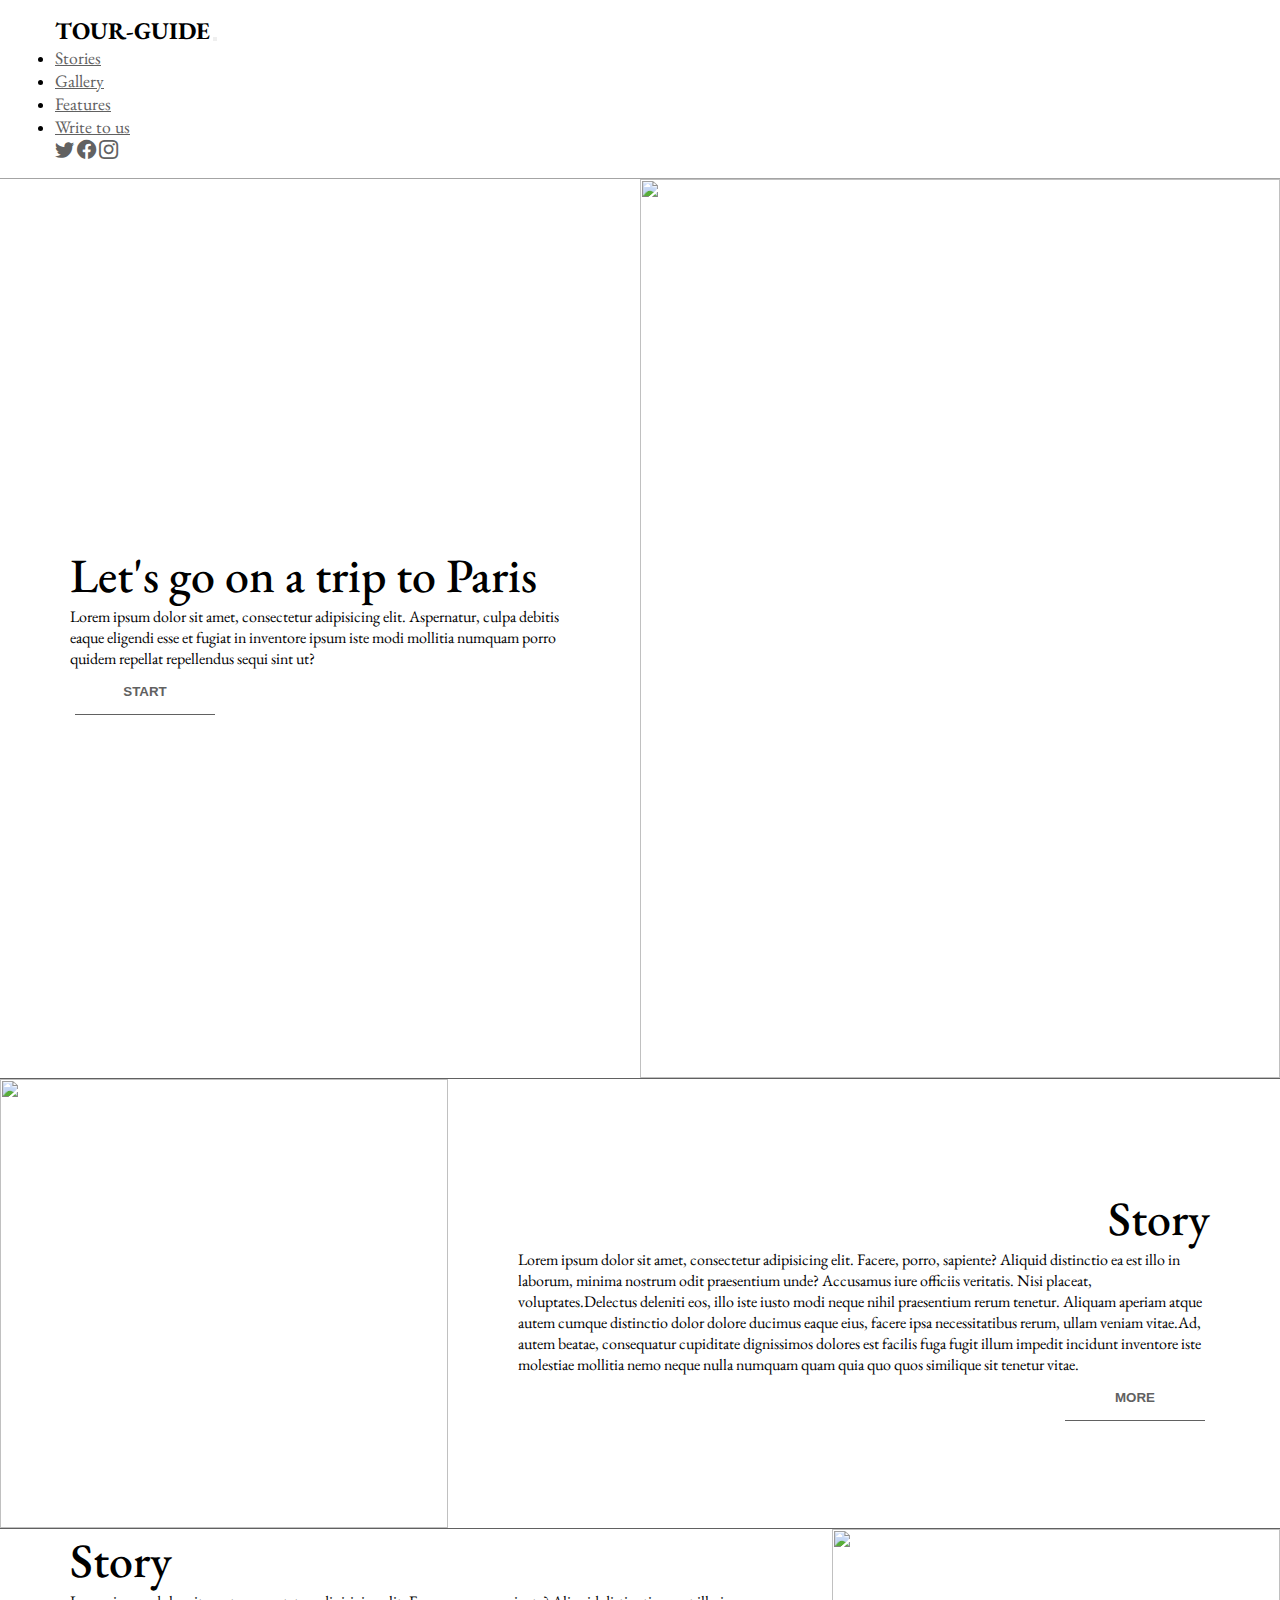
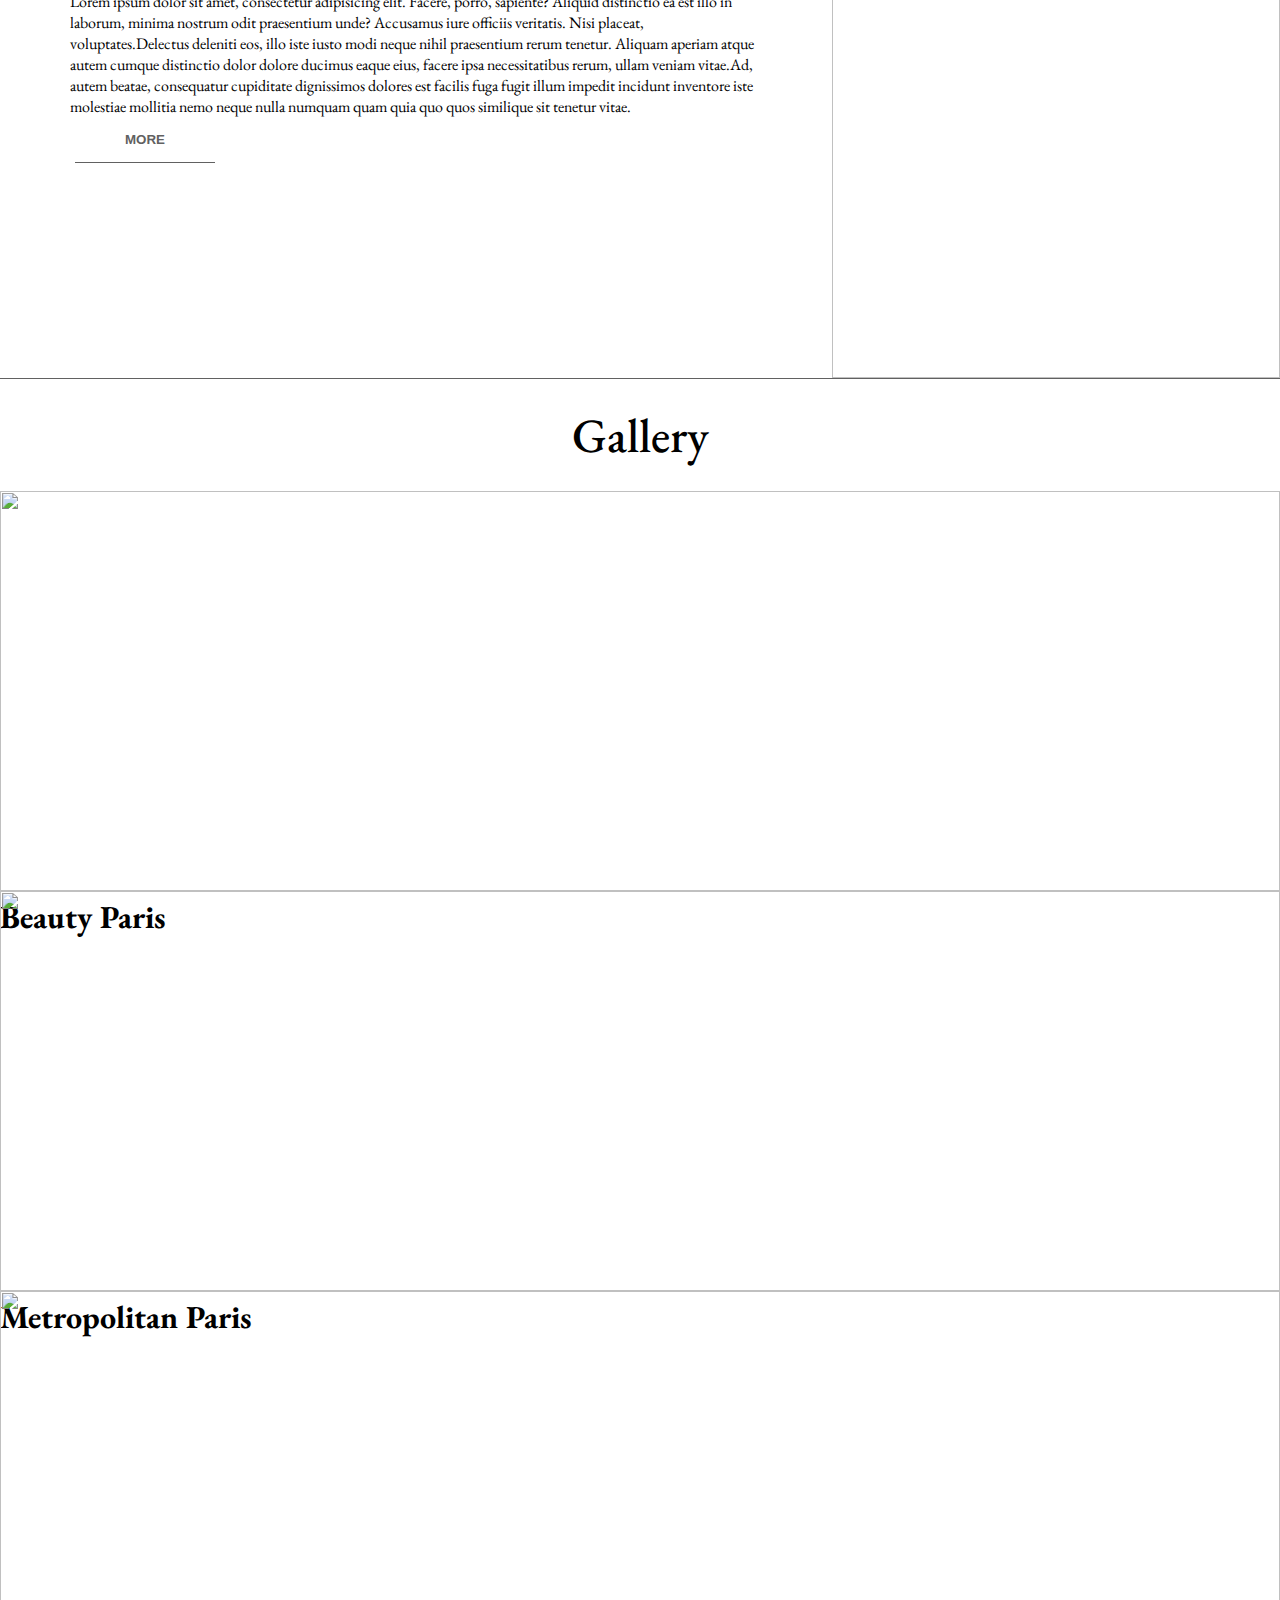
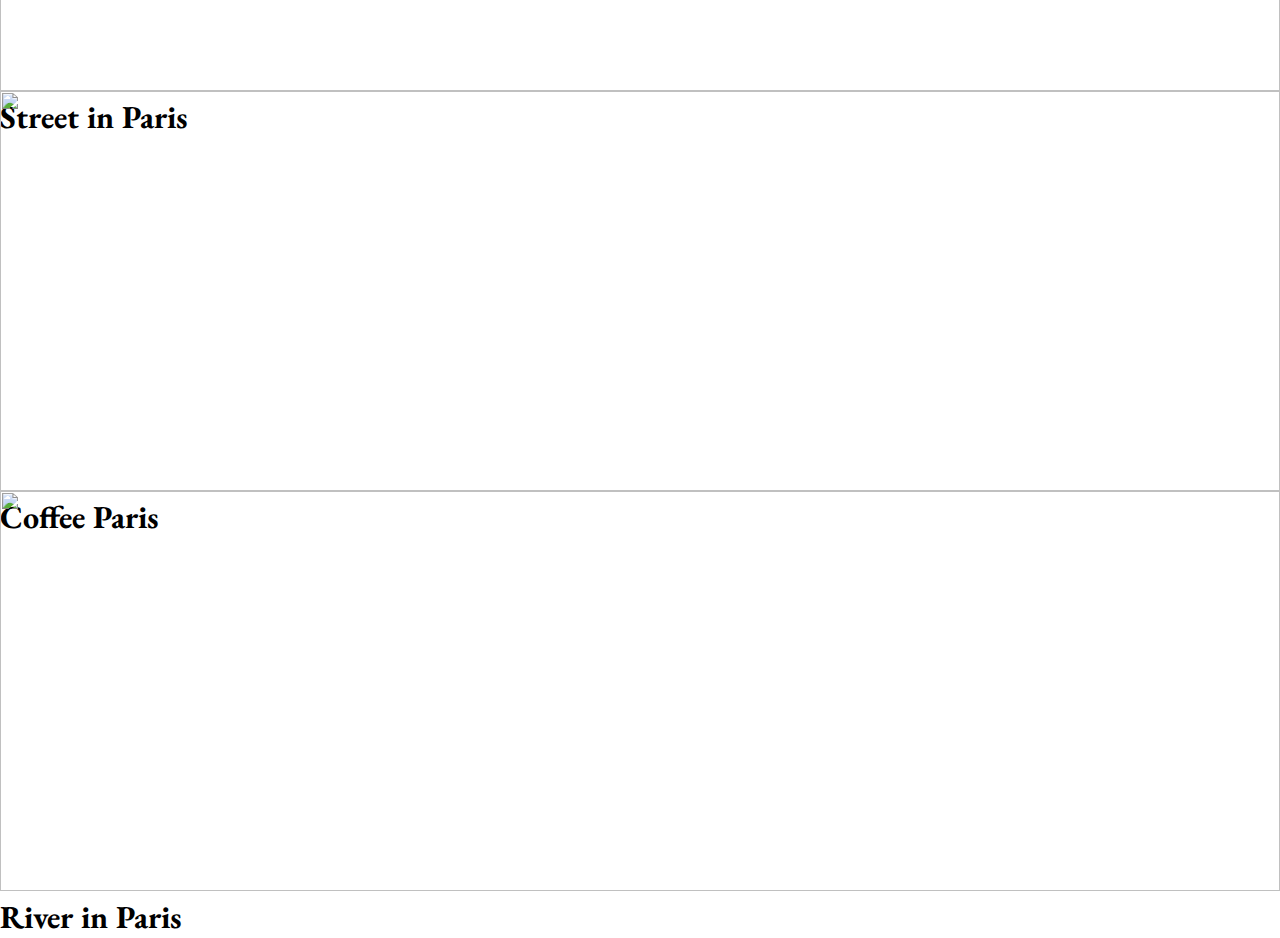
==== index.html @ cec1d27a "gallery1" ====
<!doctype html>
<html lang="en">
<head>
    <meta charset="UTF-8">
    <meta name="viewport" content="width=device-width, user-scalable=no, initial-scale=1.0, maximum-scale=1.0, minimum-scale=1.0">
    <meta http-equiv="X-UA-Compatible" content="ie=edge">

    <!--Normalize-->
    <link rel="stylesheet" href="https://cdnjs.cloudflare.com/ajax/libs/normalize/8.0.1/normalize.min.css" integrity="sha512-NhSC1YmyruXifcj/KFRWoC561YpHpc5Jtzgvbuzx5VozKpWvQ+4nXhPdFgmx8xqexRcpAglTj9sIBWINXa8x5w==" crossorigin="anonymous" referrerpolicy="no-referrer" />
    <!--Font-->
    <link rel="preconnect" href="https://fonts.googleapis.com">
    <link rel="preconnect" href="https://fonts.gstatic.com" crossorigin>
    <link href="https://fonts.googleapis.com/css2?family=EB+Garamond:wght@400;500&display=swap" rel="stylesheet">

    <!-UIkit->
    <link rel="stylesheet" href="https://cdn.jsdelivr.net/npm/uikit@3.16.3/dist/css/uikit.min.css" />

    <!-Bootstrap->
    <link href="https://cdn.jsdelivr.net/npm/bootstrap@5.3.0-alpha1/dist/css/bootstrap.min.css" rel="stylesheet" integrity="sha384-GLhlTQ8iRABdZLl6O3oVMWSktQOp6b7In1Zl3/Jr59b6EGGoI1aFkw7cmDA6j6gD" crossorigin="anonymous">

    <!-Bootstrap Icon->
    <link rel="stylesheet" href="https://cdn.jsdelivr.net/npm/bootstrap-icons@1.10.3/font/bootstrap-icons.css">

    <!--My styles-->
    <link rel="stylesheet" href="/css/index.css">
    <title>Tour Gidue</title>
</head>
<body>
    <!--nav-->
    <nav id="nav1" class="navbar fixed-top navbar-expand-lg bg-body-tertiary">
        <div class="container-fluid">
            <a class="navbar-brand" href="#startDiv">TOUR-GUIDE</a>
            <button class="navbar-toggler" type="button" data-bs-toggle="collapse" data-bs-target="#navbarSupportedContent" aria-controls="navbarSupportedContent" aria-expanded="false" aria-label="Toggle navigation">
                <span class="navbar-toggler-icon"></span>
            </button>
            <div class="collapse navbar-collapse" id="navbarSupportedContent">
                <ul class="navbar-nav me-auto mb-2 mb-lg-0">
                    <li class="nav-item">
                        <a class="nav-link active" href="#storyDiv">Stories</a>
                    </li>
                    <li class="nav-item">
                        <a class="nav-link" href="#gallery">Gallery</a>
                    </li>
                    <li class="nav-item">
                        <a class="nav-link" href="#">Features</a>
                    </li>
                    <li class="nav-item">
                        <a class="nav-link" href="#">Write to us</a>
                    </li>
                </ul>
                <div class="d-flex">
                    <i class="bi bi-twitter"></i>
                    <i class="bi bi-facebook"></i>
                    <i class="bi bi-instagram"></i>
                </div>
            </div>
        </div>
    </nav>

    <!--Main content-->
    <main id="startDiv" class="container-fluid">
        <div class="aside">
            <p id="h1">Let's go on a trip to Paris</p>
            <p>Lorem ipsum dolor sit amet, consectetur adipisicing elit. Aspernatur, culpa debitis eaque eligendi esse et fugiat in inventore ipsum iste modi mollitia numquam porro quidem repellat repellendus sequi sint ut?</p>
            <button>
                <span class="box">Start</span>
            </button>
        </div>
        <div class="image">
            <img src="https://wallpaperaccess.com/full/4445095.jpg" alt="">
            <p id="effectP">Tour Eiffel<br>-<br>
                <span>tower on the Champ de Mars in Paris, France. It is named after the engineer Gustave Eiffel, whose company designed and built the tower.</span>
            </p>
        </div>
    </main>

    <main id="storyDiv2" class="container-fluid">
        <div class="image">
            <img src="https://images.unsplash.com/photo-1509439581779-6298f75bf6e5?ixlib=rb-4.0.3&ixid=MnwxMjA3fDB8MHxwaG90by1wYWdlfHx8fGVufDB8fHx8&auto=format&fit=crop&w=774&q=80" alt="">
            <p id="effectP">Arc de Triomphe<br>-<br>
                <span>monuments in Paris, standing at the Champs-Élysées</span>
            </p>
        </div>
        <div class="aside">
            <p id="h1">Story</p>
            <p><span>Lorem ipsum dolor sit amet, consectetur adipisicing elit. Facere, porro, sapiente? Aliquid distinctio ea est illo in laborum, minima nostrum odit praesentium unde? Accusamus iure officiis veritatis. Nisi placeat, voluptates.</span><span>Delectus deleniti eos, illo iste iusto modi neque nihil praesentium rerum tenetur. Aliquam aperiam atque autem cumque distinctio dolor dolore ducimus eaque eius, facere ipsa necessitatibus rerum, ullam veniam vitae.</span><span>Ad, autem beatae, consequatur cupiditate dignissimos dolores est facilis fuga fugit illum impedit incidunt inventore iste molestiae mollitia nemo neque nulla numquam quam quia quo quos similique sit tenetur vitae.</span></p>
            <button>
                <span class="box">MORE</span>
            </button>
        </div>
    </main>

    <main id="storyDiv" class="container-fluid">
        <div class="aside">
            <p id="h1">Story</p>
            <p><span>Lorem ipsum dolor sit amet, consectetur adipisicing elit. Facere, porro, sapiente? Aliquid distinctio ea est illo in laborum, minima nostrum odit praesentium unde? Accusamus iure officiis veritatis. Nisi placeat, voluptates.</span><span>Delectus deleniti eos, illo iste iusto modi neque nihil praesentium rerum tenetur. Aliquam aperiam atque autem cumque distinctio dolor dolore ducimus eaque eius, facere ipsa necessitatibus rerum, ullam veniam vitae.</span><span>Ad, autem beatae, consequatur cupiditate dignissimos dolores est facilis fuga fugit illum impedit incidunt inventore iste molestiae mollitia nemo neque nulla numquam quam quia quo quos similique sit tenetur vitae.</span></p>
            <button>
                <span class="box">MORE</span>
            </button>
        </div>
        <div class="image">
            <img src="https://images.unsplash.com/photo-1541628951107-a9af5346a3e4?ixlib=rb-4.0.3&ixid=MnwxMjA3fDB8MHxwaG90by1wYWdlfHx8fGVufDB8fHx8&auto=format&fit=crop&w=689&q=80" alt="">
            <p id="effectP">Paris<br>-<br>
                <span>is just city of love</span>
            </p>
        </div>
    </main>

    <!--Gallery-->
    <main id="gallery" class="container-fluid">
        <div class="textGallery">
            <p id="h1">Gallery</p>
        </div>
        <div class="gallery">
            <div uk-slider>
                <ul class="uk-slider-items uk-child-width-1-2 uk-child-width-1-3@s uk-child-width-1-4@m uk-light">
                    <li class="uk-transition-toggle" tabindex="0">
                        <img src="https://images.unsplash.com/photo-1471623320832-752e8bbf8413?ixlib=rb-4.0.3&ixid=MnwxMjA3fDB8MHxwaG90by1wYWdlfHx8fGVufDB8fHx8&auto=format&fit=crop&w=705&q=80" width="600" height="400" alt="">
                        <div class="uk-position-center uk-panel">
                            <h1 class="uk-transition-slide-bottom-small">Beauty Paris</h1>
                        </div>
                    </li>
                    <li class="uk-transition-toggle" tabindex="0">
                        <img src="https://images.unsplash.com/photo-1471623432079-b009d30b6729?ixlib=rb-4.0.3&ixid=MnwxMjA3fDB8MHxwaG90by1wYWdlfHx8fGVufDB8fHx8&auto=format&fit=crop&w=1170&q=80" width="600" height="400" alt="">
                        <div class="uk-position-center uk-panel">
                            <h1 class="uk-transition-slide-bottom-small">Metropolitan Paris</h1>
                        </div>
                    </li>
                    <li class="uk-transition-toggle" tabindex="0">
                        <img src="https://images.unsplash.com/photo-1581262177533-1b1760b87952?ixlib=rb-4.0.3&ixid=MnwxMjA3fDB8MHxwaG90by1wYWdlfHx8fGVufDB8fHx8&auto=format&fit=crop&w=662&q=80" width="600" height="400" alt="">
                        <div class="uk-position-center uk-panel">
                            <h1 class="uk-transition-slide-bottom-small">Street in Paris</h1>
                        </div>
                    </li>
                    <li class="uk-transition-toggle" tabindex="0">
                        <img src="https://images.unsplash.com/photo-1616091216791-a5360b5fc78a?ixlib=rb-4.0.3&ixid=MnwxMjA3fDB8MHxwaG90by1wYWdlfHx8fGVufDB8fHx8&auto=format&fit=crop&w=695&q=80" width="600" height="400" alt="">
                        <div class="uk-position-center uk-panel">
                            <h1 class="uk-transition-slide-bottom-small">Coffee Paris</h1>
                        </div>
                    </li>
                    <li class="uk-transition-toggle" tabindex="0">
                        <img src="https://images.unsplash.com/photo-1503917988258-f87a78e3c995?ixlib=rb-4.0.3&ixid=MnwxMjA3fDB8MHxwaG90by1wYWdlfHx8fGVufDB8fHx8&auto=format&fit=crop&w=687&q=80" width="600" height="400" alt="">
                        <div class="uk-position-center uk-panel">
                            <h1 class="uk-transition-slide-bottom-small">River in Paris</h1>
                        </div>
                    </li>
                </ul>
                <ul class="uk-slider-nav uk-dotnav uk-flex-center uk-margin"></ul>

            </div>
        </div>
    </main>









    <!--SCRIPT-->
    <script src="https://cdn.jsdelivr.net/npm/uikit@3.16.3/dist/js/uikit.min.js"></script>
    <script src="https://cdn.jsdelivr.net/npm/uikit@3.16.3/dist/js/uikit-icons.min.js"></script>
    <script src="https://cdn.jsdelivr.net/npm/@popperjs/core@2.11.6/dist/umd/popper.min.js" integrity="sha384-oBqDVmMz9ATKxIep9tiCxS/Z9fNfEXiDAYTujMAeBAsjFuCZSmKbSSUnQlmh/jp3" crossorigin="anonymous"></script>
    <script src="https://cdn.jsdelivr.net/npm/bootstrap@5.3.0-alpha1/dist/js/bootstrap.min.js" integrity="sha384-mQ93GR66B00ZXjt0YO5KlohRA5SY2XofN4zfuZxLkoj1gXtW8ANNCe9d5Y3eG5eD" crossorigin="anonymous"></script></body>
</html>
---- css/index.css ----
body {
  font-family: "EB Garamond", serif;
  background-color: #fff;
}

* {
  margin: 0;
  padding: 0;
  -webkit-box-sizing: border-box;
          box-sizing: border-box;
}

#nav1 {
  padding: 0;
  border-bottom: 1px solid #a4a4a4;
}
#nav1 .container-fluid {
  padding: 15px 55px;
  background-color: #ffffff;
}
#nav1 .container-fluid a.navbar-brand {
  text-decoration: none;
  font-weight: bold;
  height: -webkit-fit-content;
  height: -moz-fit-content;
  height: fit-content;
  font-size: 1.5rem;
  color: black;
  -webkit-transition: 0.4s -webkit-box-shadow;
  transition: 0.4s -webkit-box-shadow;
  transition: 0.4s box-shadow;
  transition: 0.4s box-shadow, 0.4s -webkit-box-shadow;
}
#nav1 .container-fluid a.navbar-brand:hover {
  -webkit-box-shadow: 0 1px 0 0 black;
          box-shadow: 0 1px 0 0 black;
}
#nav1 .container-fluid .navbar-collapse a.nav-link {
  color: #616161;
  font-size: 1.1rem;
  -webkit-transition: 0.4s -webkit-box-shadow;
  transition: 0.4s -webkit-box-shadow;
  transition: 0.4s box-shadow;
  transition: 0.4s box-shadow, 0.4s -webkit-box-shadow;
}
#nav1 .container-fluid .navbar-collapse a.nav-link:hover {
  text-decoration: none;
  -webkit-box-shadow: 0 1px 0 0 #616161;
          box-shadow: 0 1px 0 0 #616161;
}
#nav1 .container-fluid .navbar-collapse div.d-flex {
  gap: 1.5rem;
}
#nav1 .container-fluid .navbar-collapse div.d-flex i {
  font-size: 1.2em;
  color: #616161;
  -webkit-transition: 0.4s all;
  transition: 0.4s all;
}
#nav1 .container-fluid .navbar-collapse div.d-flex i:hover {
  cursor: pointer;
  color: black;
}

#startDiv {
  position: relative;
  padding: 0;
  margin: 0;
  display: -webkit-box;
  display: -ms-flexbox;
  display: flex;
  -webkit-box-orient: horizontal;
  -webkit-box-direction: normal;
      -ms-flex-direction: row;
          flex-direction: row;
  width: 100vw;
  height: 100vh;
  border-bottom: 1px solid #616161;
}
#startDiv .aside {
  display: -webkit-box;
  display: -ms-flexbox;
  display: flex;
  -webkit-box-orient: vertical;
  -webkit-box-direction: normal;
      -ms-flex-direction: column;
          flex-direction: column;
  -webkit-box-pack: center;
      -ms-flex-pack: center;
          justify-content: center;
  width: 50vw;
  height: 100vh;
  padding: 0px 70px;
}
#startDiv .aside p#h1 {
  font-weight: 500;
  font-size: 3rem;
}
#startDiv .aside .box {
  width: 140px;
  border-bottom: 0.6px solid #616161;
  height: auto;
  float: left;
  -webkit-transition: 0.5s linear;
  transition: 0.5s linear;
  position: relative;
  display: block;
  overflow: hidden;
  padding: 15px;
  text-align: center;
  margin: 0 5px;
  background: transparent;
  text-transform: uppercase;
  font-weight: 900;
}
#startDiv .aside .box:before {
  position: absolute;
  content: "";
  left: 0;
  bottom: 0;
  height: 1px;
  width: 100%;
  border-bottom: 1px solid transparent;
  border-left: 1px solid transparent;
  -webkit-box-sizing: border-box;
          box-sizing: border-box;
  -webkit-transform: translateX(100%);
          transform: translateX(100%);
}
#startDiv .aside .box:after {
  position: absolute;
  content: "";
  top: 0;
  left: 0;
  width: 100%;
  height: 1px;
  border-top: 1px solid transparent;
  border-right: 1px solid transparent;
  -webkit-box-sizing: border-box;
          box-sizing: border-box;
  -webkit-transform: translateX(-100%);
          transform: translateX(-100%);
}
#startDiv .aside .box:hover {
  -webkit-box-shadow: 0 1px 15px #616161;
          box-shadow: 0 1px 15px #616161;
}
#startDiv .aside .box:hover:before {
  border-color: #616161;
  height: 100%;
  -webkit-transform: translateX(0);
          transform: translateX(0);
  -webkit-transition: 0.3s height linear 0.3s, 0.3s -webkit-transform linear;
  transition: 0.3s height linear 0.3s, 0.3s -webkit-transform linear;
  transition: 0.3s transform linear, 0.3s height linear 0.3s;
  transition: 0.3s transform linear, 0.3s height linear 0.3s, 0.3s -webkit-transform linear;
}
#startDiv .aside .box:hover:after {
  border-color: #616161;
  height: 100%;
  -webkit-transform: translateX(0);
          transform: translateX(0);
  -webkit-transition: 0.3s height linear 0.5s, 0.3s -webkit-transform linear;
  transition: 0.3s height linear 0.5s, 0.3s -webkit-transform linear;
  transition: 0.3s transform linear, 0.3s height linear 0.5s;
  transition: 0.3s transform linear, 0.3s height linear 0.5s, 0.3s -webkit-transform linear;
}
#startDiv .aside button {
  color: #616161;
  text-decoration: none;
  cursor: pointer;
  outline: none;
  border: none;
  background: transparent;
}
#startDiv .image {
  position: relative;
  width: 50vw;
  height: 100%;
}
#startDiv .image img {
  position: absolute;
  width: 100%;
  height: 100%;
  -o-object-fit: cover;
     object-fit: cover;
  -webkit-transition: 0.6s opacity;
  transition: 0.6s opacity;
}
#startDiv .image:hover img {
  opacity: 0.4;
}
#startDiv .image #effectP {
  position: absolute;
  opacity: 0;
  visibility: hidden;
  -webkit-transition: 0.6s opacity, visibility;
  transition: 0.6s opacity, visibility;
  text-align: center;
  margin: 7rem 3rem;
}
#startDiv .image #effectP span {
  font-width: 400;
  font-size: 1.2rem;
}
#startDiv .image:hover #effectP {
  visibility: visible;
  opacity: 1;
  font-weight: 500;
  font-size: 3rem;
}

#storyDiv {
  position: relative;
  padding: 0;
  margin: 0;
  display: -webkit-box;
  display: -ms-flexbox;
  display: flex;
  -webkit-box-orient: horizontal;
  -webkit-box-direction: normal;
      -ms-flex-direction: row;
          flex-direction: row;
  width: 100vw;
  height: 50vh;
  border-bottom: 1px solid #616161;
}
#storyDiv .aside {
  display: -webkit-box;
  display: -ms-flexbox;
  display: flex;
  -webkit-box-orient: vertical;
  -webkit-box-direction: normal;
      -ms-flex-direction: column;
          flex-direction: column;
  -webkit-box-pack: center;
      -ms-flex-pack: center;
          justify-content: center;
  width: 65%;
  height: -webkit-fit-content;
  height: -moz-fit-content;
  height: fit-content;
  padding: 0px 70px;
}
#storyDiv .aside p#h1 {
  font-weight: 500;
  font-size: 3rem;
}
#storyDiv .aside .box {
  width: 140px;
  border-bottom: 0.6px solid #616161;
  height: auto;
  float: left;
  -webkit-transition: 0.5s linear;
  transition: 0.5s linear;
  position: relative;
  display: block;
  overflow: hidden;
  padding: 15px;
  text-align: center;
  margin: 0 5px;
  background: transparent;
  text-transform: uppercase;
  font-weight: 900;
}
#storyDiv .aside .box:before {
  position: absolute;
  content: "";
  left: 0;
  bottom: 0;
  height: 1px;
  width: 100%;
  border-bottom: 1px solid transparent;
  border-left: 1px solid transparent;
  -webkit-box-sizing: border-box;
          box-sizing: border-box;
  -webkit-transform: translateX(100%);
          transform: translateX(100%);
}
#storyDiv .aside .box:after {
  position: absolute;
  content: "";
  top: 0;
  left: 0;
  width: 100%;
  height: 1px;
  border-top: 1px solid transparent;
  border-right: 1px solid transparent;
  -webkit-box-sizing: border-box;
          box-sizing: border-box;
  -webkit-transform: translateX(-100%);
          transform: translateX(-100%);
}
#storyDiv .aside .box:hover {
  -webkit-box-shadow: 0 1px 15px #616161;
          box-shadow: 0 1px 15px #616161;
}
#storyDiv .aside .box:hover:before {
  border-color: #616161;
  height: 100%;
  -webkit-transform: translateX(0);
          transform: translateX(0);
  -webkit-transition: 0.3s height linear 0.3s, 0.3s -webkit-transform linear;
  transition: 0.3s height linear 0.3s, 0.3s -webkit-transform linear;
  transition: 0.3s transform linear, 0.3s height linear 0.3s;
  transition: 0.3s transform linear, 0.3s height linear 0.3s, 0.3s -webkit-transform linear;
}
#storyDiv .aside .box:hover:after {
  border-color: #616161;
  height: 100%;
  -webkit-transform: translateX(0);
          transform: translateX(0);
  -webkit-transition: 0.3s height linear 0.5s, 0.3s -webkit-transform linear;
  transition: 0.3s height linear 0.5s, 0.3s -webkit-transform linear;
  transition: 0.3s transform linear, 0.3s height linear 0.5s;
  transition: 0.3s transform linear, 0.3s height linear 0.5s, 0.3s -webkit-transform linear;
}
#storyDiv .aside button {
  color: #616161;
  text-decoration: none;
  cursor: pointer;
  outline: none;
  border: none;
  background: transparent;
}
#storyDiv .image {
  position: relative;
  width: 35%;
  height: 100%;
}
#storyDiv .image img {
  position: absolute;
  width: 100%;
  height: 100%;
  -o-object-fit: cover;
     object-fit: cover;
  -webkit-transition: 0.6s opacity;
  transition: 0.6s opacity;
}
#storyDiv .image:hover img {
  opacity: 0.4;
}
#storyDiv .image #effectP {
  top: 50%;
  left: 50%;
  -webkit-transform: translate(-50%, -50%);
          transform: translate(-50%, -50%);
  position: absolute;
  opacity: 0;
  visibility: hidden;
  -webkit-transition: 0.6s opacity, visibility;
  transition: 0.6s opacity, visibility;
  text-align: center;
}
#storyDiv .image #effectP span {
  font-width: 400;
  font-size: 1.2rem;
}
#storyDiv .image:hover #effectP {
  visibility: visible;
  opacity: 1;
  font-weight: 500;
  font-size: 3rem;
}

#storyDiv2 {
  position: relative;
  padding: 0;
  margin: 0;
  display: -webkit-box;
  display: -ms-flexbox;
  display: flex;
  -webkit-box-orient: horizontal;
  -webkit-box-direction: normal;
      -ms-flex-direction: row;
          flex-direction: row;
  width: 100vw;
  height: 50vh;
  border-bottom: 1px solid #616161;
}
#storyDiv2 .aside {
  display: -webkit-box;
  display: -ms-flexbox;
  display: flex;
  -webkit-box-orient: vertical;
  -webkit-box-direction: normal;
      -ms-flex-direction: column;
          flex-direction: column;
  -webkit-box-pack: center;
      -ms-flex-pack: center;
          justify-content: center;
  -webkit-box-align: end;
      -ms-flex-align: end;
          align-items: end;
  width: 65%;
  height: 100%;
  padding: 0px 70px;
}
#storyDiv2 .aside p#h1 {
  font-weight: 500;
  font-size: 3rem;
}
#storyDiv2 .aside .box {
  width: 140px;
  border-bottom: 0.6px solid #616161;
  height: auto;
  float: left;
  -webkit-transition: 0.5s linear;
  transition: 0.5s linear;
  position: relative;
  display: block;
  overflow: hidden;
  padding: 15px;
  text-align: center;
  margin: 0 5px;
  background: transparent;
  text-transform: uppercase;
  font-weight: 900;
}
#storyDiv2 .aside .box:before {
  position: absolute;
  content: "";
  left: 0;
  bottom: 0;
  height: 1px;
  width: 100%;
  border-bottom: 1px solid transparent;
  border-left: 1px solid transparent;
  -webkit-box-sizing: border-box;
          box-sizing: border-box;
  -webkit-transform: translateX(100%);
          transform: translateX(100%);
}
#storyDiv2 .aside .box:after {
  position: absolute;
  content: "";
  top: 0;
  left: 0;
  width: 100%;
  height: 1px;
  border-top: 1px solid transparent;
  border-right: 1px solid transparent;
  -webkit-box-sizing: border-box;
          box-sizing: border-box;
  -webkit-transform: translateX(-100%);
          transform: translateX(-100%);
}
#storyDiv2 .aside .box:hover {
  -webkit-box-shadow: 0 1px 15px #616161;
          box-shadow: 0 1px 15px #616161;
}
#storyDiv2 .aside .box:hover:before {
  border-color: #616161;
  height: 100%;
  -webkit-transform: translateX(0);
          transform: translateX(0);
  -webkit-transition: 0.3s height linear 0.3s, 0.3s -webkit-transform linear;
  transition: 0.3s height linear 0.3s, 0.3s -webkit-transform linear;
  transition: 0.3s transform linear, 0.3s height linear 0.3s;
  transition: 0.3s transform linear, 0.3s height linear 0.3s, 0.3s -webkit-transform linear;
}
#storyDiv2 .aside .box:hover:after {
  border-color: #616161;
  height: 100%;
  -webkit-transform: translateX(0);
          transform: translateX(0);
  -webkit-transition: 0.3s height linear 0.5s, 0.3s -webkit-transform linear;
  transition: 0.3s height linear 0.5s, 0.3s -webkit-transform linear;
  transition: 0.3s transform linear, 0.3s height linear 0.5s;
  transition: 0.3s transform linear, 0.3s height linear 0.5s, 0.3s -webkit-transform linear;
}
#storyDiv2 .aside button {
  color: #616161;
  text-decoration: none;
  cursor: pointer;
  outline: none;
  border: none;
  background: transparent;
}
#storyDiv2 .image {
  position: relative;
  width: 35%;
  height: 100%;
}
#storyDiv2 .image img {
  position: absolute;
  width: 100%;
  height: 100%;
  -o-object-fit: cover;
     object-fit: cover;
  -webkit-transition: 0.6s opacity;
  transition: 0.6s opacity;
}
#storyDiv2 .image:hover img {
  opacity: 0.4;
}
#storyDiv2 .image #effectP {
  top: 50%;
  left: 50%;
  -webkit-transform: translate(-50%, -50%);
          transform: translate(-50%, -50%);
  position: absolute;
  opacity: 0;
  visibility: hidden;
  -webkit-transition: 0.6s opacity, visibility;
  transition: 0.6s opacity, visibility;
  text-align: center;
}
#storyDiv2 .image #effectP span {
  font-width: 400;
  font-size: 1.2rem;
}
#storyDiv2 .image:hover #effectP {
  visibility: visible;
  opacity: 1;
  font-weight: 500;
  font-size: 3rem;
}

#gallery {
  display: -webkit-box;
  display: -ms-flexbox;
  display: flex;
  -webkit-box-orient: vertical;
  -webkit-box-direction: normal;
      -ms-flex-direction: column;
          flex-direction: column;
}
#gallery .textGallery {
  padding: 25px 0px;
}
#gallery .textGallery p#h1 {
  text-align: center;
  height: -webkit-fit-content;
  height: -moz-fit-content;
  height: fit-content;
  font-weight: 500;
  font-size: 3rem;
}
#gallery .gallery li {
  height: 400px;
}
#gallery .gallery li:hover img {
  opacity: 0.3;
}
#gallery .gallery li:hover h1 {
  color: black;
}
#gallery .gallery img {
  width: 100%;
  height: 100%;
  -o-object-fit: cover;
     object-fit: cover;
}
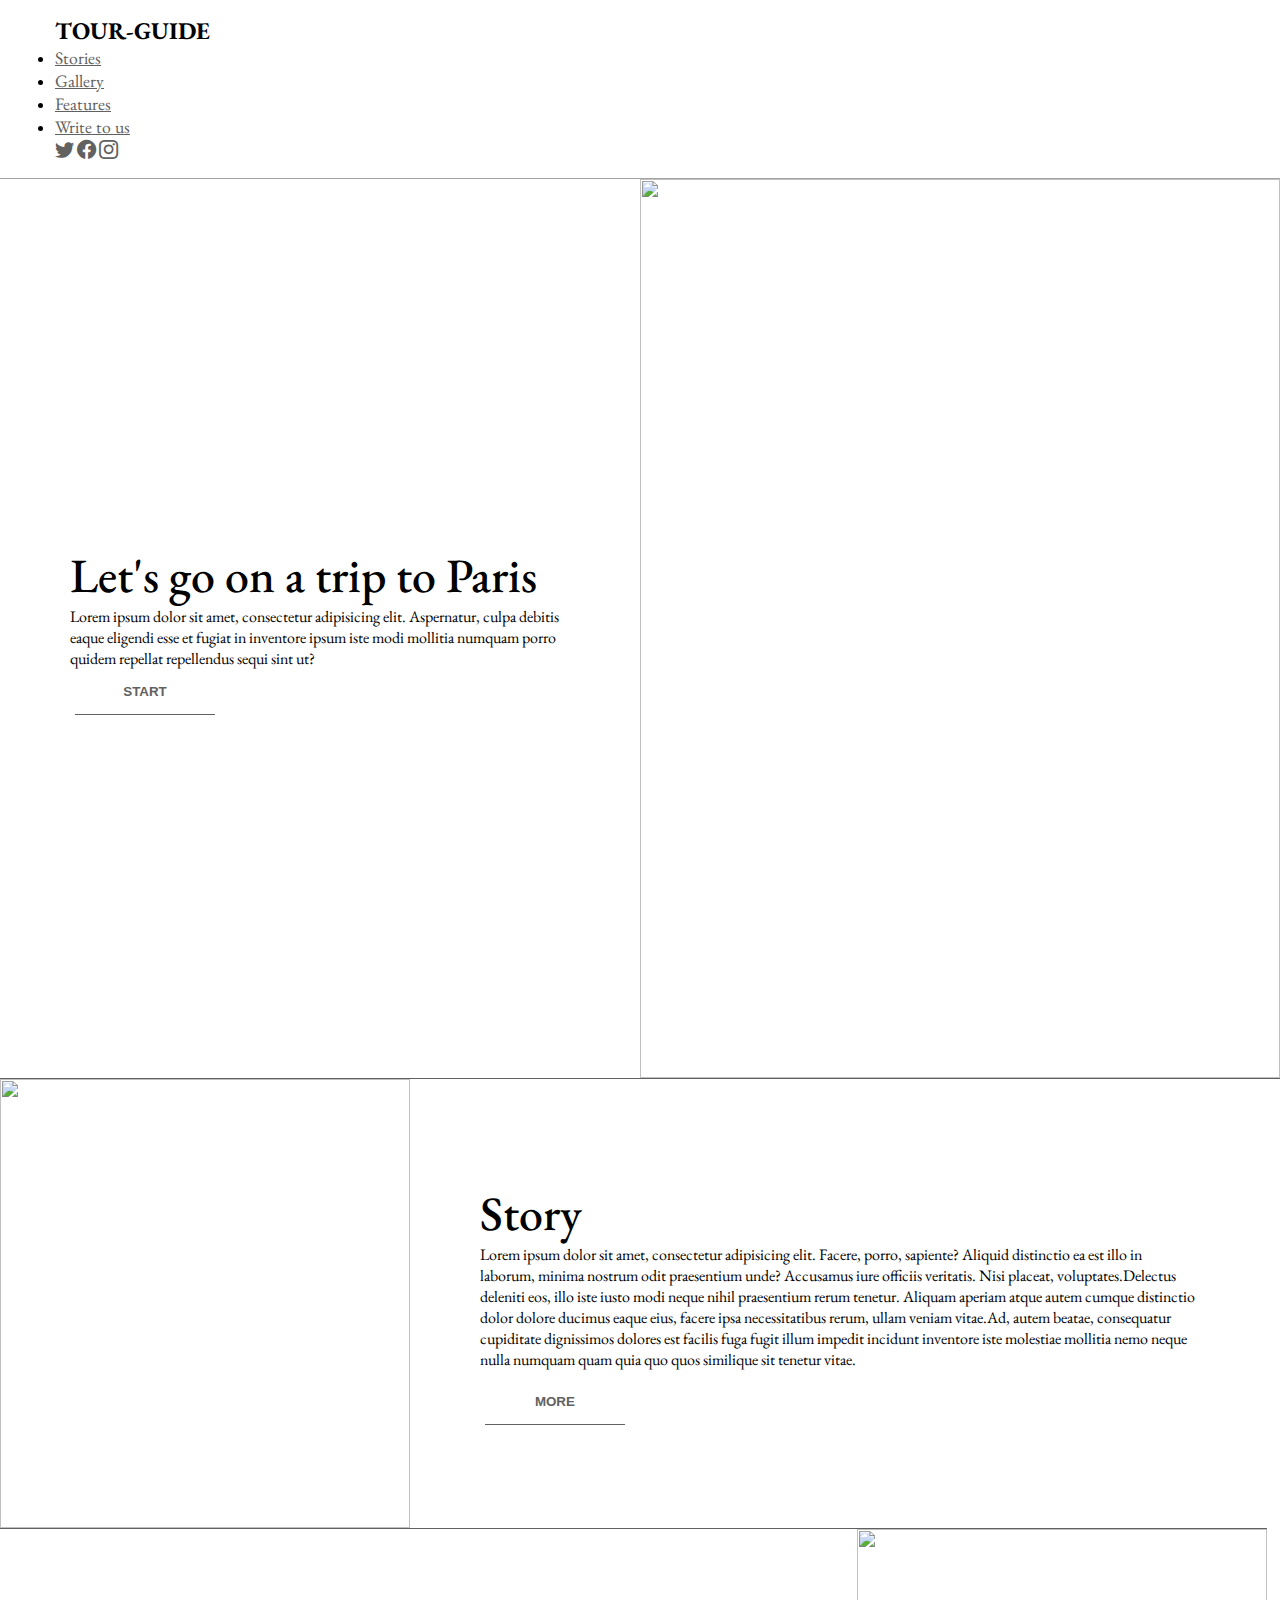
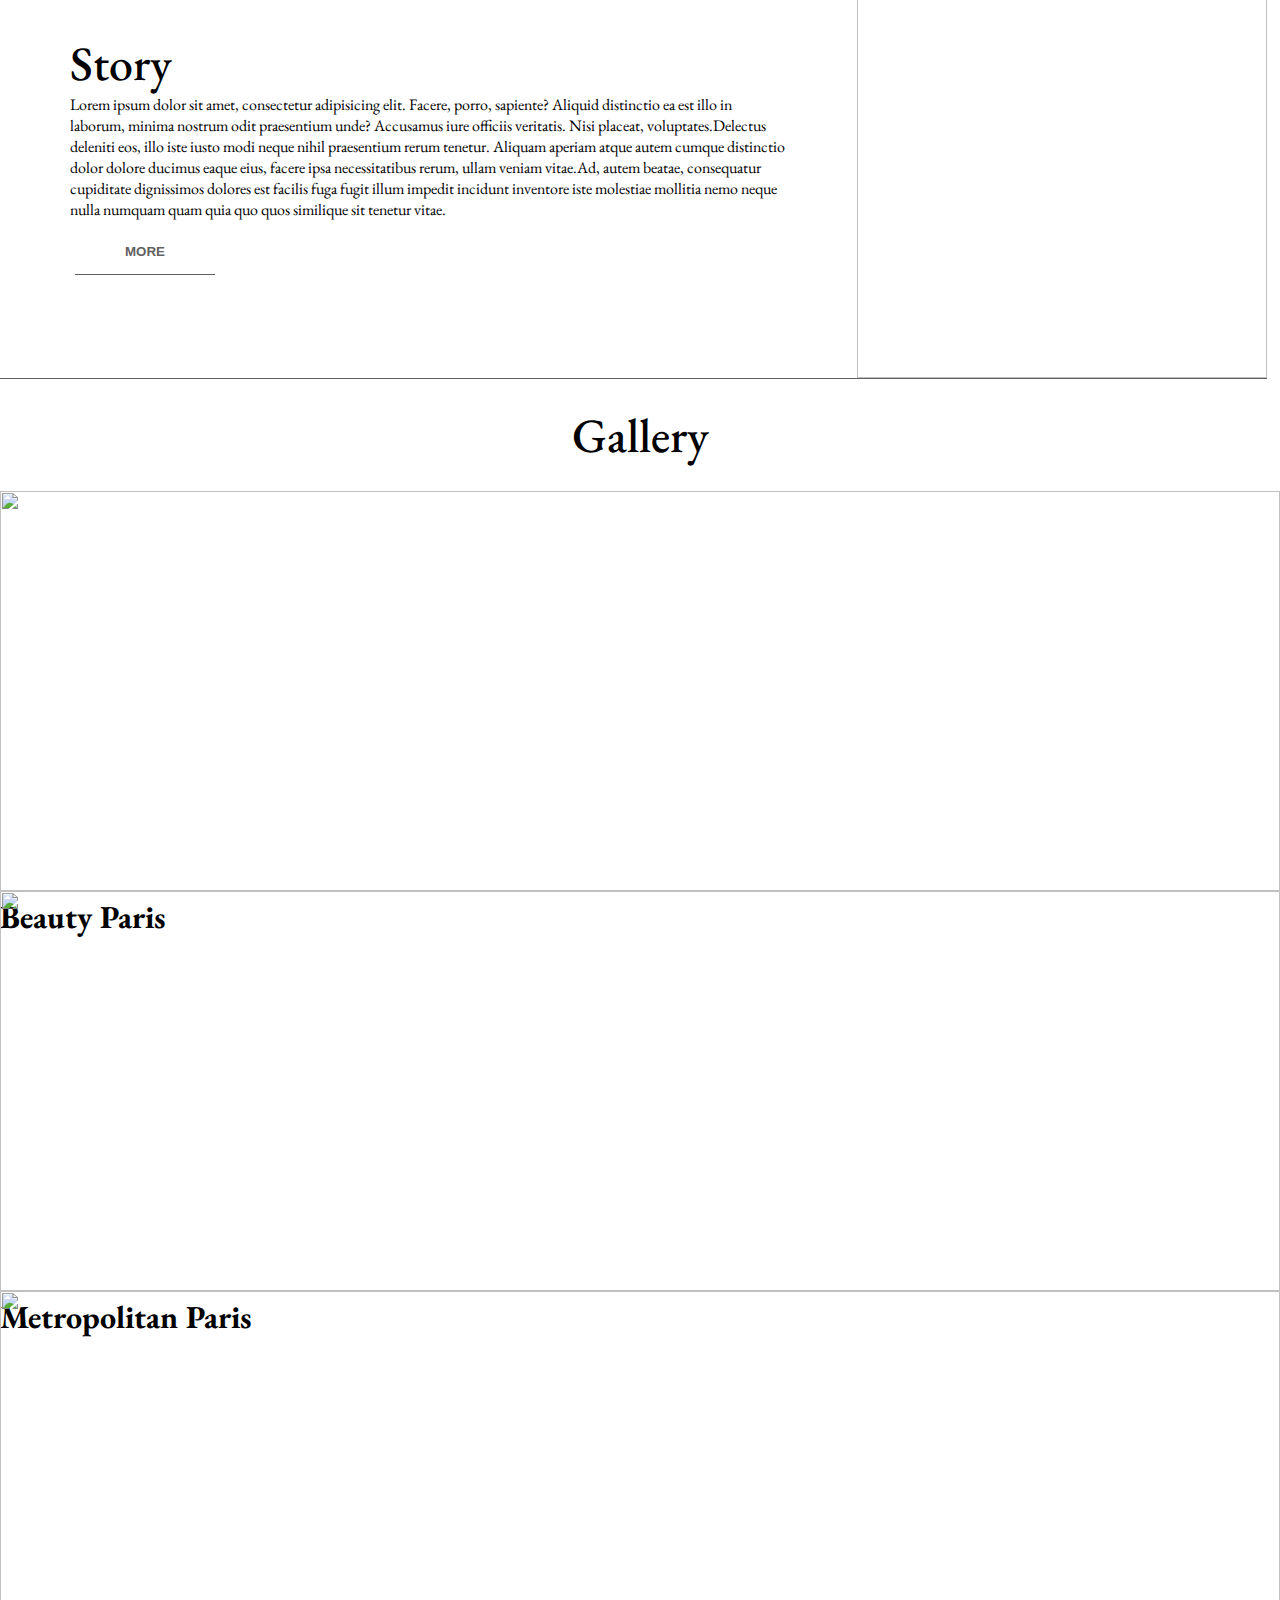
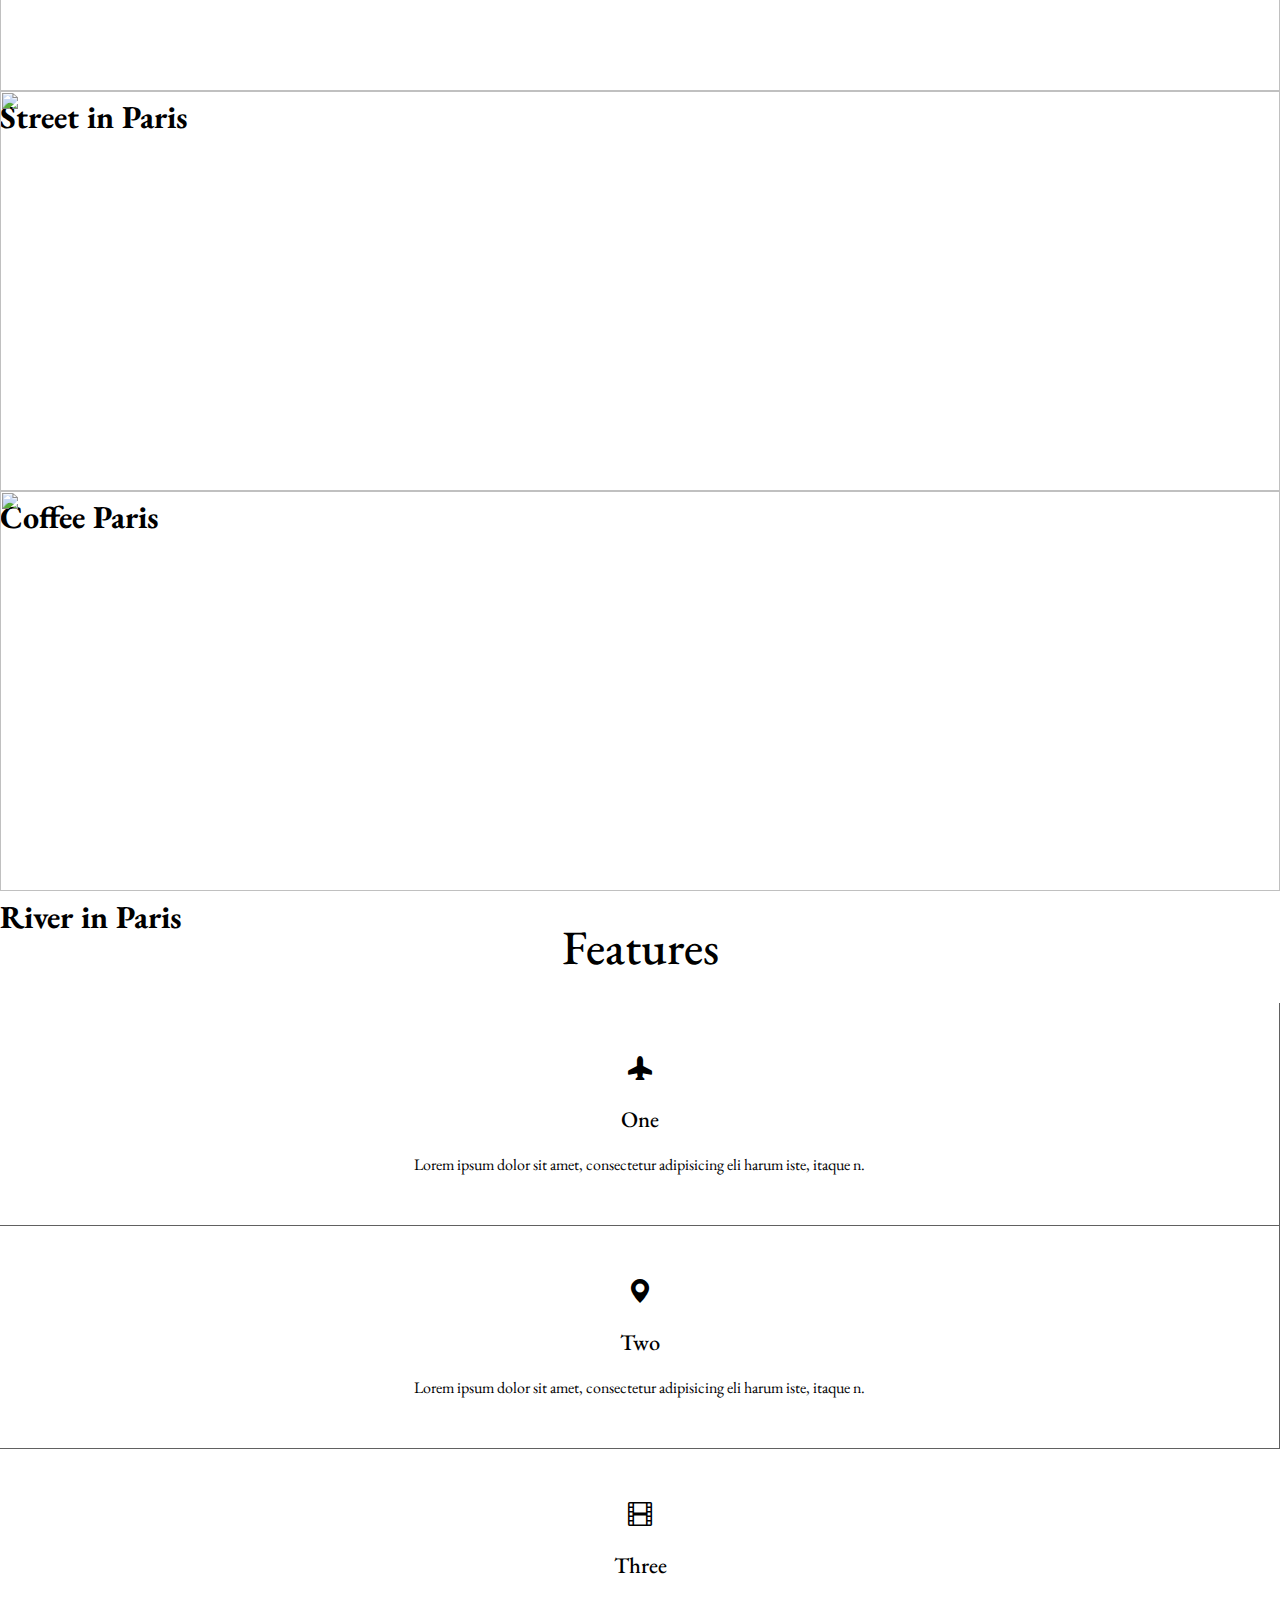
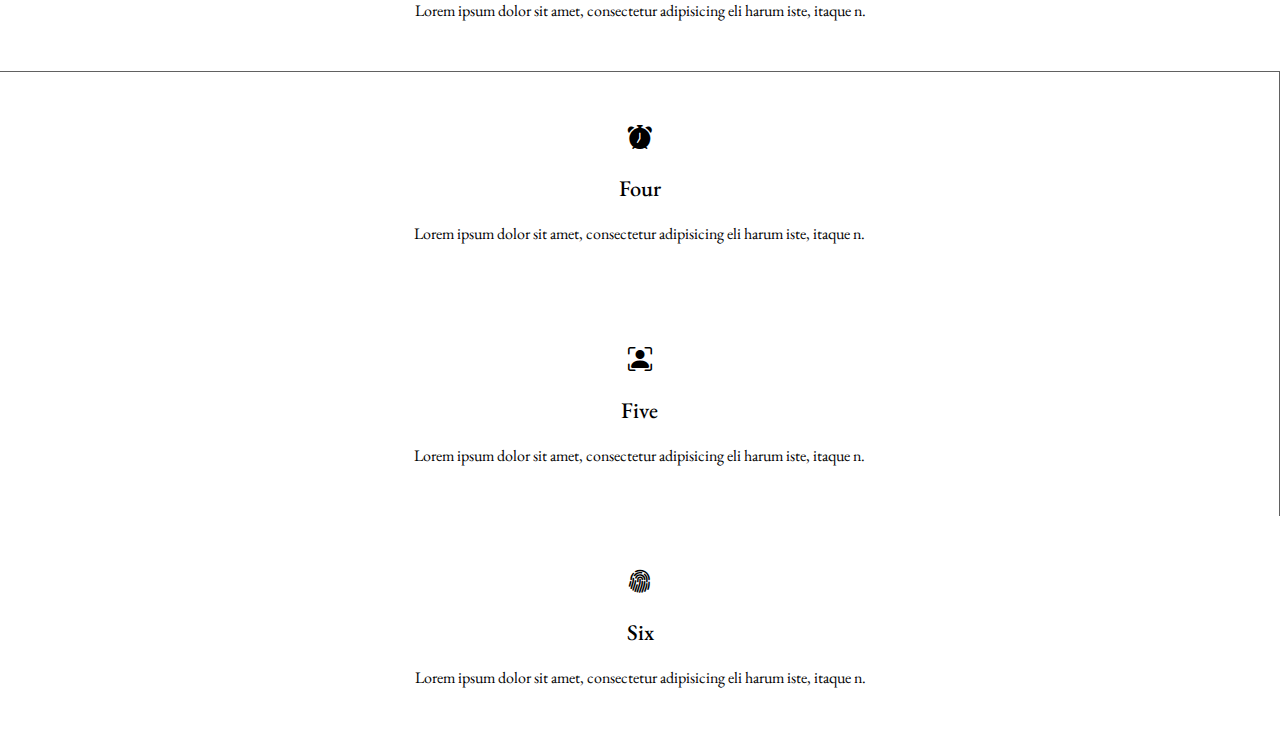
==== commit 2a82d2b7: "adaptive & grid block" ====
--- a/index.html
+++ b/index.html
@@ -12,21 +12,21 @@
     <link rel="preconnect" href="https://fonts.gstatic.com" crossorigin>
     <link href="https://fonts.googleapis.com/css2?family=EB+Garamond:wght@400;500&display=swap" rel="stylesheet">
 
-    <!-UIkit->
+    <!--UIkit-->
     <link rel="stylesheet" href="https://cdn.jsdelivr.net/npm/uikit@3.16.3/dist/css/uikit.min.css" />
 
-    <!-Bootstrap->
+    <!--Bootstrap-->
     <link href="https://cdn.jsdelivr.net/npm/bootstrap@5.3.0-alpha1/dist/css/bootstrap.min.css" rel="stylesheet" integrity="sha384-GLhlTQ8iRABdZLl6O3oVMWSktQOp6b7In1Zl3/Jr59b6EGGoI1aFkw7cmDA6j6gD" crossorigin="anonymous">
 
-    <!-Bootstrap Icon->
+    <!--Bootstrap Icon-->
     <link rel="stylesheet" href="https://cdn.jsdelivr.net/npm/bootstrap-icons@1.10.3/font/bootstrap-icons.css">
 
     <!--My styles-->
-    <link rel="stylesheet" href="/css/index.css">
+    <link rel="stylesheet" href="/css/main.css">
     <title>Tour Gidue</title>
 </head>
 <body>
-    <!--nav-->
+    <!--Nav block-->
     <nav id="nav1" class="navbar fixed-top navbar-expand-lg bg-body-tertiary">
         <div class="container-fluid">
             <a class="navbar-brand" href="#startDiv">TOUR-GUIDE</a>
@@ -42,10 +42,10 @@
                         <a class="nav-link" href="#gallery">Gallery</a>
                     </li>
                     <li class="nav-item">
-                        <a class="nav-link" href="#">Features</a>
-                    </li>
-                    <li class="nav-item">
-                        <a class="nav-link" href="#">Write to us</a>
+                        <a class="nav-link" href="#features">Features</a>
+                    </li>
+                    <li class="nav-item">
+                        <a class="nav-link" href="#writeus">Write to us</a>
                     </li>
                 </ul>
                 <div class="d-flex">
@@ -57,7 +57,7 @@
         </div>
     </nav>
 
-    <!--Main content-->
+    <!--Main block-->
     <main id="startDiv" class="container-fluid">
         <div class="aside">
             <p id="h1">Let's go on a trip to Paris</p>
@@ -74,7 +74,8 @@
         </div>
     </main>
 
-    <main id="storyDiv2" class="container-fluid">
+    <!--Story block-->
+    <main id="storyDiv" class="container-fluid">
         <div class="image">
             <img src="https://images.unsplash.com/photo-1509439581779-6298f75bf6e5?ixlib=rb-4.0.3&ixid=MnwxMjA3fDB8MHxwaG90by1wYWdlfHx8fGVufDB8fHx8&auto=format&fit=crop&w=774&q=80" alt="">
             <p id="effectP">Arc de Triomphe<br>-<br>
@@ -83,30 +84,29 @@
         </div>
         <div class="aside">
             <p id="h1">Story</p>
-            <p><span>Lorem ipsum dolor sit amet, consectetur adipisicing elit. Facere, porro, sapiente? Aliquid distinctio ea est illo in laborum, minima nostrum odit praesentium unde? Accusamus iure officiis veritatis. Nisi placeat, voluptates.</span><span>Delectus deleniti eos, illo iste iusto modi neque nihil praesentium rerum tenetur. Aliquam aperiam atque autem cumque distinctio dolor dolore ducimus eaque eius, facere ipsa necessitatibus rerum, ullam veniam vitae.</span><span>Ad, autem beatae, consequatur cupiditate dignissimos dolores est facilis fuga fugit illum impedit incidunt inventore iste molestiae mollitia nemo neque nulla numquam quam quia quo quos similique sit tenetur vitae.</span></p>
+            <p id="textStory"><span>Lorem ipsum dolor sit amet, consectetur adipisicing elit. Facere, porro, sapiente? Aliquid distinctio ea est illo in laborum, minima nostrum odit praesentium unde? Accusamus iure officiis veritatis. Nisi placeat, voluptates.</span><span>Delectus deleniti eos, illo iste iusto modi neque nihil praesentium rerum tenetur. Aliquam aperiam atque autem cumque distinctio dolor dolore ducimus eaque eius, facere ipsa necessitatibus rerum, ullam veniam vitae.</span><span>Ad, autem beatae, consequatur cupiditate dignissimos dolores est facilis fuga fugit illum impedit incidunt inventore iste molestiae mollitia nemo neque nulla numquam quam quia quo quos similique sit tenetur vitae.</span></p>
             <button>
                 <span class="box">MORE</span>
             </button>
         </div>
     </main>
-
-    <main id="storyDiv" class="container-fluid">
+    <main id="storyDiv" class="container-fluid story2">
         <div class="aside">
             <p id="h1">Story</p>
-            <p><span>Lorem ipsum dolor sit amet, consectetur adipisicing elit. Facere, porro, sapiente? Aliquid distinctio ea est illo in laborum, minima nostrum odit praesentium unde? Accusamus iure officiis veritatis. Nisi placeat, voluptates.</span><span>Delectus deleniti eos, illo iste iusto modi neque nihil praesentium rerum tenetur. Aliquam aperiam atque autem cumque distinctio dolor dolore ducimus eaque eius, facere ipsa necessitatibus rerum, ullam veniam vitae.</span><span>Ad, autem beatae, consequatur cupiditate dignissimos dolores est facilis fuga fugit illum impedit incidunt inventore iste molestiae mollitia nemo neque nulla numquam quam quia quo quos similique sit tenetur vitae.</span></p>
+            <p id="textStory"><span>Lorem ipsum dolor sit amet, consectetur adipisicing elit. Facere, porro, sapiente? Aliquid distinctio ea est illo in laborum, minima nostrum odit praesentium unde? Accusamus iure officiis veritatis. Nisi placeat, voluptates.</span><span>Delectus deleniti eos, illo iste iusto modi neque nihil praesentium rerum tenetur. Aliquam aperiam atque autem cumque distinctio dolor dolore ducimus eaque eius, facere ipsa necessitatibus rerum, ullam veniam vitae.</span><span>Ad, autem beatae, consequatur cupiditate dignissimos dolores est facilis fuga fugit illum impedit incidunt inventore iste molestiae mollitia nemo neque nulla numquam quam quia quo quos similique sit tenetur vitae.</span></p>
             <button>
                 <span class="box">MORE</span>
             </button>
         </div>
         <div class="image">
-            <img src="https://images.unsplash.com/photo-1541628951107-a9af5346a3e4?ixlib=rb-4.0.3&ixid=MnwxMjA3fDB8MHxwaG90by1wYWdlfHx8fGVufDB8fHx8&auto=format&fit=crop&w=689&q=80" alt="">
-            <p id="effectP">Paris<br>-<br>
-                <span>is just city of love</span>
+            <img src="https://images.unsplash.com/photo-1581683705068-ca8f49fc7f45?ixlib=rb-4.0.3&ixid=MnwxMjA3fDB8MHxwaG90by1wYWdlfHx8fGVufDB8fHx8&auto=format&fit=crop&w=687&q=80" alt="">
+            <p id="effectP">Paris Cafe<br>-<br>
+                <span>just cafe in Paris</span>
             </p>
         </div>
     </main>
 
-    <!--Gallery-->
+    <!--Gallery block-->
     <main id="gallery" class="container-fluid">
         <div class="textGallery">
             <p id="h1">Gallery</p>
@@ -150,6 +150,50 @@
             </div>
         </div>
     </main>
+
+    <!--(features) Icon grid block-->
+    <section class="container-fluid" id="features">
+        <div class="textFeatures">
+            <p id="h1">Features</p>
+        </div>
+        <div class="container gridFeatures">
+            <div class="row">
+                <div class="col-4">
+                    <i class="bi bi-airplane-fill"></i>
+                    <h6>One</h6>
+                    <p>Lorem ipsum dolor sit amet, consectetur adipisicing eli harum iste, itaque n.</p>
+                </div>
+                <div class="col-4">
+                    <i class="bi bi-geo-alt-fill"></i>
+                    <h6>Two</h6>
+                    <p>Lorem ipsum dolor sit amet, consectetur adipisicing eli harum iste, itaque n.</p>
+                </div>
+                <div class="col-4">
+                    <i class="bi bi-film"></i>
+                    <h6>Three</h6>
+                    <p>Lorem ipsum dolor sit amet, consectetur adipisicing eli harum iste, itaque n.</p>
+                </div>
+                <div class="col-4">
+                    <i class="bi bi-alarm-fill"></i>
+                    <h6>Four</h6>
+                    <p>Lorem ipsum dolor sit amet, consectetur adipisicing eli harum iste, itaque n.</p>
+                </div>
+                <div class="col-4">
+                    <i class="bi bi-person-bounding-box"></i>
+                    <h6>Five</h6>
+                    <p>Lorem ipsum dolor sit amet, consectetur adipisicing eli harum iste, itaque n.</p>
+                </div>
+                <div class="col-4 ">
+                    <i class="bi bi-fingerprint"></i>
+                    <h6>Six</h6>
+                    <p>Lorem ipsum dolor sit amet, consectetur adipisicing eli harum iste, itaque n.</p>
+                </div>
+            </div>
+        </div>
+    </section>
+
+
+
 
 
 
--- a/css/main.css
+++ b/css/main.css
@@ -0,0 +1,1023 @@
+body {
+  overflow-x: clip;
+  font-family: "EB Garamond", serif;
+  background-color: #fff;
+}
+
+* {
+  margin: 0;
+  padding: 0;
+  -webkit-box-sizing: border-box;
+          box-sizing: border-box;
+}
+
+#nav1 {
+  padding: 0;
+  border-bottom: 1px solid #a4a4a4;
+}
+#nav1 .container-fluid {
+  padding: 15px 55px;
+  background-color: #ffffff;
+}
+#nav1 .container-fluid button.navbar-toggler {
+  border: 0;
+}
+#nav1 .container-fluid a.navbar-brand {
+  text-decoration: none;
+  font-weight: bold;
+  height: -webkit-fit-content;
+  height: -moz-fit-content;
+  height: fit-content;
+  font-size: 1.5rem;
+  color: black;
+  -webkit-transition: 0.4s -webkit-box-shadow;
+  transition: 0.4s -webkit-box-shadow;
+  transition: 0.4s box-shadow;
+  transition: 0.4s box-shadow, 0.4s -webkit-box-shadow;
+}
+#nav1 .container-fluid a.navbar-brand:hover {
+  -webkit-box-shadow: 0 1px 0 0 black;
+          box-shadow: 0 1px 0 0 black;
+}
+#nav1 .container-fluid .navbar-collapse a.nav-link {
+  color: #616161;
+  font-size: 1.1rem;
+  -webkit-transition: 0.4s -webkit-box-shadow;
+  transition: 0.4s -webkit-box-shadow;
+  transition: 0.4s box-shadow;
+  transition: 0.4s box-shadow, 0.4s -webkit-box-shadow;
+}
+#nav1 .container-fluid .navbar-collapse a.nav-link:hover {
+  text-decoration: none;
+  -webkit-box-shadow: 0 1px 0 0 #616161;
+          box-shadow: 0 1px 0 0 #616161;
+}
+#nav1 .container-fluid .navbar-collapse div.d-flex {
+  gap: 1.5rem;
+}
+#nav1 .container-fluid .navbar-collapse div.d-flex i {
+  font-size: 1.2em;
+  color: #616161;
+  -webkit-transition: 0.4s all;
+  transition: 0.4s all;
+}
+#nav1 .container-fluid .navbar-collapse div.d-flex i:hover {
+  cursor: pointer;
+  color: black;
+}
+
+#startDiv {
+  position: relative;
+  padding: 0;
+  margin: 0;
+  display: -webkit-box;
+  display: -ms-flexbox;
+  display: flex;
+  -webkit-box-orient: horizontal;
+  -webkit-box-direction: normal;
+      -ms-flex-direction: row;
+          flex-direction: row;
+  width: 100vw;
+  height: 100vh;
+  border-bottom: 1px solid #616161;
+}
+#startDiv .aside {
+  display: -webkit-box;
+  display: -ms-flexbox;
+  display: flex;
+  -webkit-box-orient: vertical;
+  -webkit-box-direction: normal;
+      -ms-flex-direction: column;
+          flex-direction: column;
+  -webkit-box-pack: center;
+      -ms-flex-pack: center;
+          justify-content: center;
+  width: 50vw;
+  height: 100vh;
+  padding: 0px 70px;
+}
+#startDiv .aside p#h1 {
+  font-weight: 500;
+  font-size: 3rem;
+}
+#startDiv .aside .box {
+  width: 140px;
+  border-bottom: 0.6px solid #616161;
+  height: auto;
+  float: left;
+  -webkit-transition: 0.5s linear;
+  transition: 0.5s linear;
+  position: relative;
+  display: block;
+  overflow: hidden;
+  padding: 15px;
+  text-align: center;
+  margin: 0 5px;
+  background: transparent;
+  text-transform: uppercase;
+  font-weight: 900;
+}
+#startDiv .aside .box:before {
+  position: absolute;
+  content: "";
+  left: 0;
+  bottom: 0;
+  height: 1px;
+  width: 100%;
+  border-bottom: 1px solid transparent;
+  border-left: 1px solid transparent;
+  -webkit-box-sizing: border-box;
+          box-sizing: border-box;
+  -webkit-transform: translateX(100%);
+          transform: translateX(100%);
+}
+#startDiv .aside .box:after {
+  position: absolute;
+  content: "";
+  top: 0;
+  left: 0;
+  width: 100%;
+  height: 1px;
+  border-top: 1px solid transparent;
+  border-right: 1px solid transparent;
+  -webkit-box-sizing: border-box;
+          box-sizing: border-box;
+  -webkit-transform: translateX(-100%);
+          transform: translateX(-100%);
+}
+#startDiv .aside .box:hover {
+  -webkit-box-shadow: 0 1px 15px #616161;
+          box-shadow: 0 1px 15px #616161;
+}
+#startDiv .aside .box:hover:before {
+  border-color: #616161;
+  height: 100%;
+  -webkit-transform: translateX(0);
+          transform: translateX(0);
+  -webkit-transition: 0.3s height linear 0.3s, 0.3s -webkit-transform linear;
+  transition: 0.3s height linear 0.3s, 0.3s -webkit-transform linear;
+  transition: 0.3s transform linear, 0.3s height linear 0.3s;
+  transition: 0.3s transform linear, 0.3s height linear 0.3s, 0.3s -webkit-transform linear;
+}
+#startDiv .aside .box:hover:after {
+  border-color: #616161;
+  height: 100%;
+  -webkit-transform: translateX(0);
+          transform: translateX(0);
+  -webkit-transition: 0.3s height linear 0.5s, 0.3s -webkit-transform linear;
+  transition: 0.3s height linear 0.5s, 0.3s -webkit-transform linear;
+  transition: 0.3s transform linear, 0.3s height linear 0.5s;
+  transition: 0.3s transform linear, 0.3s height linear 0.5s, 0.3s -webkit-transform linear;
+}
+#startDiv .aside button {
+  color: #616161;
+  text-decoration: none;
+  cursor: pointer;
+  outline: none;
+  border: none;
+  background: transparent;
+}
+#startDiv .image {
+  position: relative;
+  width: 50vw;
+  height: 100%;
+}
+#startDiv .image img {
+  position: absolute;
+  width: 100%;
+  height: 100%;
+  -o-object-fit: cover;
+     object-fit: cover;
+  -webkit-transition: 0.6s opacity;
+  transition: 0.6s opacity;
+}
+#startDiv .image:hover img {
+  opacity: 0.4;
+}
+#startDiv .image #effectP {
+  position: absolute;
+  opacity: 0;
+  visibility: hidden;
+  -webkit-transition: 0.6s opacity, visibility;
+  transition: 0.6s opacity, visibility;
+  text-align: center;
+  margin: 7rem 3rem;
+}
+#startDiv .image #effectP span {
+  font-width: 400;
+  font-size: 1.2rem;
+}
+#startDiv .image:hover #effectP {
+  visibility: visible;
+  opacity: 1;
+  font-weight: 500;
+  font-size: 3rem;
+}
+
+#storyDiv {
+  position: relative;
+  padding: 0;
+  margin: 0;
+  display: -webkit-box;
+  display: -ms-flexbox;
+  display: flex;
+  -webkit-box-orient: horizontal;
+  -webkit-box-direction: normal;
+      -ms-flex-direction: row;
+          flex-direction: row;
+  width: 99vw;
+  height: 50vh;
+  border-bottom: 1px solid #616161;
+}
+#storyDiv .aside {
+  display: -webkit-box;
+  display: -ms-flexbox;
+  display: flex;
+  -webkit-box-pack: center;
+      -ms-flex-pack: center;
+          justify-content: center;
+  -webkit-box-flex: 7;
+      -ms-flex: 7;
+          flex: 7;
+  -webkit-box-orient: vertical;
+  -webkit-box-direction: normal;
+      -ms-flex-direction: column;
+          flex-direction: column;
+  width: 50%;
+  padding: 0px 70px;
+}
+#storyDiv .aside p#h1 {
+  font-weight: 500;
+  font-size: 3rem;
+}
+#storyDiv .aside #textStory {
+  height: 30%;
+  overflow: clip;
+}
+#storyDiv .aside .box {
+  width: 140px;
+  border-bottom: 0.6px solid #616161;
+  height: auto;
+  float: left;
+  -webkit-transition: 0.5s linear;
+  transition: 0.5s linear;
+  position: relative;
+  display: block;
+  overflow: hidden;
+  padding: 15px;
+  text-align: center;
+  margin: 0 5px;
+  background: transparent;
+  text-transform: uppercase;
+  font-weight: 900;
+}
+#storyDiv .aside .box:before {
+  position: absolute;
+  content: "";
+  left: 0;
+  bottom: 0;
+  height: 1px;
+  width: 100%;
+  border-bottom: 1px solid transparent;
+  border-left: 1px solid transparent;
+  -webkit-box-sizing: border-box;
+          box-sizing: border-box;
+  -webkit-transform: translateX(100%);
+          transform: translateX(100%);
+}
+#storyDiv .aside .box:after {
+  position: absolute;
+  content: "";
+  top: 0;
+  left: 0;
+  width: 100%;
+  height: 1px;
+  border-top: 1px solid transparent;
+  border-right: 1px solid transparent;
+  -webkit-box-sizing: border-box;
+          box-sizing: border-box;
+  -webkit-transform: translateX(-100%);
+          transform: translateX(-100%);
+}
+#storyDiv .aside .box:hover {
+  -webkit-box-shadow: 0 1px 15px #616161;
+          box-shadow: 0 1px 15px #616161;
+}
+#storyDiv .aside .box:hover:before {
+  border-color: #616161;
+  height: 100%;
+  -webkit-transform: translateX(0);
+          transform: translateX(0);
+  -webkit-transition: 0.3s height linear 0.3s, 0.3s -webkit-transform linear;
+  transition: 0.3s height linear 0.3s, 0.3s -webkit-transform linear;
+  transition: 0.3s transform linear, 0.3s height linear 0.3s;
+  transition: 0.3s transform linear, 0.3s height linear 0.3s, 0.3s -webkit-transform linear;
+}
+#storyDiv .aside .box:hover:after {
+  border-color: #616161;
+  height: 100%;
+  -webkit-transform: translateX(0);
+          transform: translateX(0);
+  -webkit-transition: 0.3s height linear 0.5s, 0.3s -webkit-transform linear;
+  transition: 0.3s height linear 0.5s, 0.3s -webkit-transform linear;
+  transition: 0.3s transform linear, 0.3s height linear 0.5s;
+  transition: 0.3s transform linear, 0.3s height linear 0.5s, 0.3s -webkit-transform linear;
+}
+#storyDiv .aside button {
+  color: #616161;
+  text-decoration: none;
+  cursor: pointer;
+  outline: none;
+  border: none;
+  background: transparent;
+}
+#storyDiv .image {
+  position: relative;
+  -webkit-box-flex: 4;
+      -ms-flex: 4;
+          flex: 4;
+  height: 100%;
+}
+#storyDiv .image img {
+  position: absolute;
+  width: 100%;
+  height: 100%;
+  -o-object-fit: cover;
+     object-fit: cover;
+  -webkit-transition: 0.6s opacity;
+  transition: 0.6s opacity;
+}
+#storyDiv .image:hover img {
+  opacity: 0.4;
+}
+#storyDiv .image #effectP {
+  position: absolute;
+  opacity: 0;
+  visibility: hidden;
+  -webkit-transition: 0.6s opacity, visibility;
+  transition: 0.6s opacity, visibility;
+  text-align: center;
+  margin: 7rem 3rem;
+}
+#storyDiv .image #effectP span {
+  font-width: 400;
+  font-size: 1.2rem;
+}
+#storyDiv .image:hover #effectP {
+  visibility: visible;
+  opacity: 1;
+  font-weight: 500;
+  font-size: 3rem;
+}
+
+@media (min-width: 600px) and (max-width: 850px) {
+  #storyDiv {
+    position: relative;
+    padding: 0;
+    margin: 0;
+    display: -webkit-box;
+    display: -ms-flexbox;
+    display: flex;
+    -webkit-box-orient: horizontal;
+    -webkit-box-direction: normal;
+        -ms-flex-direction: row;
+            flex-direction: row;
+    height: 70vh;
+    border-bottom: 0.6px solid #a4a4a4;
+  }
+  #storyDiv .aside {
+    display: -webkit-box;
+    display: -ms-flexbox;
+    display: flex;
+    -webkit-box-pack: center;
+        -ms-flex-pack: center;
+            justify-content: center;
+    -webkit-box-flex: 50%;
+        -ms-flex: 50%;
+            flex: 50%;
+    -webkit-box-orient: vertical;
+    -webkit-box-direction: normal;
+        -ms-flex-direction: column;
+            flex-direction: column;
+    padding: 0px 30px;
+  }
+  #storyDiv .aside p#h1 {
+    font-weight: 500;
+    font-size: 3rem;
+  }
+  #storyDiv .aside #textStory {
+    height: 30%;
+    overflow: clip;
+  }
+  #storyDiv .aside .box {
+    width: 140px;
+    border-bottom: 0.6px solid #616161;
+    height: auto;
+    float: left;
+    -webkit-transition: 0.5s linear;
+    transition: 0.5s linear;
+    position: relative;
+    display: block;
+    overflow: hidden;
+    padding: 15px;
+    text-align: center;
+    margin: 0 5px;
+    background: transparent;
+    text-transform: uppercase;
+    font-weight: 900;
+  }
+  #storyDiv .aside .box:before {
+    position: absolute;
+    content: "";
+    left: 0;
+    bottom: 0;
+    height: 1px;
+    width: 100%;
+    border-bottom: 1px solid transparent;
+    border-left: 1px solid transparent;
+    -webkit-box-sizing: border-box;
+            box-sizing: border-box;
+    -webkit-transform: translateX(100%);
+            transform: translateX(100%);
+  }
+  #storyDiv .aside .box:after {
+    position: absolute;
+    content: "";
+    top: 0;
+    left: 0;
+    width: 100%;
+    height: 1px;
+    border-top: 1px solid transparent;
+    border-right: 1px solid transparent;
+    -webkit-box-sizing: border-box;
+            box-sizing: border-box;
+    -webkit-transform: translateX(-100%);
+            transform: translateX(-100%);
+  }
+  #storyDiv .aside .box:hover {
+    -webkit-box-shadow: 0 1px 15px #616161;
+            box-shadow: 0 1px 15px #616161;
+  }
+  #storyDiv .aside .box:hover:before {
+    border-color: #616161;
+    height: 100%;
+    -webkit-transform: translateX(0);
+            transform: translateX(0);
+    -webkit-transition: 0.3s height linear 0.3s, 0.3s -webkit-transform linear;
+    transition: 0.3s height linear 0.3s, 0.3s -webkit-transform linear;
+    transition: 0.3s transform linear, 0.3s height linear 0.3s;
+    transition: 0.3s transform linear, 0.3s height linear 0.3s, 0.3s -webkit-transform linear;
+  }
+  #storyDiv .aside .box:hover:after {
+    border-color: #616161;
+    height: 100%;
+    -webkit-transform: translateX(0);
+            transform: translateX(0);
+    -webkit-transition: 0.3s height linear 0.5s, 0.3s -webkit-transform linear;
+    transition: 0.3s height linear 0.5s, 0.3s -webkit-transform linear;
+    transition: 0.3s transform linear, 0.3s height linear 0.5s;
+    transition: 0.3s transform linear, 0.3s height linear 0.5s, 0.3s -webkit-transform linear;
+  }
+  #storyDiv .aside button {
+    color: #616161;
+    text-decoration: none;
+    cursor: pointer;
+    outline: none;
+    border: none;
+    background: transparent;
+  }
+  #storyDiv .image {
+    display: -webkit-box;
+    display: -ms-flexbox;
+    display: flex;
+    position: relative;
+    -webkit-box-flex: 50%;
+        -ms-flex: 50%;
+            flex: 50%;
+    height: 100%;
+  }
+  #storyDiv .image img {
+    position: absolute;
+    width: 100%;
+    height: 100%;
+    -o-object-fit: cover;
+       object-fit: cover;
+    -webkit-transition: 0.6s opacity;
+    transition: 0.6s opacity;
+  }
+  #storyDiv .image:hover img {
+    opacity: 0.4;
+  }
+  #storyDiv .image #effectP {
+    position: absolute;
+    opacity: 0;
+    visibility: hidden;
+    -webkit-transition: 0.6s opacity, visibility;
+    transition: 0.6s opacity, visibility;
+    text-align: center;
+    margin: 7rem 3rem;
+  }
+  #storyDiv .image #effectP span {
+    font-width: 400;
+    font-size: 1.2rem;
+  }
+  #storyDiv .image:hover #effectP {
+    visibility: visible;
+    opacity: 1;
+    font-weight: 500;
+    font-size: 3rem;
+  }
+  section#features .textFeatures {
+    padding: 25px 0px;
+  }
+  section#features .textFeatures p#h1 {
+    text-align: center;
+    height: -webkit-fit-content;
+    height: -moz-fit-content;
+    height: fit-content;
+    font-weight: 500;
+    font-size: 3rem;
+  }
+  section#features .gridFeatures .row .col-4 {
+    display: -webkit-box;
+    display: -ms-flexbox;
+    display: flex;
+    -webkit-box-orient: vertical;
+    -webkit-box-direction: normal;
+        -ms-flex-direction: column;
+            flex-direction: column;
+    -webkit-box-align: center;
+        -ms-flex-align: center;
+            align-items: center;
+    -ms-flex-preferred-size: 50%;
+        flex-basis: 50%;
+    gap: 20px;
+    padding: 50px 15px;
+    border: none;
+    border-bottom: 0.6px solid #a4a4a4;
+    border-right: 0.6px solid #a4a4a4;
+  }
+  section#features .gridFeatures .row .col-4 i {
+    font-size: 1.5rem;
+  }
+  section#features .gridFeatures .row .col-4 h6 {
+    font-family: "EB Garamond", serif;
+    font-weight: 500;
+    font-size: 1.4rem;
+  }
+  section#features .gridFeatures .row .col-4 p {
+    text-align: center;
+  }
+  section#features .gridFeatures .row .col-4:nth-last-child(odd) {
+    border-right: none;
+  }
+  section#features .gridFeatures .row .col-4:nth-last-child(1) {
+    border-bottom: none;
+  }
+  section#features .gridFeatures .row .col-4:nth-last-child(2) {
+    border-bottom: none;
+  }
+}
+@media (min-width: 0px) and (max-width: 650px) {
+  #startDiv {
+    position: relative;
+    padding: 0;
+    margin: 0;
+    display: -webkit-box;
+    display: -ms-flexbox;
+    display: flex;
+    -webkit-box-orient: vertical;
+    -webkit-box-direction: reverse;
+        -ms-flex-direction: column-reverse;
+            flex-direction: column-reverse;
+    width: 100vw;
+    height: 100vh;
+    border-bottom: 1px solid #616161;
+  }
+  #startDiv .aside {
+    display: -webkit-box;
+    display: -ms-flexbox;
+    display: flex;
+    -webkit-box-orient: vertical;
+    -webkit-box-direction: normal;
+        -ms-flex-direction: column;
+            flex-direction: column;
+    -webkit-box-pack: center;
+        -ms-flex-pack: center;
+            justify-content: center;
+    width: 100%;
+    height: 100vh;
+    padding: 0px 70px;
+  }
+  #startDiv .aside p#h1 {
+    font-weight: 500;
+    font-size: 3rem;
+  }
+  #startDiv .aside .box {
+    width: 140px;
+    border-bottom: 0.6px solid #616161;
+    height: auto;
+    float: left;
+    -webkit-transition: 0.5s linear;
+    transition: 0.5s linear;
+    position: relative;
+    display: block;
+    overflow: hidden;
+    padding: 15px;
+    text-align: center;
+    margin: 0 5px;
+    background: transparent;
+    text-transform: uppercase;
+    font-weight: 900;
+  }
+  #startDiv .aside .box:before {
+    position: absolute;
+    content: "";
+    left: 0;
+    bottom: 0;
+    height: 1px;
+    width: 100%;
+    border-bottom: 1px solid transparent;
+    border-left: 1px solid transparent;
+    -webkit-box-sizing: border-box;
+            box-sizing: border-box;
+    -webkit-transform: translateX(100%);
+            transform: translateX(100%);
+  }
+  #startDiv .aside .box:after {
+    position: absolute;
+    content: "";
+    top: 0;
+    left: 0;
+    width: 100%;
+    height: 1px;
+    border-top: 1px solid transparent;
+    border-right: 1px solid transparent;
+    -webkit-box-sizing: border-box;
+            box-sizing: border-box;
+    -webkit-transform: translateX(-100%);
+            transform: translateX(-100%);
+  }
+  #startDiv .aside .box:hover {
+    -webkit-box-shadow: 0 1px 15px #616161;
+            box-shadow: 0 1px 15px #616161;
+  }
+  #startDiv .aside .box:hover:before {
+    border-color: #616161;
+    height: 100%;
+    -webkit-transform: translateX(0);
+            transform: translateX(0);
+    -webkit-transition: 0.3s height linear 0.3s, 0.3s -webkit-transform linear;
+    transition: 0.3s height linear 0.3s, 0.3s -webkit-transform linear;
+    transition: 0.3s transform linear, 0.3s height linear 0.3s;
+    transition: 0.3s transform linear, 0.3s height linear 0.3s, 0.3s -webkit-transform linear;
+  }
+  #startDiv .aside .box:hover:after {
+    border-color: #616161;
+    height: 100%;
+    -webkit-transform: translateX(0);
+            transform: translateX(0);
+    -webkit-transition: 0.3s height linear 0.5s, 0.3s -webkit-transform linear;
+    transition: 0.3s height linear 0.5s, 0.3s -webkit-transform linear;
+    transition: 0.3s transform linear, 0.3s height linear 0.5s;
+    transition: 0.3s transform linear, 0.3s height linear 0.5s, 0.3s -webkit-transform linear;
+  }
+  #startDiv .aside button {
+    color: #616161;
+    text-decoration: none;
+    cursor: pointer;
+    outline: none;
+    border: none;
+    background: transparent;
+  }
+  #startDiv .image {
+    position: relative;
+    width: 100%;
+    height: 100vh;
+  }
+  #startDiv .image img {
+    position: absolute;
+    width: 100%;
+    height: 100%;
+    -o-object-fit: cover;
+       object-fit: cover;
+    -webkit-transition: 0.6s opacity;
+    transition: 0.6s opacity;
+  }
+  #startDiv .image:hover img {
+    opacity: 0.4;
+  }
+  #startDiv .image #effectP {
+    position: absolute;
+    opacity: 0;
+    visibility: hidden;
+    -webkit-transition: 0.6s opacity, visibility;
+    transition: 0.6s opacity, visibility;
+    text-align: center;
+    margin: 5rem 3rem;
+  }
+  #startDiv .image #effectP span {
+    font-width: 400;
+    font-size: 1rem;
+  }
+  #startDiv .image:hover #effectP {
+    visibility: visible;
+    opacity: 1;
+    font-weight: 500;
+    font-size: 2rem;
+  }
+  #storyDiv {
+    position: relative;
+    padding: 0;
+    margin: 0;
+    display: -webkit-box;
+    display: -ms-flexbox;
+    display: flex;
+    -webkit-box-orient: vertical;
+    -webkit-box-direction: normal;
+        -ms-flex-direction: column;
+            flex-direction: column;
+    width: 100vw;
+    height: 100vh;
+    border-bottom: 1px solid #616161;
+  }
+  #storyDiv .aside {
+    display: -webkit-box;
+    display: -ms-flexbox;
+    display: flex;
+    -webkit-box-pack: center;
+        -ms-flex-pack: center;
+            justify-content: center;
+    width: 100%;
+    height: 100vh;
+    -webkit-box-orient: vertical;
+    -webkit-box-direction: normal;
+        -ms-flex-direction: column;
+            flex-direction: column;
+    padding: 0px 30px;
+  }
+  #storyDiv .aside p#h1 {
+    font-weight: 500;
+    font-size: 3rem;
+  }
+  #storyDiv .aside #textStory {
+    height: 30%;
+    overflow: clip;
+  }
+  #storyDiv .aside .box {
+    width: 140px;
+    border-bottom: 0.6px solid #616161;
+    height: auto;
+    float: left;
+    -webkit-transition: 0.5s linear;
+    transition: 0.5s linear;
+    position: relative;
+    display: block;
+    overflow: hidden;
+    padding: 15px;
+    text-align: center;
+    margin: 0 5px;
+    background: transparent;
+    text-transform: uppercase;
+    font-weight: 900;
+  }
+  #storyDiv .aside .box:before {
+    position: absolute;
+    content: "";
+    left: 0;
+    bottom: 0;
+    height: 1px;
+    width: 100%;
+    border-bottom: 1px solid transparent;
+    border-left: 1px solid transparent;
+    -webkit-box-sizing: border-box;
+            box-sizing: border-box;
+    -webkit-transform: translateX(100%);
+            transform: translateX(100%);
+  }
+  #storyDiv .aside .box:after {
+    position: absolute;
+    content: "";
+    top: 0;
+    left: 0;
+    width: 100%;
+    height: 1px;
+    border-top: 1px solid transparent;
+    border-right: 1px solid transparent;
+    -webkit-box-sizing: border-box;
+            box-sizing: border-box;
+    -webkit-transform: translateX(-100%);
+            transform: translateX(-100%);
+  }
+  #storyDiv .aside .box:hover {
+    -webkit-box-shadow: 0 1px 15px #616161;
+            box-shadow: 0 1px 15px #616161;
+  }
+  #storyDiv .aside .box:hover:before {
+    border-color: #616161;
+    height: 100%;
+    -webkit-transform: translateX(0);
+            transform: translateX(0);
+    -webkit-transition: 0.3s height linear 0.3s, 0.3s -webkit-transform linear;
+    transition: 0.3s height linear 0.3s, 0.3s -webkit-transform linear;
+    transition: 0.3s transform linear, 0.3s height linear 0.3s;
+    transition: 0.3s transform linear, 0.3s height linear 0.3s, 0.3s -webkit-transform linear;
+  }
+  #storyDiv .aside .box:hover:after {
+    border-color: #616161;
+    height: 100%;
+    -webkit-transform: translateX(0);
+            transform: translateX(0);
+    -webkit-transition: 0.3s height linear 0.5s, 0.3s -webkit-transform linear;
+    transition: 0.3s height linear 0.5s, 0.3s -webkit-transform linear;
+    transition: 0.3s transform linear, 0.3s height linear 0.5s;
+    transition: 0.3s transform linear, 0.3s height linear 0.5s, 0.3s -webkit-transform linear;
+  }
+  #storyDiv .aside button {
+    color: #616161;
+    text-decoration: none;
+    cursor: pointer;
+    outline: none;
+    border: none;
+    background: transparent;
+  }
+  #storyDiv .image {
+    display: -webkit-box;
+    display: -ms-flexbox;
+    display: flex;
+    position: relative;
+    -webkit-box-flex: 100%;
+        -ms-flex: 100%;
+            flex: 100%;
+    height: 100%;
+  }
+  #storyDiv .image img {
+    position: absolute;
+    width: 100%;
+    height: 100%;
+    -o-object-fit: cover;
+       object-fit: cover;
+    -webkit-transition: 0.6s opacity;
+    transition: 0.6s opacity;
+  }
+  #storyDiv .image:hover img {
+    opacity: 0.4;
+  }
+  #storyDiv .image #effectP {
+    position: absolute;
+    opacity: 0;
+    visibility: hidden;
+    -webkit-transition: 0.6s opacity, visibility;
+    transition: 0.6s opacity, visibility;
+    text-align: center;
+    margin: 7rem 3rem;
+  }
+  #storyDiv .image #effectP span {
+    font-width: 400;
+    font-size: 1.2rem;
+  }
+  #storyDiv .image:hover #effectP {
+    visibility: visible;
+    opacity: 1;
+    font-weight: 500;
+    font-size: 3rem;
+  }
+  section#features .textFeatures {
+    padding: 25px 0px;
+  }
+  section#features .textFeatures p#h1 {
+    text-align: center;
+    height: -webkit-fit-content;
+    height: -moz-fit-content;
+    height: fit-content;
+    font-weight: 500;
+    font-size: 3rem;
+  }
+  section#features .gridFeatures .row .col-4 {
+    display: -webkit-box;
+    display: -ms-flexbox;
+    display: flex;
+    -webkit-box-orient: vertical;
+    -webkit-box-direction: normal;
+        -ms-flex-direction: column;
+            flex-direction: column;
+    -webkit-box-align: center;
+        -ms-flex-align: center;
+            align-items: center;
+    -ms-flex-preferred-size: 100%;
+        flex-basis: 100%;
+    gap: 20px;
+    padding: 50px 15px;
+    border: none;
+    border-bottom: 0.6px solid #a4a4a4;
+  }
+  section#features .gridFeatures .row .col-4 i {
+    font-size: 1.5rem;
+  }
+  section#features .gridFeatures .row .col-4 h6 {
+    font-family: "EB Garamond", serif;
+    font-weight: 500;
+    font-size: 1.4rem;
+  }
+  section#features .gridFeatures .row .col-4 p {
+    text-align: center;
+  }
+  section#features .gridFeatures .row .col-4:nth-last-child(1) {
+    border: none;
+  }
+  .story2 {
+    -webkit-box-orient: vertical !important;
+    -webkit-box-direction: reverse !important;
+        -ms-flex-direction: column-reverse !important;
+            flex-direction: column-reverse !important;
+  }
+}
+#gallery {
+  display: -webkit-box;
+  display: -ms-flexbox;
+  display: flex;
+  -webkit-box-orient: vertical;
+  -webkit-box-direction: normal;
+      -ms-flex-direction: column;
+          flex-direction: column;
+}
+#gallery .textGallery {
+  padding: 25px 0px;
+}
+#gallery .textGallery p#h1 {
+  text-align: center;
+  height: -webkit-fit-content;
+  height: -moz-fit-content;
+  height: fit-content;
+  font-weight: 500;
+  font-size: 3rem;
+}
+#gallery .gallery li.uk-transition-toggle {
+  height: 400px;
+}
+#gallery .gallery li.uk-transition-toggle:hover img {
+  opacity: 0.3;
+}
+#gallery .gallery li.uk-transition-toggle:hover h1 {
+  color: black;
+}
+#gallery .gallery img {
+  width: 100%;
+  height: 100%;
+  -o-object-fit: cover;
+     object-fit: cover;
+}
+
+section#features .textFeatures {
+  padding: 25px 0px;
+}
+section#features .textFeatures p#h1 {
+  text-align: center;
+  height: -webkit-fit-content;
+  height: -moz-fit-content;
+  height: fit-content;
+  font-weight: 500;
+  font-size: 3rem;
+}
+section#features .gridFeatures .row .col-4 {
+  display: -webkit-box;
+  display: -ms-flexbox;
+  display: flex;
+  -webkit-box-orient: vertical;
+  -webkit-box-direction: normal;
+      -ms-flex-direction: column;
+          flex-direction: column;
+  -webkit-box-align: center;
+      -ms-flex-align: center;
+          align-items: center;
+  gap: 20px;
+  padding: 50px 15px;
+}
+section#features .gridFeatures .row .col-4 i {
+  font-size: 1.5rem;
+}
+section#features .gridFeatures .row .col-4 h6 {
+  font-family: "EB Garamond", serif;
+  font-weight: 500;
+  font-size: 1.4rem;
+}
+section#features .gridFeatures .row .col-4 p {
+  text-align: center;
+}
+section#features .gridFeatures .row .col-4:nth-child(1) {
+  border-right: 0.6px solid #616161;
+  border-bottom: 0.6px solid #616161;
+}
+section#features .gridFeatures .row .col-4:nth-child(2) {
+  border-right: 0.6px solid #616161;
+  border-bottom: 0.6px solid #616161;
+}
+section#features .gridFeatures .row .col-4:nth-child(3) {
+  border-bottom: 0.6px solid #616161;
+}
+section#features .gridFeatures .row .col-4:nth-child(4) {
+  border-right: 0.6px solid #616161;
+}
+section#features .gridFeatures .row .col-4:nth-child(5) {
+  border-right: 0.6px solid #616161;
+}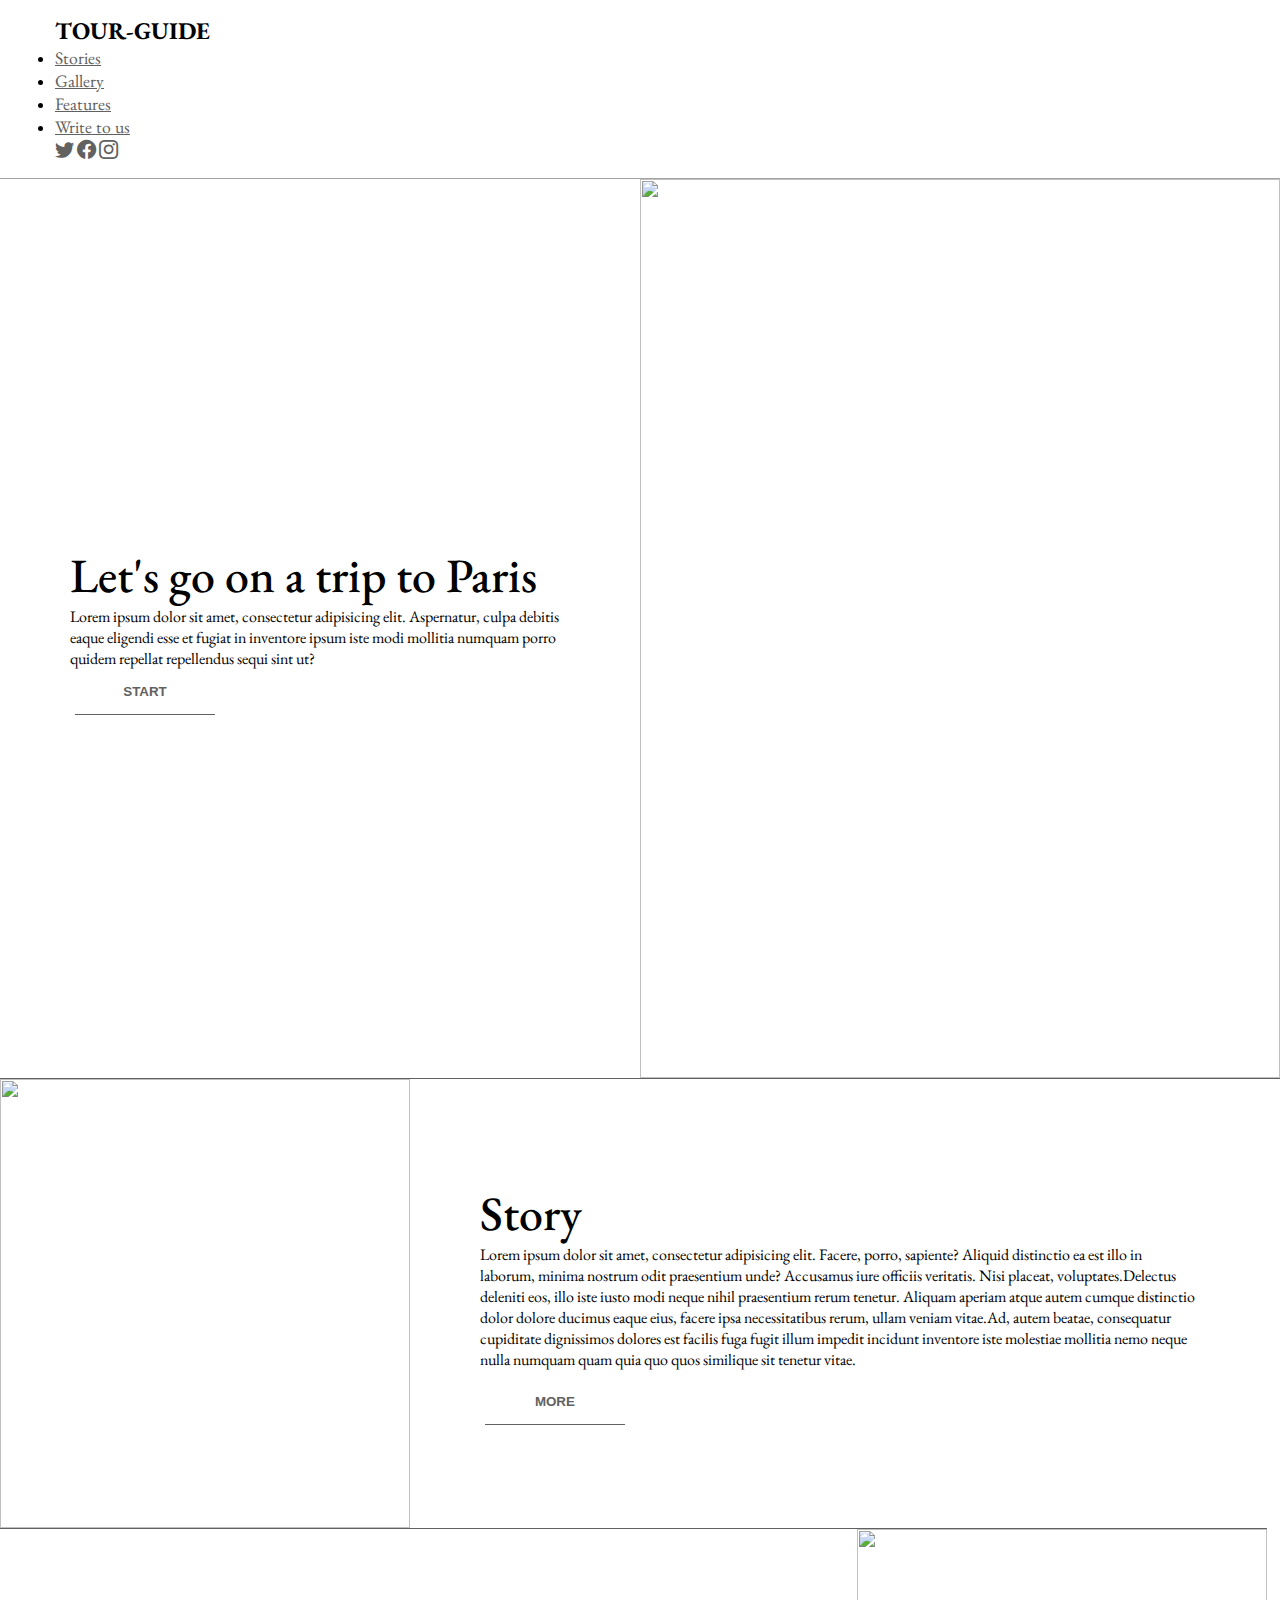
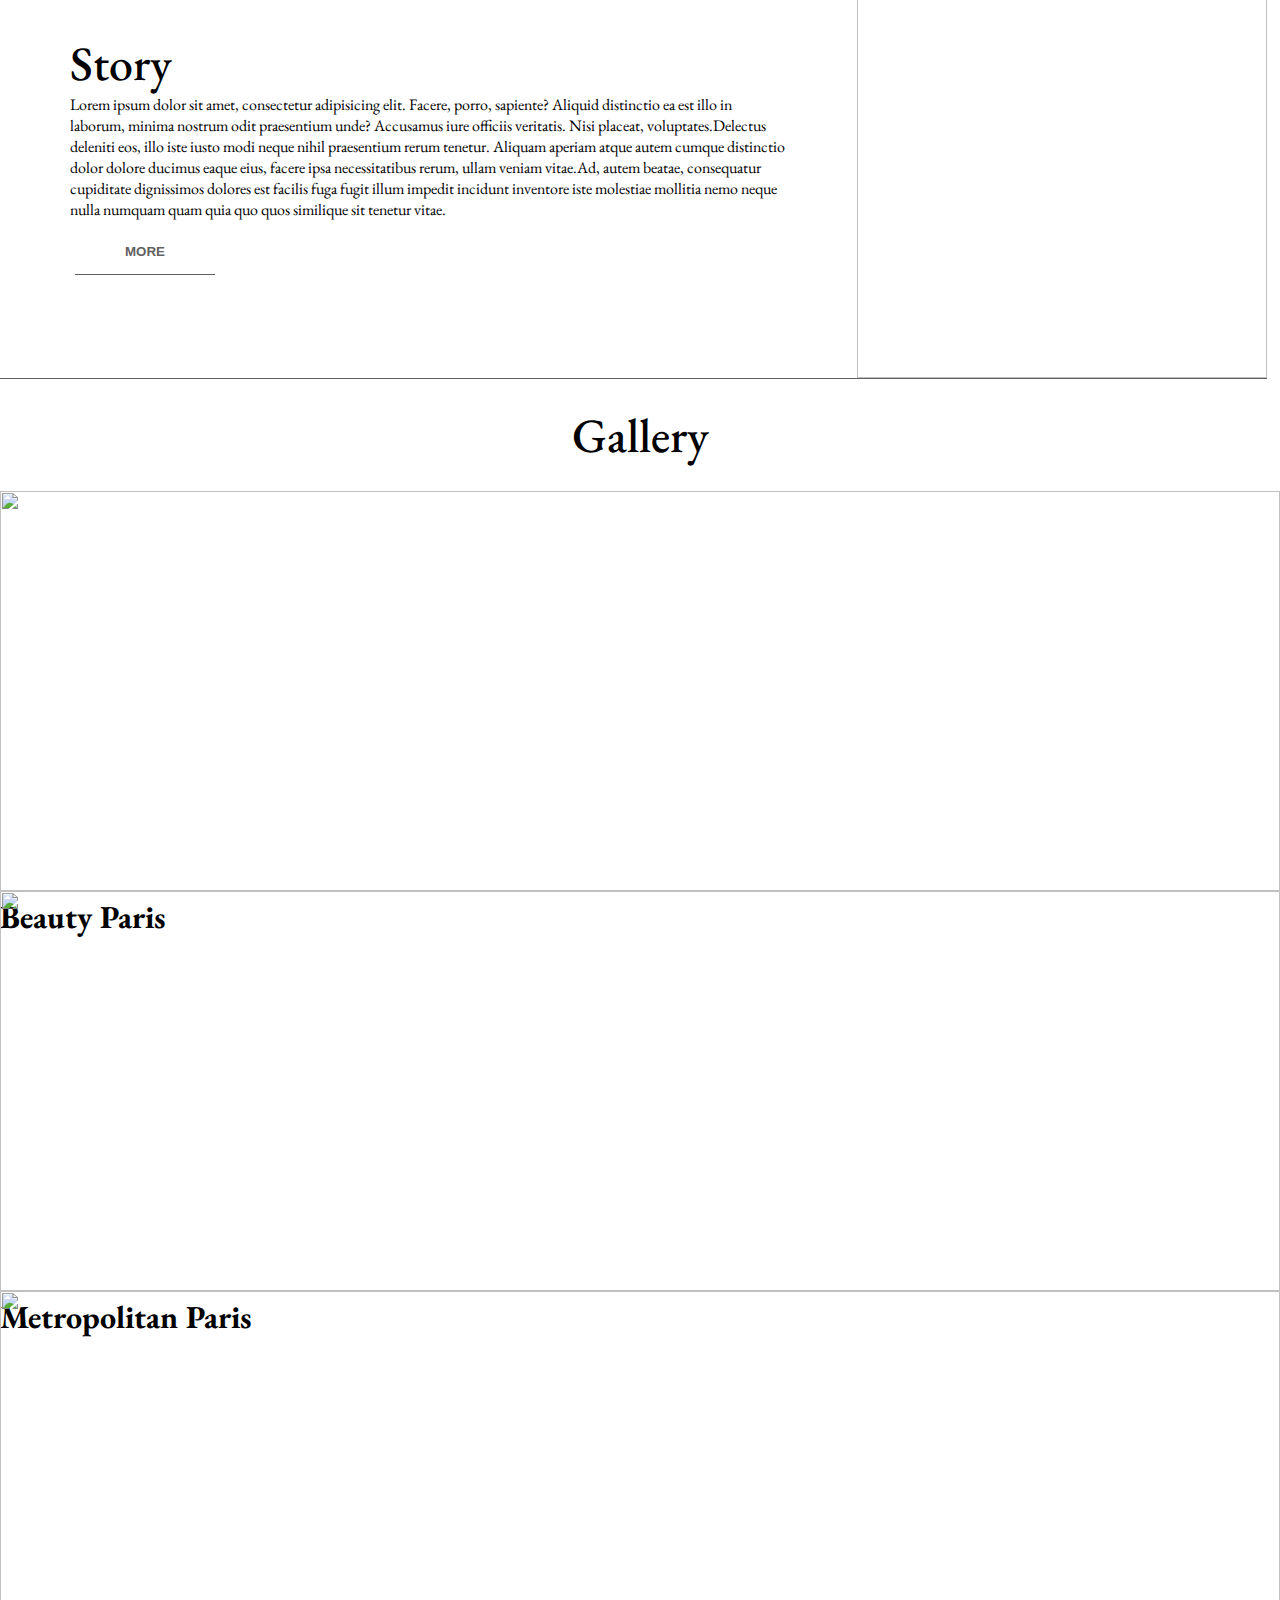
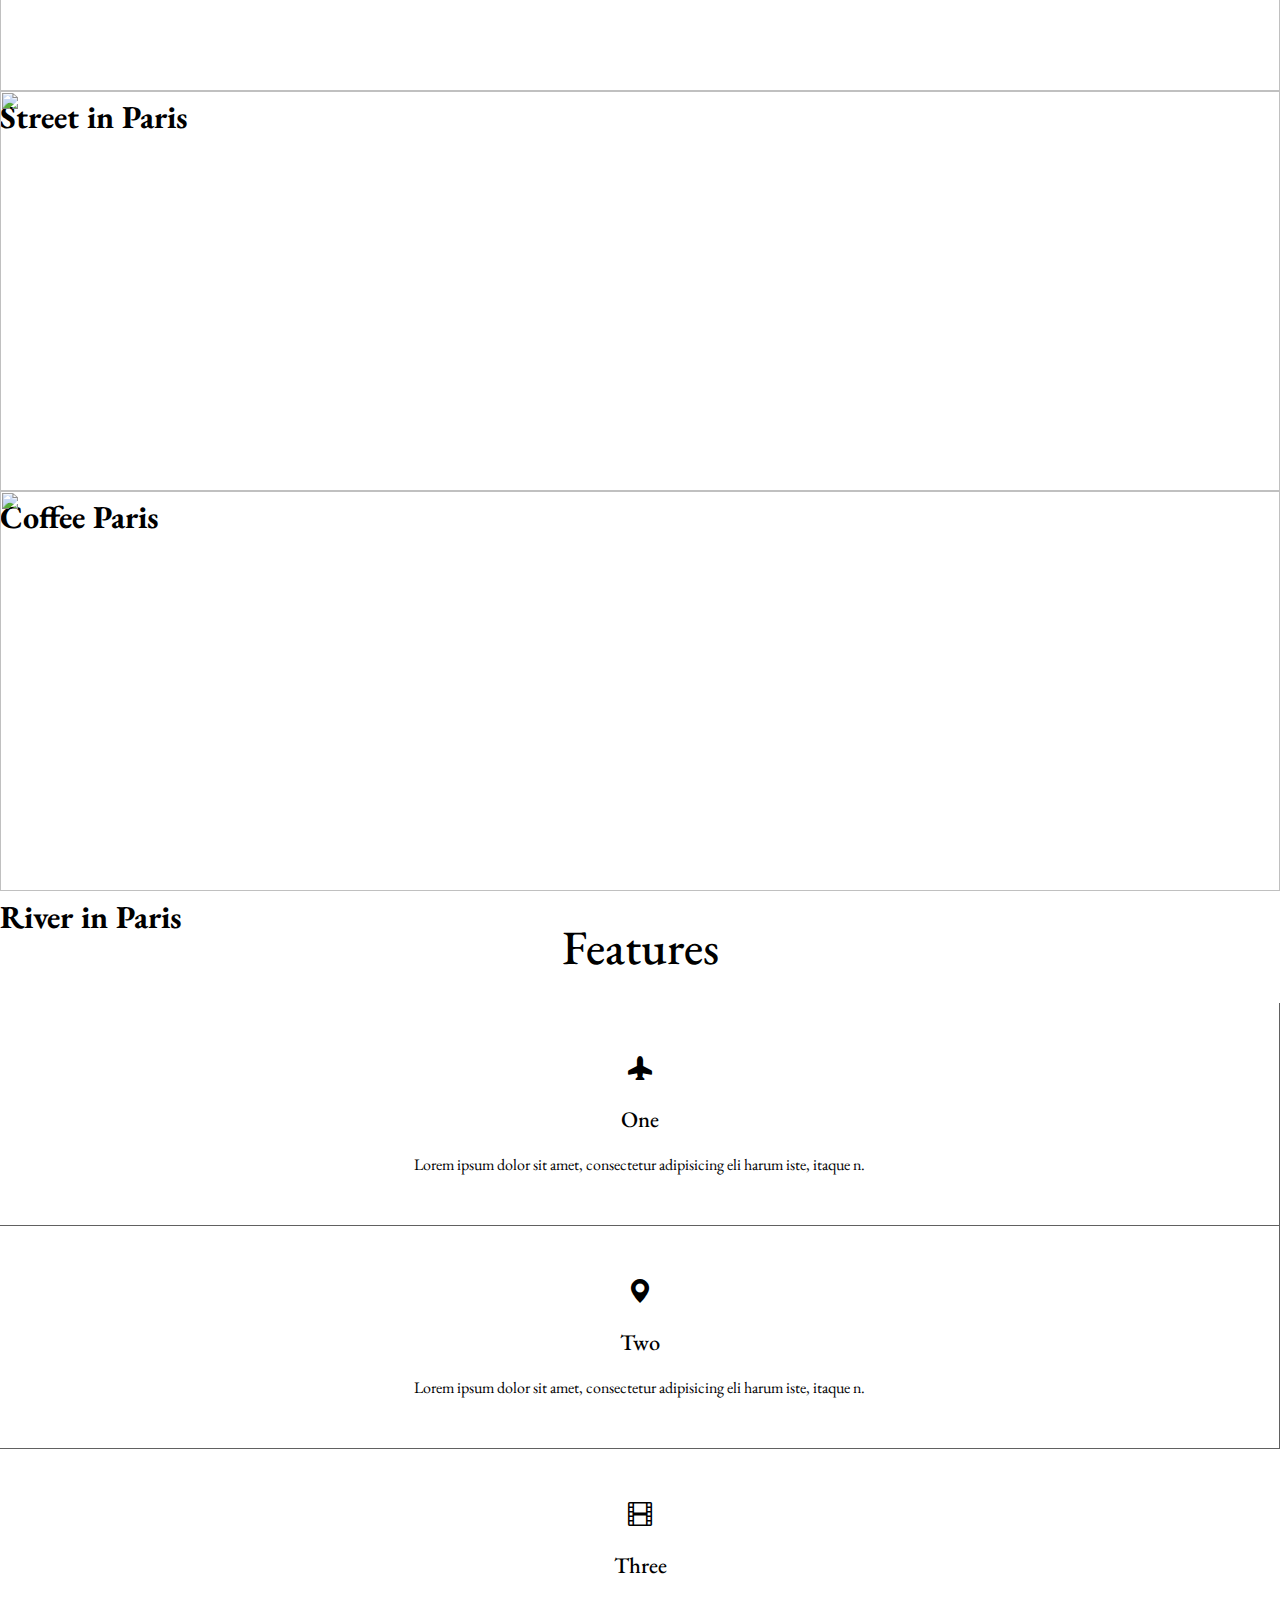
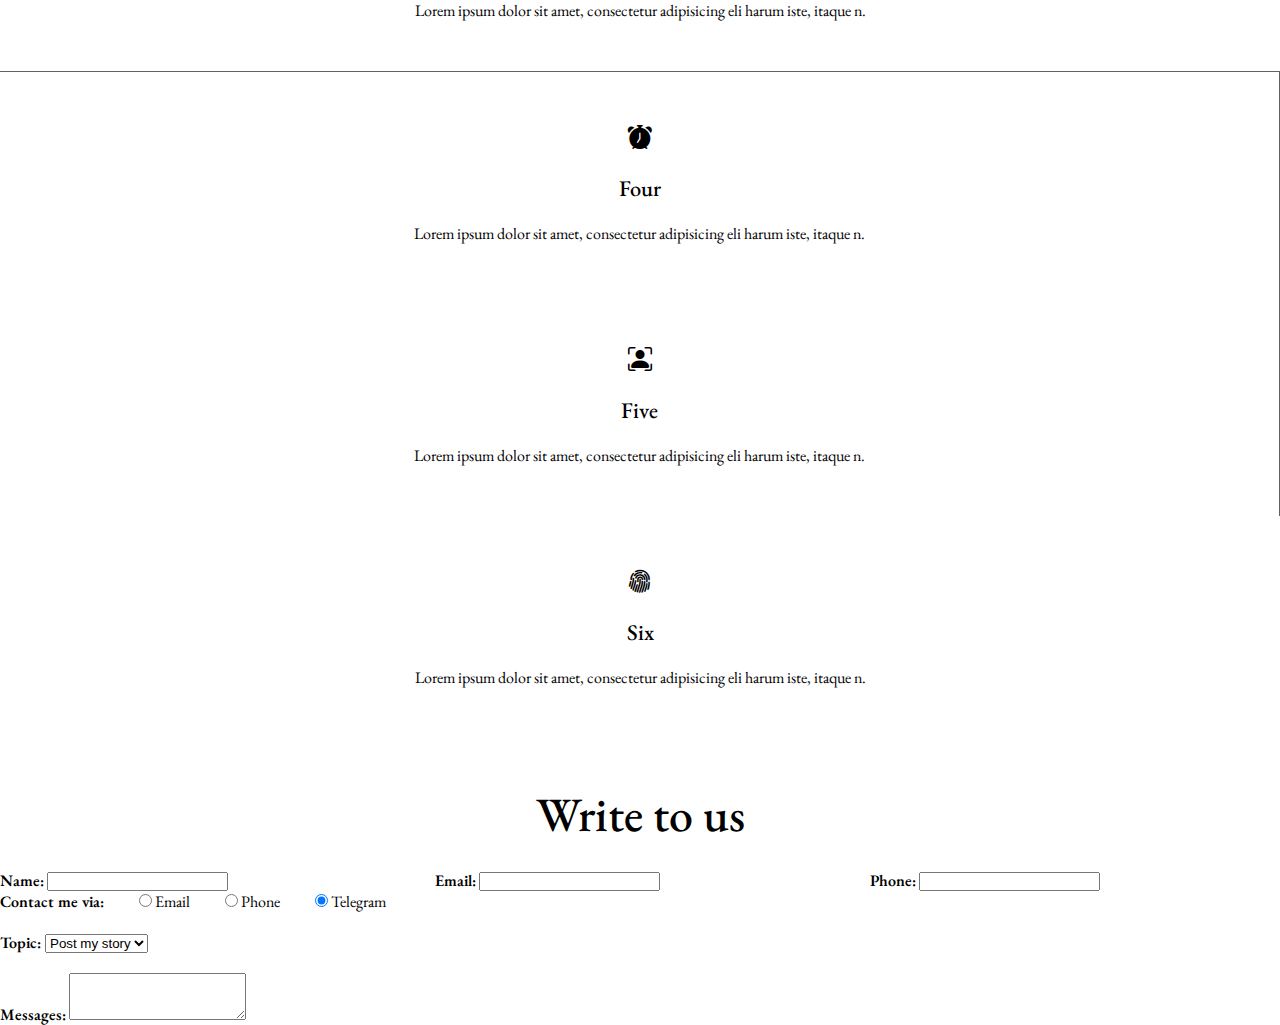
==== commit 85cabe3b: "adaptive & write us block" ====
--- a/index.html
+++ b/index.html
@@ -193,6 +193,62 @@
     </section>
 
 
+    <!--form-->
+    <form id="writeus" action="#" class="container">
+        <div class="textForm">
+            <p id="h1">Write to us</p>
+        </div>
+        <div class="basicInform">
+            <div class="mb-3">
+                <label for="exampleFormControlInput1" class="form-label" id="labelWtire">Name:</label>
+                <input type="text" class="form-control" id="exampleFormControlInput1">
+            </div>
+            <div class="mb-3">
+                <label for="exampleFormControlInput2" class="form-label" id="labelWtire">Email:</label>
+                <input type="email" class="form-control" id="exampleFormControlInput2">
+            </div>
+            <div class="mb-3">
+                <label for="exampleFormControlInput3" class="form-label" id="labelWtire">Phone:</label>
+                <input type="tel" class="form-control" id="exampleFormControlInput3">
+            </div>
+        </div>
+        <div class="contactWrite">
+            <div class="form-check">
+                <label id="labelWtire">Contact me via: </label>
+            </div>
+            <div class="form-check">
+                <input class="form-check-input" type="radio" name="flexRadioDefault" id="flexRadioDefault1">
+                <label class="form-check-label" for="flexRadioDefault1">
+                    Email
+                </label>
+            </div>
+            <div class="form-check">
+                <input class="form-check-input" type="radio" name="flexRadioDefault" id="flexRadioDefault2" checked>
+                <label class="form-check-label" for="flexRadioDefault2">
+                    Phone
+                </label>
+            </div>
+            <div class="form-check">
+                <input class="form-check-input" type="radio" name="flexRadioDefault" id="flexRadioDefault2" checked>
+                <label class="form-check-label" for="flexRadioDefault2">
+                    Telegram
+                </label>
+            </div>
+        </div>
+        <div class="selectionWrite">
+            <label id="labelWtire">Topic: </label>
+            <select class="form-select" aria-label="Post my story">
+                <option selected>Post my story</option>
+                <option value="1">Post my story</option>
+                <option value="2">Post my story</option>
+                <option value="3">Post my story</option>
+            </select>
+        </div>
+        <div class="mb-3">
+            <label for="exampleFormControlTextarea1" class="form-label" id="labelWtire">Messages:</label>
+            <textarea class="form-control" id="exampleFormControlTextarea1" rows="3"></textarea>
+        </div>
+    </form>
 
 
 
--- a/css/main.css
+++ b/css/main.css
@@ -370,6 +370,25 @@
   font-size: 3rem;
 }
 
+@media (min-width: 850px) {
+  .col-4:nth-child(1) {
+    border-right: 0.6px solid #616161;
+    border-bottom: 0.6px solid #616161;
+  }
+  .col-4:nth-child(2) {
+    border-right: 0.6px solid #616161;
+    border-bottom: 0.6px solid #616161;
+  }
+  .col-4:nth-child(3) {
+    border-bottom: 0.6px solid #616161;
+  }
+  .col-4:nth-child(4) {
+    border-right: 0.6px solid #616161;
+  }
+  .col-4:nth-child(5) {
+    border-right: 0.6px solid #616161;
+  }
+}
 @media (min-width: 600px) and (max-width: 850px) {
   #storyDiv {
     position: relative;
@@ -931,6 +950,54 @@
         -ms-flex-direction: column-reverse !important;
             flex-direction: column-reverse !important;
   }
+  form {
+    margin-top: 20px;
+  }
+  form .textForm {
+    padding: 25px 0px;
+  }
+  form .textForm p#h1 {
+    text-align: center;
+    height: -webkit-fit-content;
+    height: -moz-fit-content;
+    height: fit-content;
+    font-weight: 500;
+    font-size: 3rem;
+  }
+  form .basicInform {
+    display: -webkit-box;
+    display: -ms-flexbox;
+    display: flex;
+    -webkit-box-orient: vertical;
+    -webkit-box-direction: normal;
+        -ms-flex-direction: column;
+            flex-direction: column;
+    gap: 25px;
+  }
+  form .basicInform div {
+    width: 100%;
+  }
+  form .contactWrite {
+    margin-bottom: 20px;
+    display: -webkit-box;
+    display: -ms-flexbox;
+    display: flex;
+    -webkit-box-orient: vertical;
+    -webkit-box-direction: normal;
+        -ms-flex-direction: column;
+            flex-direction: column;
+    gap: 35px;
+  }
+  form .contactWrite .form-check {
+    margin: 0;
+    padding: 0;
+  }
+  form .selectionWrite {
+    margin-bottom: 20px;
+  }
+  form #labelWtire {
+    font-weight: 600;
+  }
 }
 #gallery {
   display: -webkit-box;
@@ -1004,20 +1071,52 @@
 section#features .gridFeatures .row .col-4 p {
   text-align: center;
 }
-section#features .gridFeatures .row .col-4:nth-child(1) {
-  border-right: 0.6px solid #616161;
-  border-bottom: 0.6px solid #616161;
-}
-section#features .gridFeatures .row .col-4:nth-child(2) {
-  border-right: 0.6px solid #616161;
-  border-bottom: 0.6px solid #616161;
-}
-section#features .gridFeatures .row .col-4:nth-child(3) {
-  border-bottom: 0.6px solid #616161;
-}
-section#features .gridFeatures .row .col-4:nth-child(4) {
-  border-right: 0.6px solid #616161;
-}
-section#features .gridFeatures .row .col-4:nth-child(5) {
-  border-right: 0.6px solid #616161;
+
+form {
+  margin-top: 20px;
+}
+form .textForm {
+  padding: 25px 0px;
+}
+form .textForm p#h1 {
+  text-align: center;
+  height: -webkit-fit-content;
+  height: -moz-fit-content;
+  height: fit-content;
+  font-weight: 500;
+  font-size: 3rem;
+}
+form .basicInform {
+  display: -webkit-box;
+  display: -ms-flexbox;
+  display: flex;
+  -webkit-box-orient: horizontal;
+  -webkit-box-direction: normal;
+      -ms-flex-direction: row;
+          flex-direction: row;
+  gap: 25px;
+}
+form .basicInform div {
+  width: 33%;
+}
+form .contactWrite {
+  margin-bottom: 20px;
+  display: -webkit-box;
+  display: -ms-flexbox;
+  display: flex;
+  -webkit-box-orient: horizontal;
+  -webkit-box-direction: normal;
+      -ms-flex-direction: row;
+          flex-direction: row;
+  gap: 35px;
+}
+form .contactWrite .form-check {
+  margin: 0;
+  padding: 0;
+}
+form .selectionWrite {
+  margin-bottom: 20px;
+}
+form #labelWtire {
+  font-weight: 600;
 }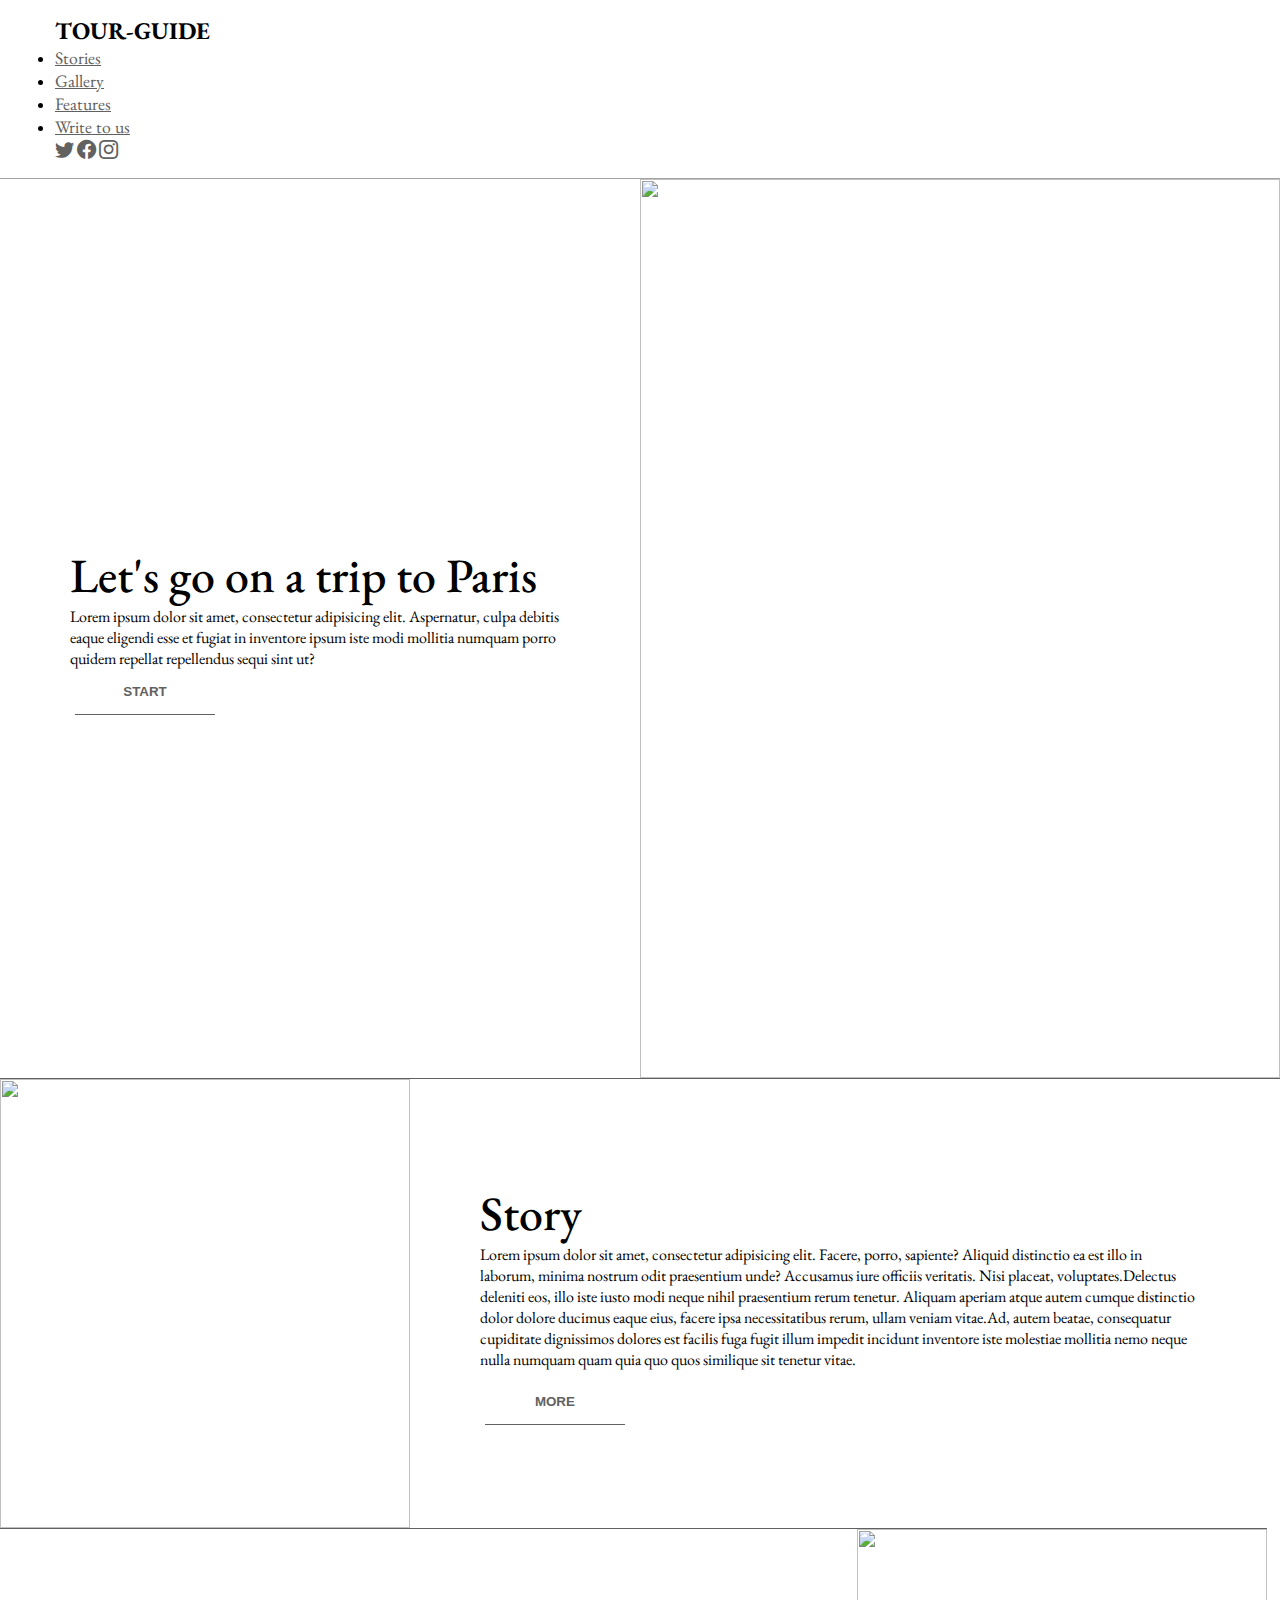
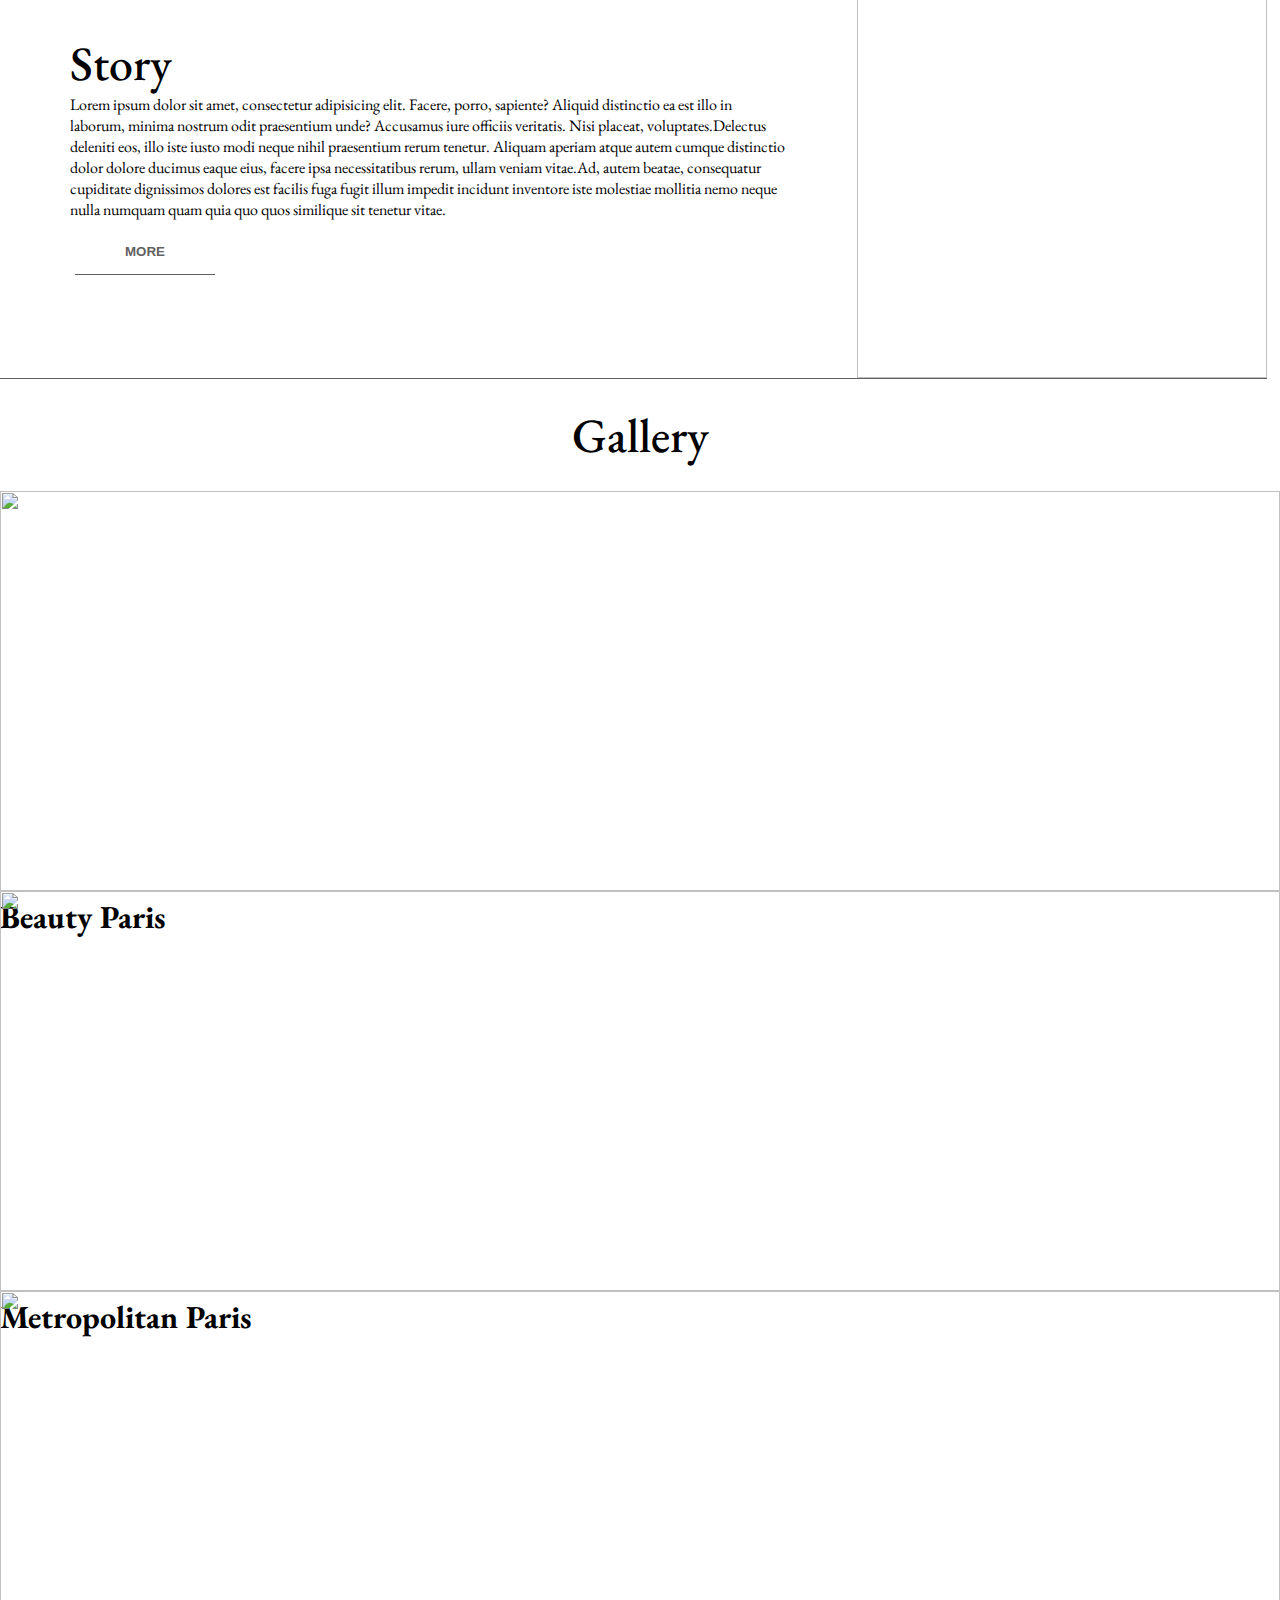
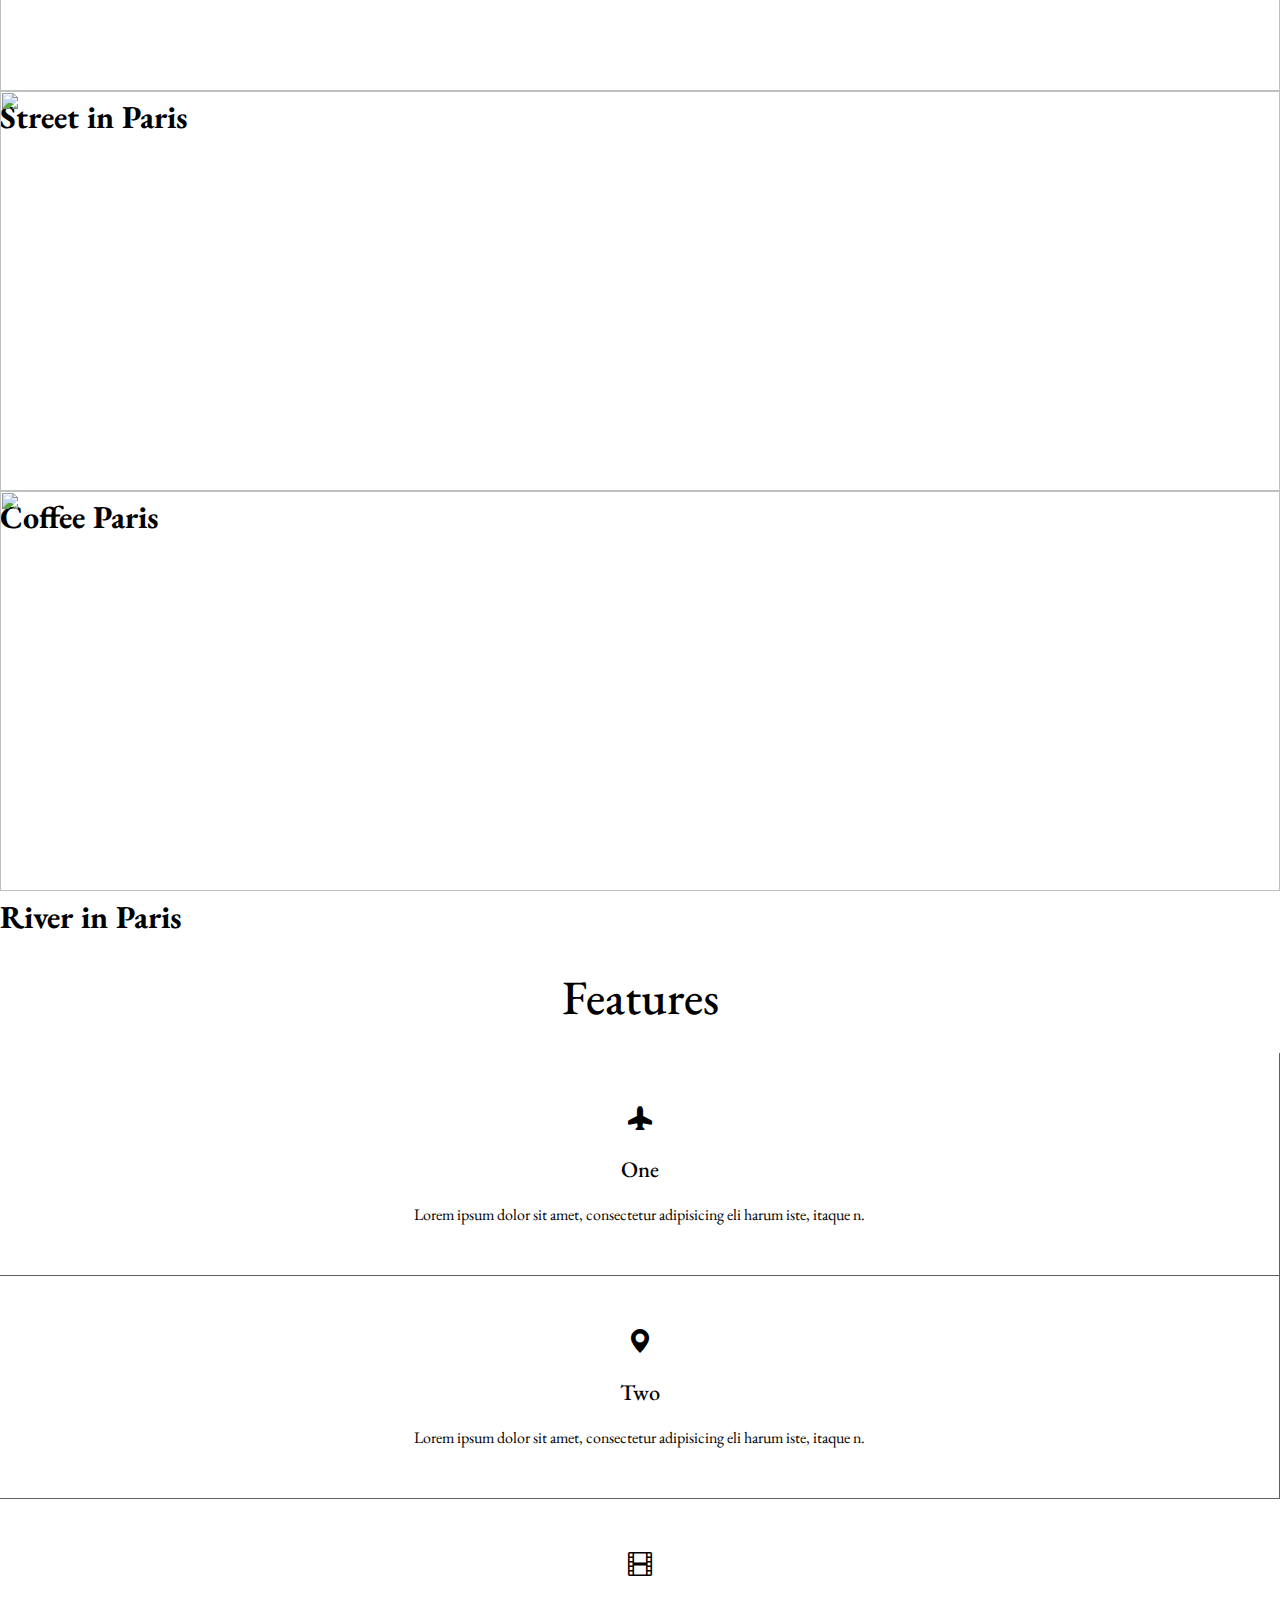
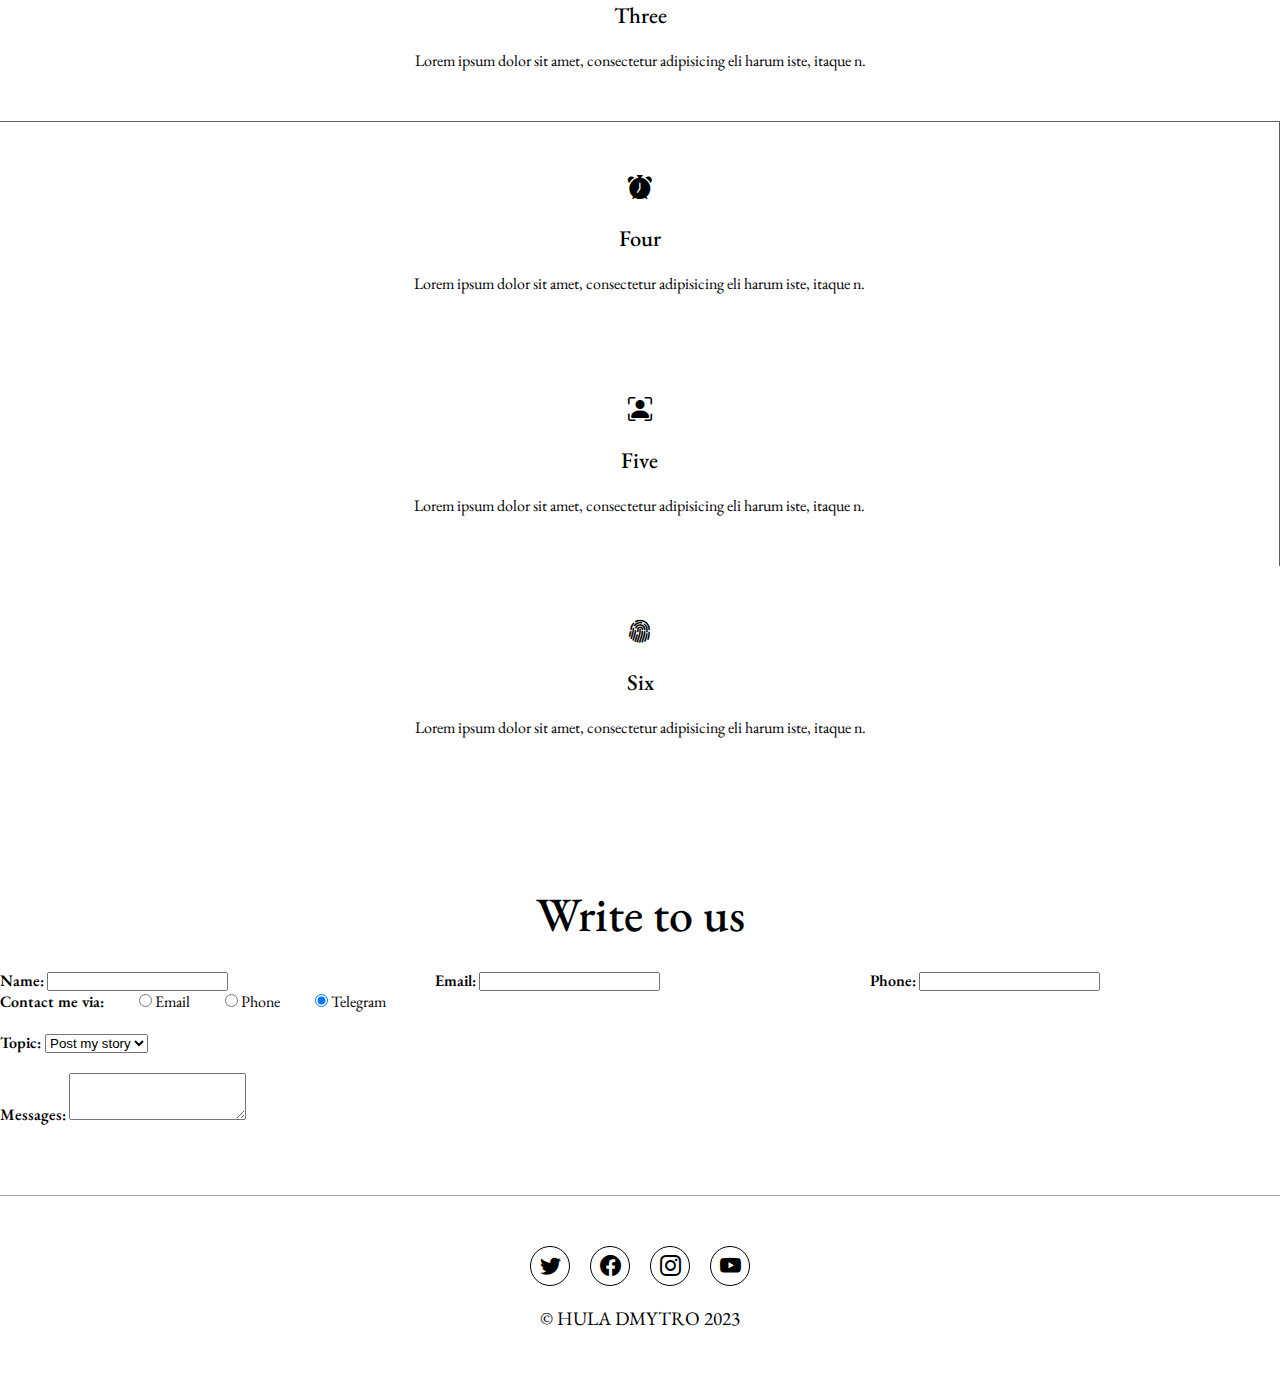
==== commit b5cc6fbf: "mb ready all projet" ====
--- a/index.html
+++ b/index.html
@@ -198,16 +198,16 @@
         <div class="textForm">
             <p id="h1">Write to us</p>
         </div>
-        <div class="basicInform">
-            <div class="mb-3">
+        <div class="basicInform" id="basInfoBlock">
+            <div class="mb-3"id="basInfoAdapt">
                 <label for="exampleFormControlInput1" class="form-label" id="labelWtire">Name:</label>
                 <input type="text" class="form-control" id="exampleFormControlInput1">
             </div>
-            <div class="mb-3">
+            <div class="mb-3"id="basInfoAdapt">
                 <label for="exampleFormControlInput2" class="form-label" id="labelWtire">Email:</label>
                 <input type="email" class="form-control" id="exampleFormControlInput2">
             </div>
-            <div class="mb-3">
+            <div class="mb-3" id="basInfoAdapt">
                 <label for="exampleFormControlInput3" class="form-label" id="labelWtire">Phone:</label>
                 <input type="tel" class="form-control" id="exampleFormControlInput3">
             </div>
@@ -229,8 +229,8 @@
                 </label>
             </div>
             <div class="form-check">
-                <input class="form-check-input" type="radio" name="flexRadioDefault" id="flexRadioDefault2" checked>
-                <label class="form-check-label" for="flexRadioDefault2">
+                <input class="form-check-input" type="radio" name="flexRadioDefault" id="flexRadioDefault3" checked>
+                <label class="form-check-label" for="flexRadioDefault3">
                     Telegram
                 </label>
             </div>
@@ -250,7 +250,27 @@
         </div>
     </form>
 
-
+<!--    fotter-->
+    <footer id="footerBlock">
+        <div class="footerSocial">
+            <div class="ico">
+                <i class="bi bi-twitter"></i>
+            </div>
+            <div class="ico">
+                <i class="bi bi-facebook"></i>
+            </div>
+            <div class="ico">
+                <i class="bi bi-instagram"></i>
+            </div>
+
+            <div class="ico">
+                <i class="bi bi-youtube"></i>
+            </div>
+        </div>
+        <div class="footerText">
+            <p>© HULA DMYTRO 2023</p>
+        </div>
+    </footer>
 
 
 
--- a/css/main.css
+++ b/css/main.css
@@ -964,7 +964,7 @@
     font-weight: 500;
     font-size: 3rem;
   }
-  form .basicInform {
+  form #basInfoBlock {
     display: -webkit-box;
     display: -ms-flexbox;
     display: flex;
@@ -974,8 +974,8 @@
             flex-direction: column;
     gap: 25px;
   }
-  form .basicInform div {
-    width: 100%;
+  form #basInfoBlock #basInfoAdapt {
+    width: 100% !important;
   }
   form .contactWrite {
     margin-bottom: 20px;
@@ -1035,6 +1035,9 @@
      object-fit: cover;
 }
 
+section#features {
+  margin-top: 50px;
+}
 section#features .textFeatures {
   padding: 25px 0px;
 }
@@ -1073,7 +1076,8 @@
 }
 
 form {
-  margin-top: 20px;
+  margin-top: 70px;
+  margin-bottom: 70px;
 }
 form .textForm {
   padding: 25px 0px;
@@ -1114,9 +1118,70 @@
   margin: 0;
   padding: 0;
 }
+form .contactWrite .form-check .form-check-input:checked {
+  background-color: #616161;
+  border-color: #616161;
+}
 form .selectionWrite {
   margin-bottom: 20px;
 }
 form #labelWtire {
   font-weight: 600;
+}
+
+footer#footerBlock {
+  border-top: 0.6px solid #a4a4a4;
+  display: -webkit-box;
+  display: -ms-flexbox;
+  display: flex;
+  -webkit-box-orient: vertical;
+  -webkit-box-direction: normal;
+      -ms-flex-direction: column;
+          flex-direction: column;
+  -webkit-box-align: center;
+      -ms-flex-align: center;
+          align-items: center;
+  padding: 50px 0;
+  gap: 20px;
+}
+footer#footerBlock .footerSocial {
+  display: -webkit-box;
+  display: -ms-flexbox;
+  display: flex;
+  -webkit-box-orient: horizontal;
+  -webkit-box-direction: normal;
+      -ms-flex-direction: row;
+          flex-direction: row;
+  gap: 20px;
+}
+footer#footerBlock .footerSocial .ico {
+  display: -webkit-box;
+  display: -ms-flexbox;
+  display: flex;
+  -webkit-box-pack: center;
+      -ms-flex-pack: center;
+          justify-content: center;
+  -webkit-box-align: center;
+      -ms-flex-align: center;
+          align-items: center;
+  width: 40px;
+  height: 40px;
+  border-radius: 50px;
+  border: 0.6px solid black;
+}
+footer#footerBlock .footerSocial .ico i {
+  height: -webkit-fit-content;
+  height: -moz-fit-content;
+  height: fit-content;
+  width: -webkit-fit-content;
+  width: -moz-fit-content;
+  width: fit-content;
+  padding: 0;
+  margin: 0;
+  font-size: 21px;
+}
+footer#footerBlock .footerText p {
+  margin: 0;
+  padding: 0;
+  font-size: 1.2rem;
 }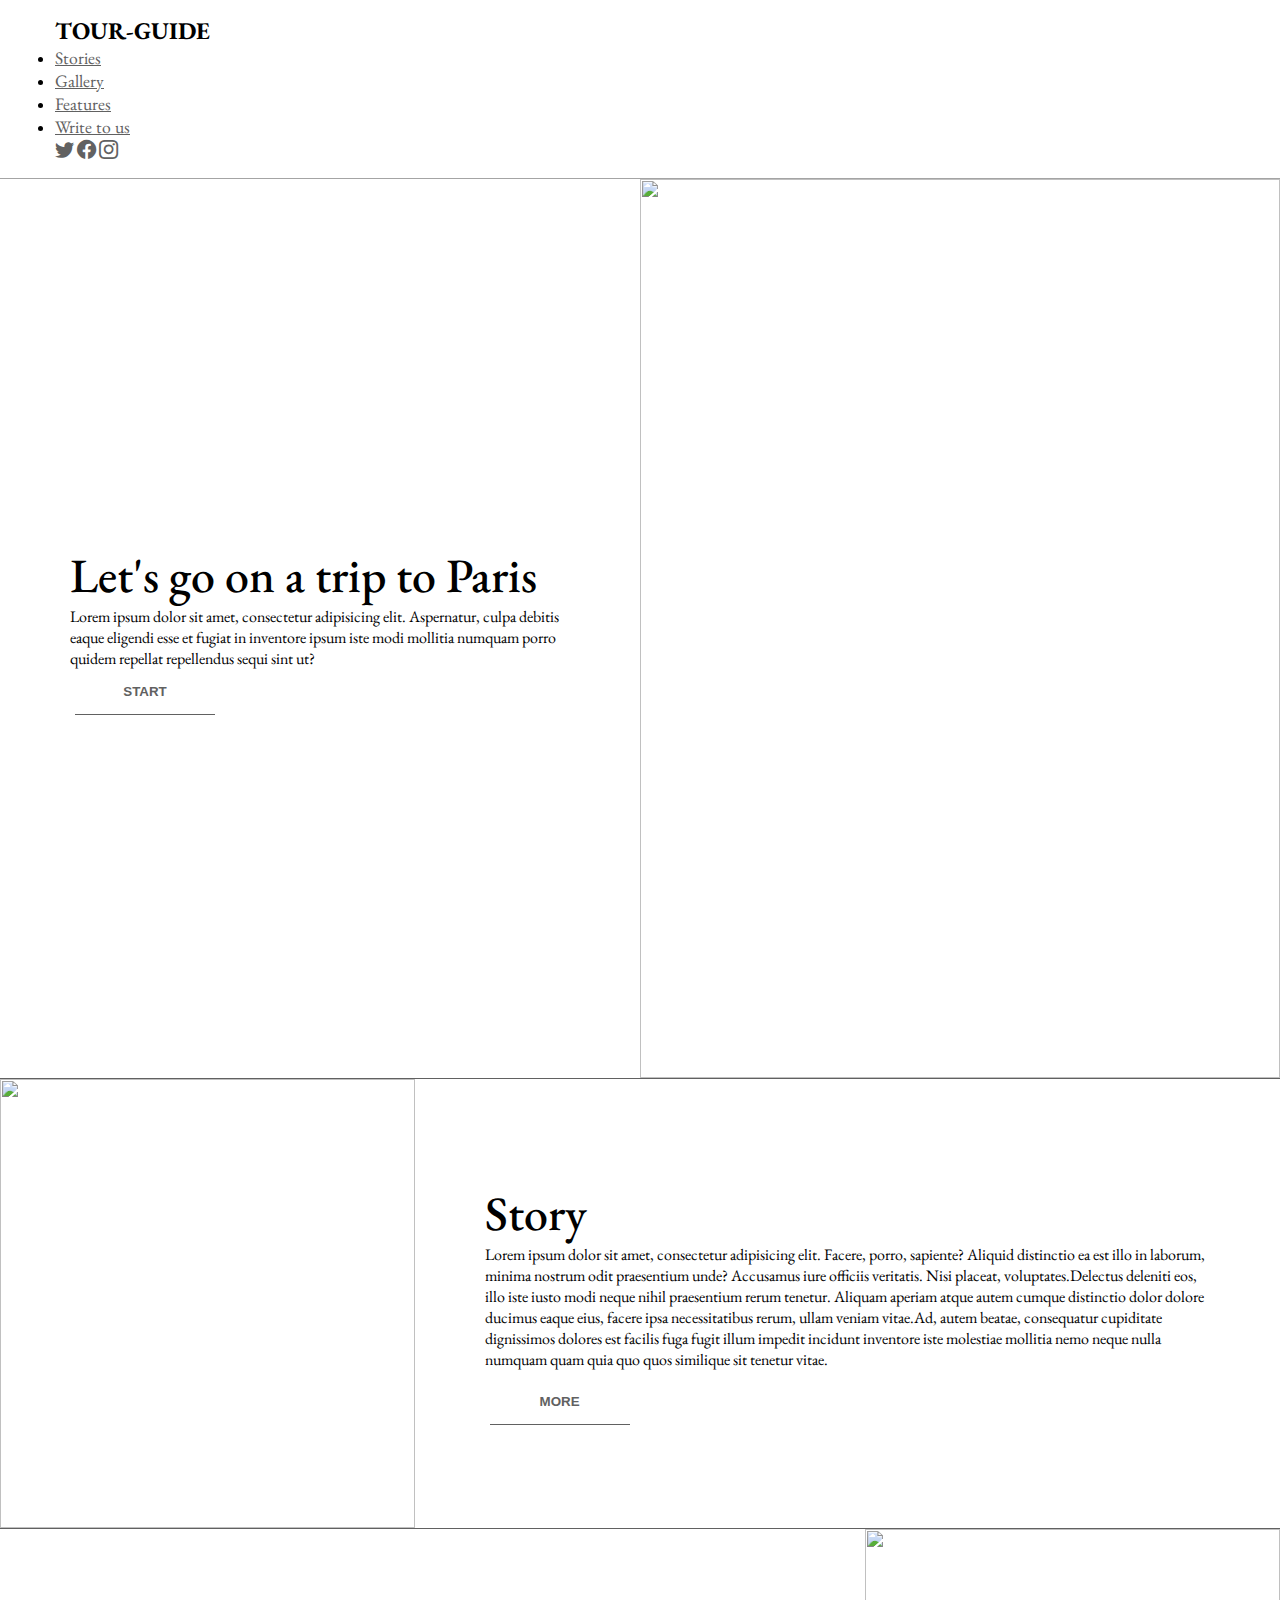
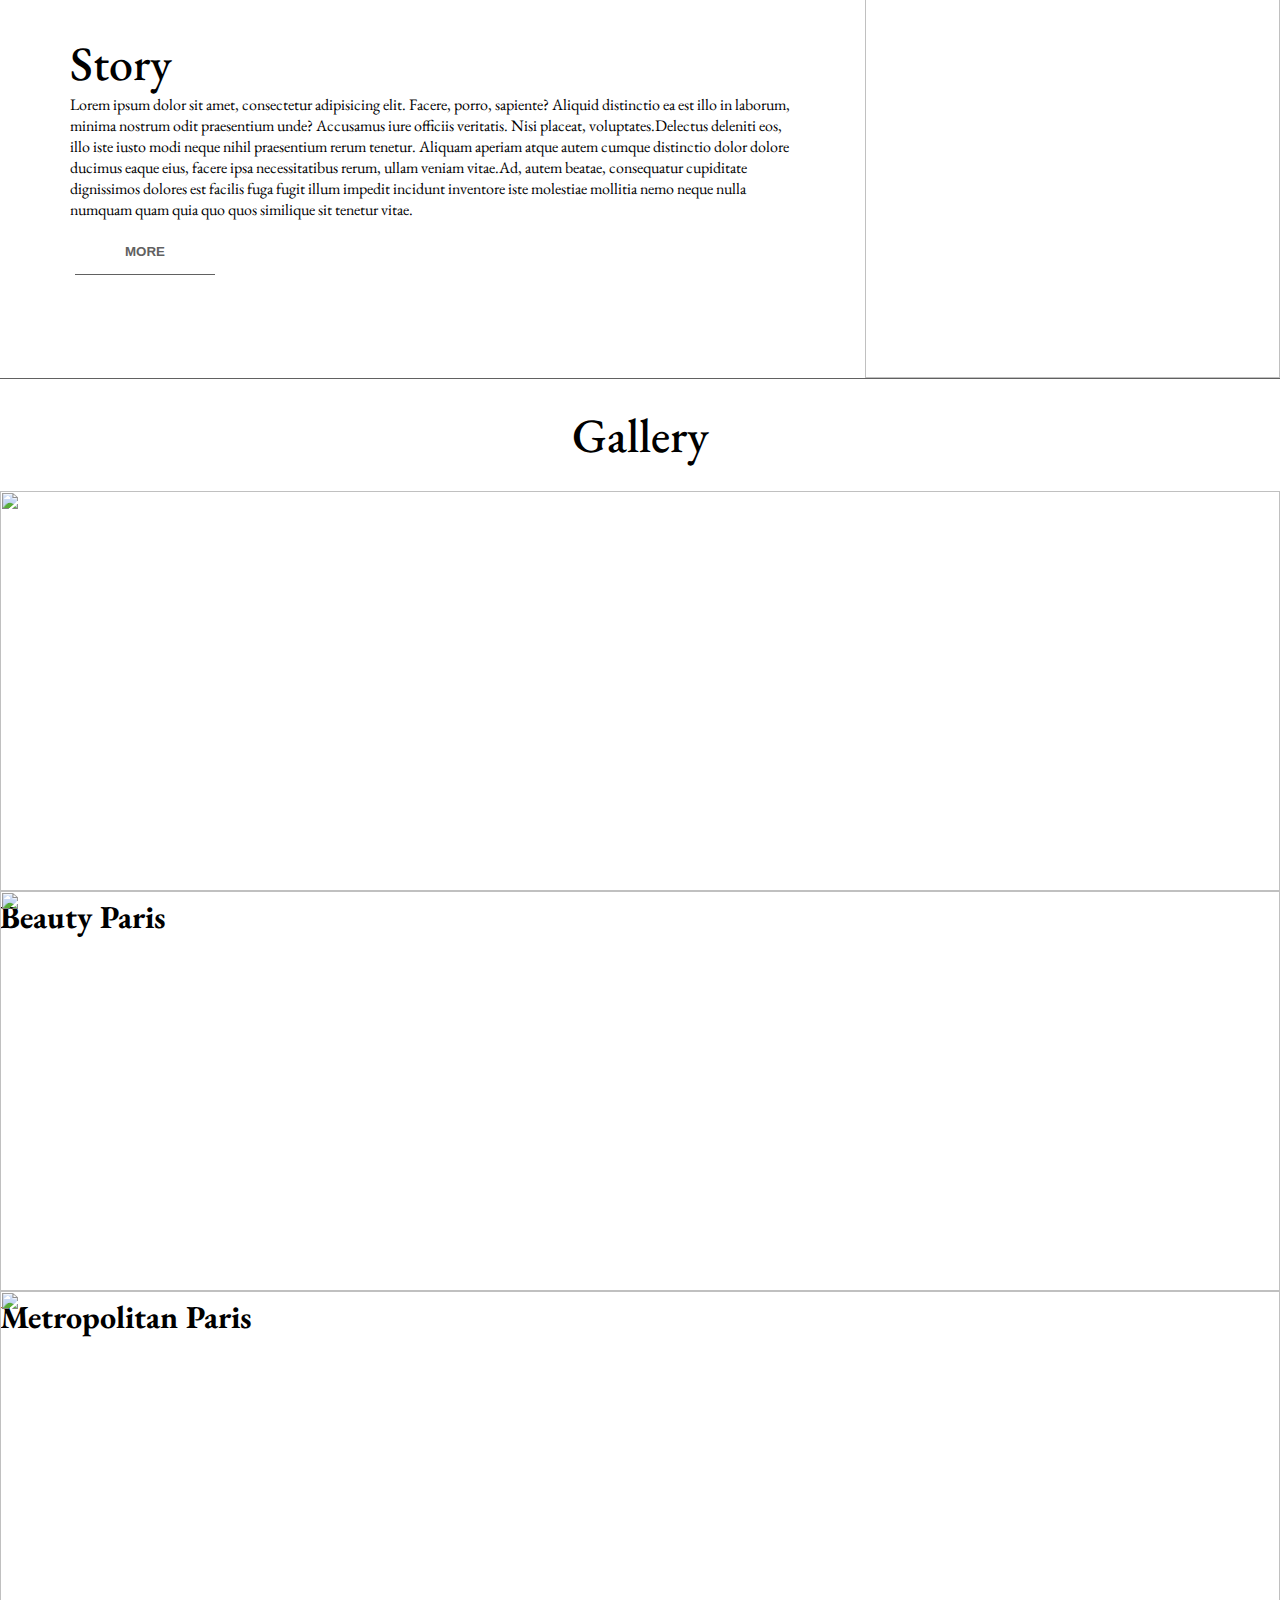
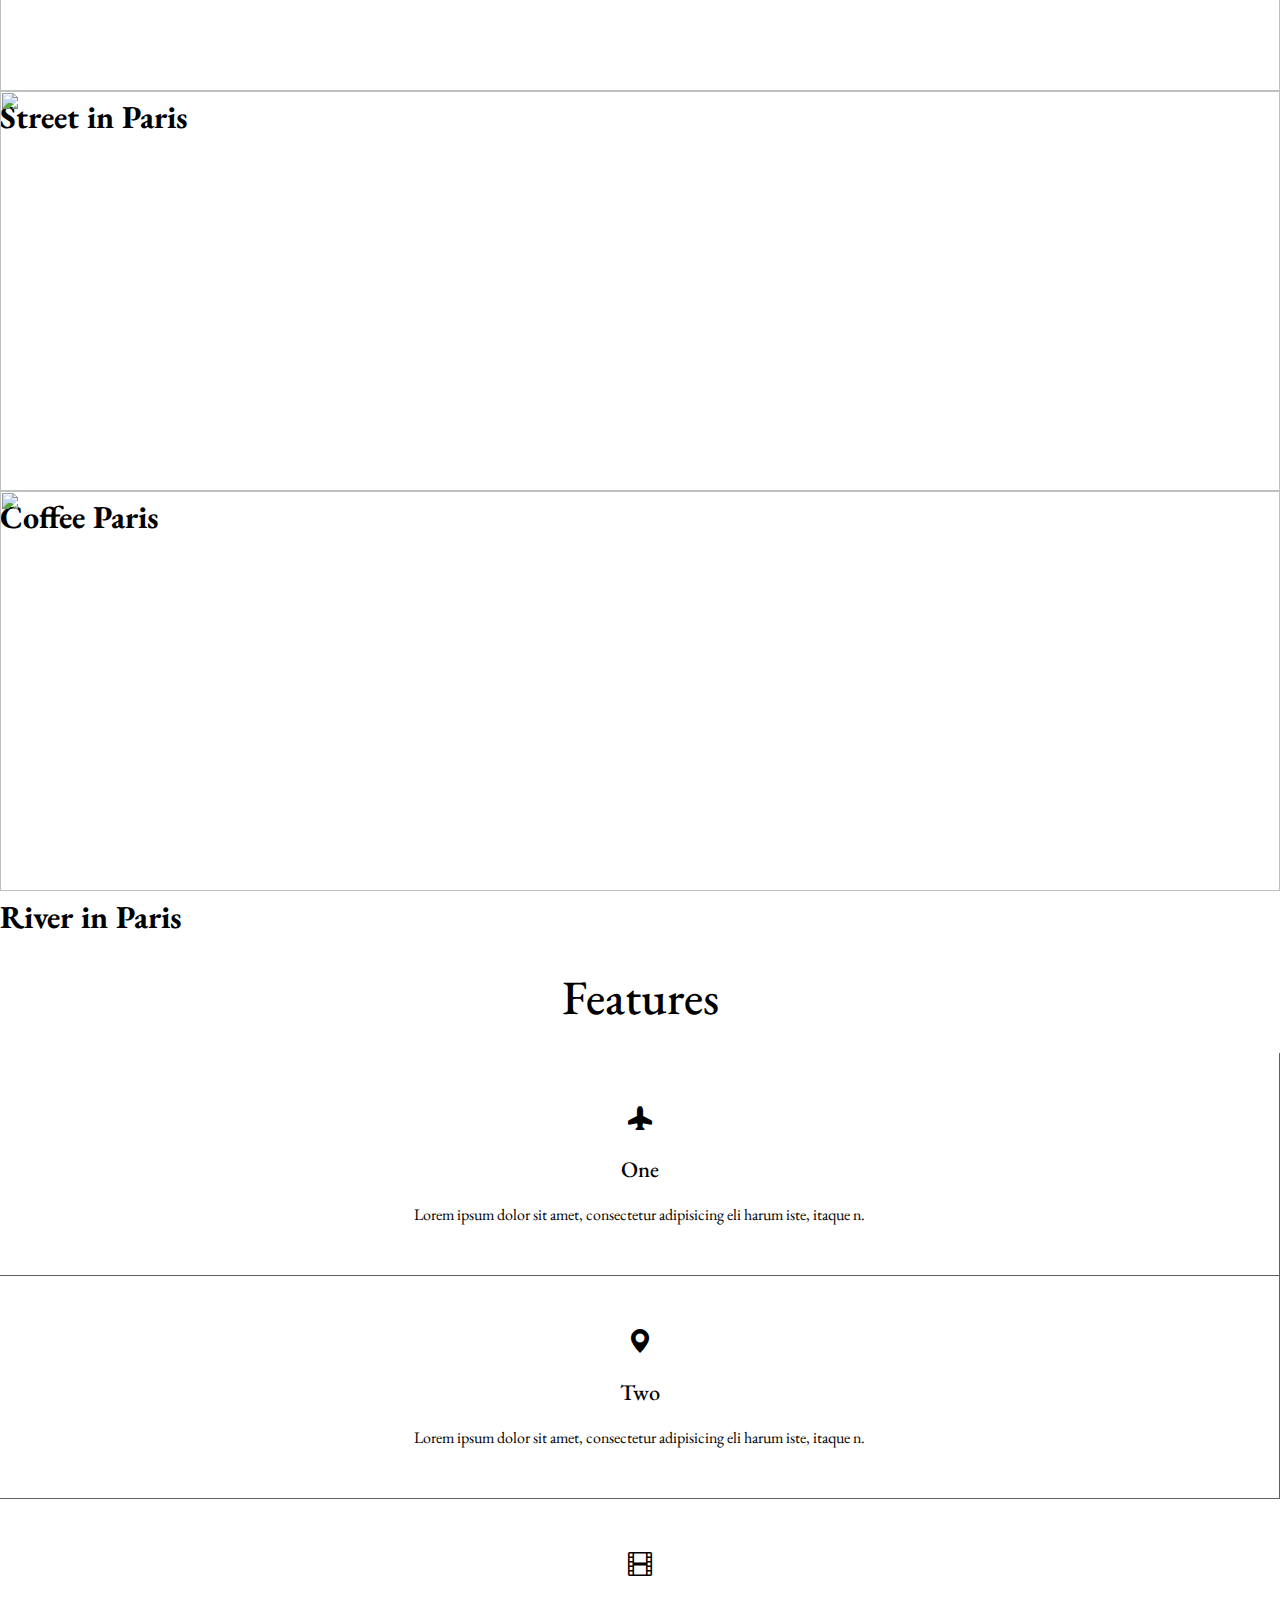
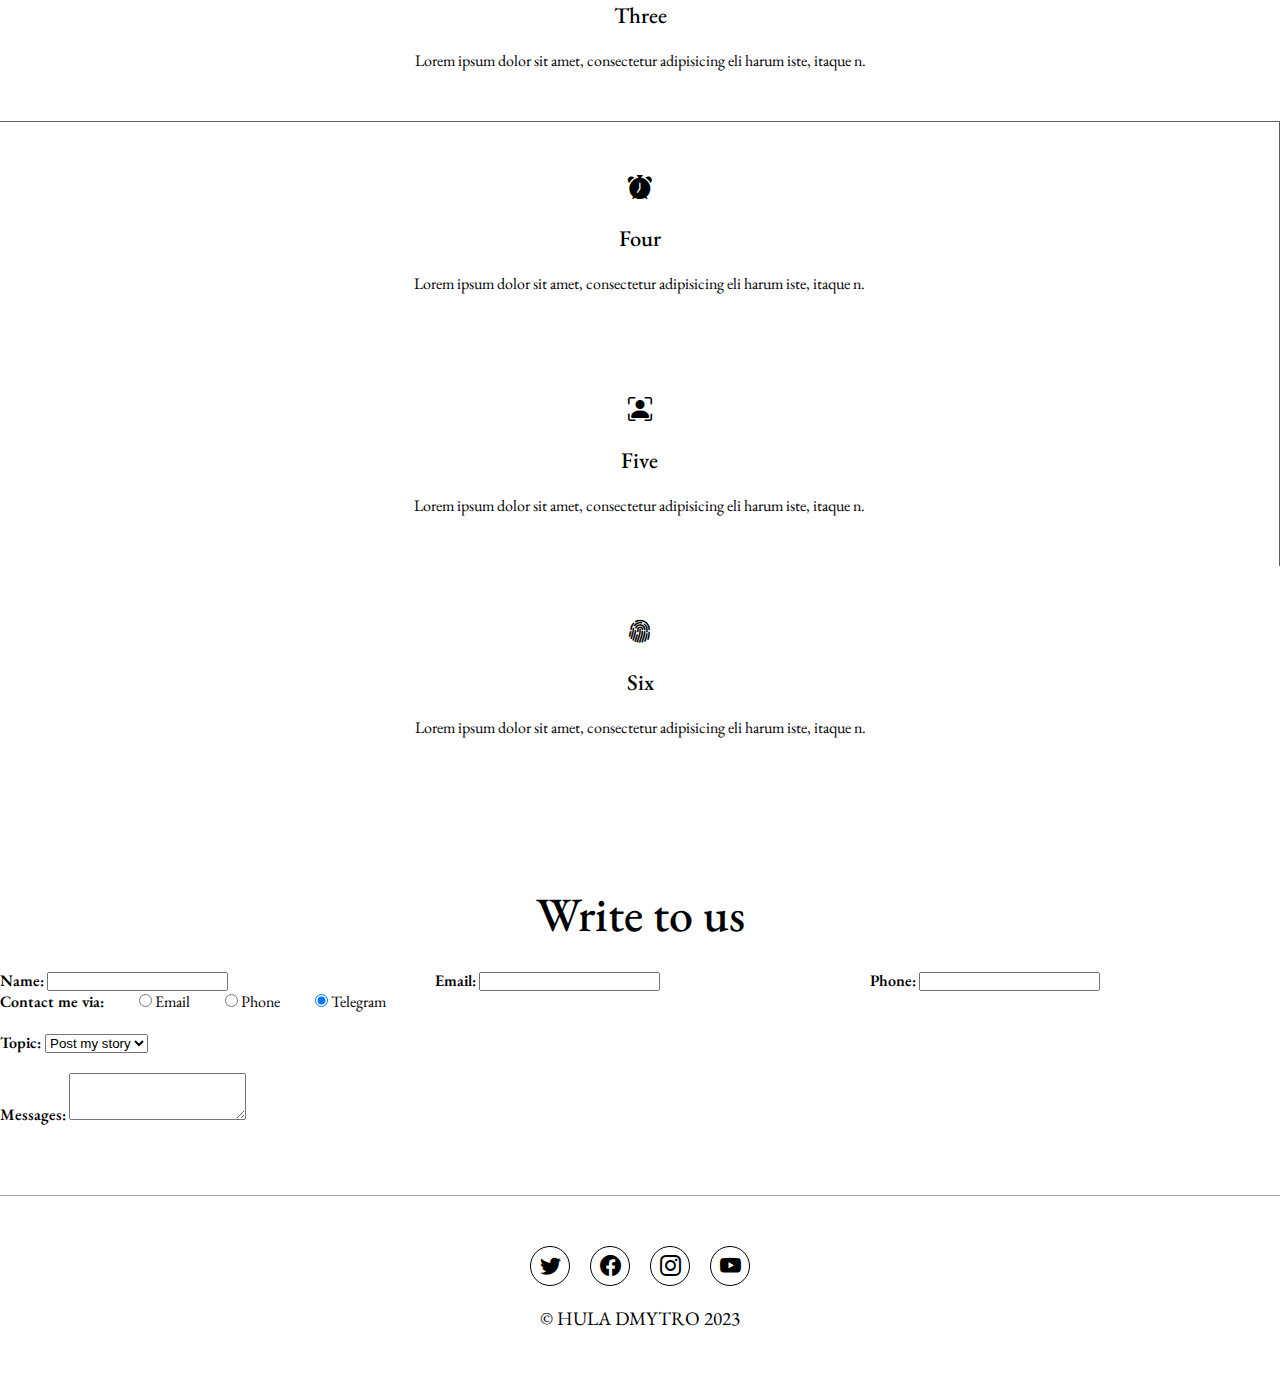
==== commit 35e31834: "Finish commit" ====
--- a/index.html
+++ b/index.html
@@ -68,9 +68,7 @@
         </div>
         <div class="image">
             <img src="https://wallpaperaccess.com/full/4445095.jpg" alt="">
-            <p id="effectP">Tour Eiffel<br>-<br>
-                <span>tower on the Champ de Mars in Paris, France. It is named after the engineer Gustave Eiffel, whose company designed and built the tower.</span>
-            </p>
+            <p id="effectP">Tour Eiffel</p>
         </div>
     </main>
 
@@ -78,8 +76,7 @@
     <main id="storyDiv" class="container-fluid">
         <div class="image">
             <img src="https://images.unsplash.com/photo-1509439581779-6298f75bf6e5?ixlib=rb-4.0.3&ixid=MnwxMjA3fDB8MHxwaG90by1wYWdlfHx8fGVufDB8fHx8&auto=format&fit=crop&w=774&q=80" alt="">
-            <p id="effectP">Arc de Triomphe<br>-<br>
-                <span>monuments in Paris, standing at the Champs-Élysées</span>
+            <p id="effectP">Arc de Triomphe
             </p>
         </div>
         <div class="aside">
@@ -100,8 +97,7 @@
         </div>
         <div class="image">
             <img src="https://images.unsplash.com/photo-1581683705068-ca8f49fc7f45?ixlib=rb-4.0.3&ixid=MnwxMjA3fDB8MHxwaG90by1wYWdlfHx8fGVufDB8fHx8&auto=format&fit=crop&w=687&q=80" alt="">
-            <p id="effectP">Paris Cafe<br>-<br>
-                <span>just cafe in Paris</span>
+            <p id="effectP">Paris Cafe
             </p>
         </div>
     </main>
--- a/css/main.css
+++ b/css/main.css
@@ -1,1187 +1 @@
-body {
-  overflow-x: clip;
-  font-family: "EB Garamond", serif;
-  background-color: #fff;
-}
-
-* {
-  margin: 0;
-  padding: 0;
-  -webkit-box-sizing: border-box;
-          box-sizing: border-box;
-}
-
-#nav1 {
-  padding: 0;
-  border-bottom: 1px solid #a4a4a4;
-}
-#nav1 .container-fluid {
-  padding: 15px 55px;
-  background-color: #ffffff;
-}
-#nav1 .container-fluid button.navbar-toggler {
-  border: 0;
-}
-#nav1 .container-fluid a.navbar-brand {
-  text-decoration: none;
-  font-weight: bold;
-  height: -webkit-fit-content;
-  height: -moz-fit-content;
-  height: fit-content;
-  font-size: 1.5rem;
-  color: black;
-  -webkit-transition: 0.4s -webkit-box-shadow;
-  transition: 0.4s -webkit-box-shadow;
-  transition: 0.4s box-shadow;
-  transition: 0.4s box-shadow, 0.4s -webkit-box-shadow;
-}
-#nav1 .container-fluid a.navbar-brand:hover {
-  -webkit-box-shadow: 0 1px 0 0 black;
-          box-shadow: 0 1px 0 0 black;
-}
-#nav1 .container-fluid .navbar-collapse a.nav-link {
-  color: #616161;
-  font-size: 1.1rem;
-  -webkit-transition: 0.4s -webkit-box-shadow;
-  transition: 0.4s -webkit-box-shadow;
-  transition: 0.4s box-shadow;
-  transition: 0.4s box-shadow, 0.4s -webkit-box-shadow;
-}
-#nav1 .container-fluid .navbar-collapse a.nav-link:hover {
-  text-decoration: none;
-  -webkit-box-shadow: 0 1px 0 0 #616161;
-          box-shadow: 0 1px 0 0 #616161;
-}
-#nav1 .container-fluid .navbar-collapse div.d-flex {
-  gap: 1.5rem;
-}
-#nav1 .container-fluid .navbar-collapse div.d-flex i {
-  font-size: 1.2em;
-  color: #616161;
-  -webkit-transition: 0.4s all;
-  transition: 0.4s all;
-}
-#nav1 .container-fluid .navbar-collapse div.d-flex i:hover {
-  cursor: pointer;
-  color: black;
-}
-
-#startDiv {
-  position: relative;
-  padding: 0;
-  margin: 0;
-  display: -webkit-box;
-  display: -ms-flexbox;
-  display: flex;
-  -webkit-box-orient: horizontal;
-  -webkit-box-direction: normal;
-      -ms-flex-direction: row;
-          flex-direction: row;
-  width: 100vw;
-  height: 100vh;
-  border-bottom: 1px solid #616161;
-}
-#startDiv .aside {
-  display: -webkit-box;
-  display: -ms-flexbox;
-  display: flex;
-  -webkit-box-orient: vertical;
-  -webkit-box-direction: normal;
-      -ms-flex-direction: column;
-          flex-direction: column;
-  -webkit-box-pack: center;
-      -ms-flex-pack: center;
-          justify-content: center;
-  width: 50vw;
-  height: 100vh;
-  padding: 0px 70px;
-}
-#startDiv .aside p#h1 {
-  font-weight: 500;
-  font-size: 3rem;
-}
-#startDiv .aside .box {
-  width: 140px;
-  border-bottom: 0.6px solid #616161;
-  height: auto;
-  float: left;
-  -webkit-transition: 0.5s linear;
-  transition: 0.5s linear;
-  position: relative;
-  display: block;
-  overflow: hidden;
-  padding: 15px;
-  text-align: center;
-  margin: 0 5px;
-  background: transparent;
-  text-transform: uppercase;
-  font-weight: 900;
-}
-#startDiv .aside .box:before {
-  position: absolute;
-  content: "";
-  left: 0;
-  bottom: 0;
-  height: 1px;
-  width: 100%;
-  border-bottom: 1px solid transparent;
-  border-left: 1px solid transparent;
-  -webkit-box-sizing: border-box;
-          box-sizing: border-box;
-  -webkit-transform: translateX(100%);
-          transform: translateX(100%);
-}
-#startDiv .aside .box:after {
-  position: absolute;
-  content: "";
-  top: 0;
-  left: 0;
-  width: 100%;
-  height: 1px;
-  border-top: 1px solid transparent;
-  border-right: 1px solid transparent;
-  -webkit-box-sizing: border-box;
-          box-sizing: border-box;
-  -webkit-transform: translateX(-100%);
-          transform: translateX(-100%);
-}
-#startDiv .aside .box:hover {
-  -webkit-box-shadow: 0 1px 15px #616161;
-          box-shadow: 0 1px 15px #616161;
-}
-#startDiv .aside .box:hover:before {
-  border-color: #616161;
-  height: 100%;
-  -webkit-transform: translateX(0);
-          transform: translateX(0);
-  -webkit-transition: 0.3s height linear 0.3s, 0.3s -webkit-transform linear;
-  transition: 0.3s height linear 0.3s, 0.3s -webkit-transform linear;
-  transition: 0.3s transform linear, 0.3s height linear 0.3s;
-  transition: 0.3s transform linear, 0.3s height linear 0.3s, 0.3s -webkit-transform linear;
-}
-#startDiv .aside .box:hover:after {
-  border-color: #616161;
-  height: 100%;
-  -webkit-transform: translateX(0);
-          transform: translateX(0);
-  -webkit-transition: 0.3s height linear 0.5s, 0.3s -webkit-transform linear;
-  transition: 0.3s height linear 0.5s, 0.3s -webkit-transform linear;
-  transition: 0.3s transform linear, 0.3s height linear 0.5s;
-  transition: 0.3s transform linear, 0.3s height linear 0.5s, 0.3s -webkit-transform linear;
-}
-#startDiv .aside button {
-  color: #616161;
-  text-decoration: none;
-  cursor: pointer;
-  outline: none;
-  border: none;
-  background: transparent;
-}
-#startDiv .image {
-  position: relative;
-  width: 50vw;
-  height: 100%;
-}
-#startDiv .image img {
-  position: absolute;
-  width: 100%;
-  height: 100%;
-  -o-object-fit: cover;
-     object-fit: cover;
-  -webkit-transition: 0.6s opacity;
-  transition: 0.6s opacity;
-}
-#startDiv .image:hover img {
-  opacity: 0.4;
-}
-#startDiv .image #effectP {
-  position: absolute;
-  opacity: 0;
-  visibility: hidden;
-  -webkit-transition: 0.6s opacity, visibility;
-  transition: 0.6s opacity, visibility;
-  text-align: center;
-  margin: 7rem 3rem;
-}
-#startDiv .image #effectP span {
-  font-width: 400;
-  font-size: 1.2rem;
-}
-#startDiv .image:hover #effectP {
-  visibility: visible;
-  opacity: 1;
-  font-weight: 500;
-  font-size: 3rem;
-}
-
-#storyDiv {
-  position: relative;
-  padding: 0;
-  margin: 0;
-  display: -webkit-box;
-  display: -ms-flexbox;
-  display: flex;
-  -webkit-box-orient: horizontal;
-  -webkit-box-direction: normal;
-      -ms-flex-direction: row;
-          flex-direction: row;
-  width: 99vw;
-  height: 50vh;
-  border-bottom: 1px solid #616161;
-}
-#storyDiv .aside {
-  display: -webkit-box;
-  display: -ms-flexbox;
-  display: flex;
-  -webkit-box-pack: center;
-      -ms-flex-pack: center;
-          justify-content: center;
-  -webkit-box-flex: 7;
-      -ms-flex: 7;
-          flex: 7;
-  -webkit-box-orient: vertical;
-  -webkit-box-direction: normal;
-      -ms-flex-direction: column;
-          flex-direction: column;
-  width: 50%;
-  padding: 0px 70px;
-}
-#storyDiv .aside p#h1 {
-  font-weight: 500;
-  font-size: 3rem;
-}
-#storyDiv .aside #textStory {
-  height: 30%;
-  overflow: clip;
-}
-#storyDiv .aside .box {
-  width: 140px;
-  border-bottom: 0.6px solid #616161;
-  height: auto;
-  float: left;
-  -webkit-transition: 0.5s linear;
-  transition: 0.5s linear;
-  position: relative;
-  display: block;
-  overflow: hidden;
-  padding: 15px;
-  text-align: center;
-  margin: 0 5px;
-  background: transparent;
-  text-transform: uppercase;
-  font-weight: 900;
-}
-#storyDiv .aside .box:before {
-  position: absolute;
-  content: "";
-  left: 0;
-  bottom: 0;
-  height: 1px;
-  width: 100%;
-  border-bottom: 1px solid transparent;
-  border-left: 1px solid transparent;
-  -webkit-box-sizing: border-box;
-          box-sizing: border-box;
-  -webkit-transform: translateX(100%);
-          transform: translateX(100%);
-}
-#storyDiv .aside .box:after {
-  position: absolute;
-  content: "";
-  top: 0;
-  left: 0;
-  width: 100%;
-  height: 1px;
-  border-top: 1px solid transparent;
-  border-right: 1px solid transparent;
-  -webkit-box-sizing: border-box;
-          box-sizing: border-box;
-  -webkit-transform: translateX(-100%);
-          transform: translateX(-100%);
-}
-#storyDiv .aside .box:hover {
-  -webkit-box-shadow: 0 1px 15px #616161;
-          box-shadow: 0 1px 15px #616161;
-}
-#storyDiv .aside .box:hover:before {
-  border-color: #616161;
-  height: 100%;
-  -webkit-transform: translateX(0);
-          transform: translateX(0);
-  -webkit-transition: 0.3s height linear 0.3s, 0.3s -webkit-transform linear;
-  transition: 0.3s height linear 0.3s, 0.3s -webkit-transform linear;
-  transition: 0.3s transform linear, 0.3s height linear 0.3s;
-  transition: 0.3s transform linear, 0.3s height linear 0.3s, 0.3s -webkit-transform linear;
-}
-#storyDiv .aside .box:hover:after {
-  border-color: #616161;
-  height: 100%;
-  -webkit-transform: translateX(0);
-          transform: translateX(0);
-  -webkit-transition: 0.3s height linear 0.5s, 0.3s -webkit-transform linear;
-  transition: 0.3s height linear 0.5s, 0.3s -webkit-transform linear;
-  transition: 0.3s transform linear, 0.3s height linear 0.5s;
-  transition: 0.3s transform linear, 0.3s height linear 0.5s, 0.3s -webkit-transform linear;
-}
-#storyDiv .aside button {
-  color: #616161;
-  text-decoration: none;
-  cursor: pointer;
-  outline: none;
-  border: none;
-  background: transparent;
-}
-#storyDiv .image {
-  position: relative;
-  -webkit-box-flex: 4;
-      -ms-flex: 4;
-          flex: 4;
-  height: 100%;
-}
-#storyDiv .image img {
-  position: absolute;
-  width: 100%;
-  height: 100%;
-  -o-object-fit: cover;
-     object-fit: cover;
-  -webkit-transition: 0.6s opacity;
-  transition: 0.6s opacity;
-}
-#storyDiv .image:hover img {
-  opacity: 0.4;
-}
-#storyDiv .image #effectP {
-  position: absolute;
-  opacity: 0;
-  visibility: hidden;
-  -webkit-transition: 0.6s opacity, visibility;
-  transition: 0.6s opacity, visibility;
-  text-align: center;
-  margin: 7rem 3rem;
-}
-#storyDiv .image #effectP span {
-  font-width: 400;
-  font-size: 1.2rem;
-}
-#storyDiv .image:hover #effectP {
-  visibility: visible;
-  opacity: 1;
-  font-weight: 500;
-  font-size: 3rem;
-}
-
-@media (min-width: 850px) {
-  .col-4:nth-child(1) {
-    border-right: 0.6px solid #616161;
-    border-bottom: 0.6px solid #616161;
-  }
-  .col-4:nth-child(2) {
-    border-right: 0.6px solid #616161;
-    border-bottom: 0.6px solid #616161;
-  }
-  .col-4:nth-child(3) {
-    border-bottom: 0.6px solid #616161;
-  }
-  .col-4:nth-child(4) {
-    border-right: 0.6px solid #616161;
-  }
-  .col-4:nth-child(5) {
-    border-right: 0.6px solid #616161;
-  }
-}
-@media (min-width: 600px) and (max-width: 850px) {
-  #storyDiv {
-    position: relative;
-    padding: 0;
-    margin: 0;
-    display: -webkit-box;
-    display: -ms-flexbox;
-    display: flex;
-    -webkit-box-orient: horizontal;
-    -webkit-box-direction: normal;
-        -ms-flex-direction: row;
-            flex-direction: row;
-    height: 70vh;
-    border-bottom: 0.6px solid #a4a4a4;
-  }
-  #storyDiv .aside {
-    display: -webkit-box;
-    display: -ms-flexbox;
-    display: flex;
-    -webkit-box-pack: center;
-        -ms-flex-pack: center;
-            justify-content: center;
-    -webkit-box-flex: 50%;
-        -ms-flex: 50%;
-            flex: 50%;
-    -webkit-box-orient: vertical;
-    -webkit-box-direction: normal;
-        -ms-flex-direction: column;
-            flex-direction: column;
-    padding: 0px 30px;
-  }
-  #storyDiv .aside p#h1 {
-    font-weight: 500;
-    font-size: 3rem;
-  }
-  #storyDiv .aside #textStory {
-    height: 30%;
-    overflow: clip;
-  }
-  #storyDiv .aside .box {
-    width: 140px;
-    border-bottom: 0.6px solid #616161;
-    height: auto;
-    float: left;
-    -webkit-transition: 0.5s linear;
-    transition: 0.5s linear;
-    position: relative;
-    display: block;
-    overflow: hidden;
-    padding: 15px;
-    text-align: center;
-    margin: 0 5px;
-    background: transparent;
-    text-transform: uppercase;
-    font-weight: 900;
-  }
-  #storyDiv .aside .box:before {
-    position: absolute;
-    content: "";
-    left: 0;
-    bottom: 0;
-    height: 1px;
-    width: 100%;
-    border-bottom: 1px solid transparent;
-    border-left: 1px solid transparent;
-    -webkit-box-sizing: border-box;
-            box-sizing: border-box;
-    -webkit-transform: translateX(100%);
-            transform: translateX(100%);
-  }
-  #storyDiv .aside .box:after {
-    position: absolute;
-    content: "";
-    top: 0;
-    left: 0;
-    width: 100%;
-    height: 1px;
-    border-top: 1px solid transparent;
-    border-right: 1px solid transparent;
-    -webkit-box-sizing: border-box;
-            box-sizing: border-box;
-    -webkit-transform: translateX(-100%);
-            transform: translateX(-100%);
-  }
-  #storyDiv .aside .box:hover {
-    -webkit-box-shadow: 0 1px 15px #616161;
-            box-shadow: 0 1px 15px #616161;
-  }
-  #storyDiv .aside .box:hover:before {
-    border-color: #616161;
-    height: 100%;
-    -webkit-transform: translateX(0);
-            transform: translateX(0);
-    -webkit-transition: 0.3s height linear 0.3s, 0.3s -webkit-transform linear;
-    transition: 0.3s height linear 0.3s, 0.3s -webkit-transform linear;
-    transition: 0.3s transform linear, 0.3s height linear 0.3s;
-    transition: 0.3s transform linear, 0.3s height linear 0.3s, 0.3s -webkit-transform linear;
-  }
-  #storyDiv .aside .box:hover:after {
-    border-color: #616161;
-    height: 100%;
-    -webkit-transform: translateX(0);
-            transform: translateX(0);
-    -webkit-transition: 0.3s height linear 0.5s, 0.3s -webkit-transform linear;
-    transition: 0.3s height linear 0.5s, 0.3s -webkit-transform linear;
-    transition: 0.3s transform linear, 0.3s height linear 0.5s;
-    transition: 0.3s transform linear, 0.3s height linear 0.5s, 0.3s -webkit-transform linear;
-  }
-  #storyDiv .aside button {
-    color: #616161;
-    text-decoration: none;
-    cursor: pointer;
-    outline: none;
-    border: none;
-    background: transparent;
-  }
-  #storyDiv .image {
-    display: -webkit-box;
-    display: -ms-flexbox;
-    display: flex;
-    position: relative;
-    -webkit-box-flex: 50%;
-        -ms-flex: 50%;
-            flex: 50%;
-    height: 100%;
-  }
-  #storyDiv .image img {
-    position: absolute;
-    width: 100%;
-    height: 100%;
-    -o-object-fit: cover;
-       object-fit: cover;
-    -webkit-transition: 0.6s opacity;
-    transition: 0.6s opacity;
-  }
-  #storyDiv .image:hover img {
-    opacity: 0.4;
-  }
-  #storyDiv .image #effectP {
-    position: absolute;
-    opacity: 0;
-    visibility: hidden;
-    -webkit-transition: 0.6s opacity, visibility;
-    transition: 0.6s opacity, visibility;
-    text-align: center;
-    margin: 7rem 3rem;
-  }
-  #storyDiv .image #effectP span {
-    font-width: 400;
-    font-size: 1.2rem;
-  }
-  #storyDiv .image:hover #effectP {
-    visibility: visible;
-    opacity: 1;
-    font-weight: 500;
-    font-size: 3rem;
-  }
-  section#features .textFeatures {
-    padding: 25px 0px;
-  }
-  section#features .textFeatures p#h1 {
-    text-align: center;
-    height: -webkit-fit-content;
-    height: -moz-fit-content;
-    height: fit-content;
-    font-weight: 500;
-    font-size: 3rem;
-  }
-  section#features .gridFeatures .row .col-4 {
-    display: -webkit-box;
-    display: -ms-flexbox;
-    display: flex;
-    -webkit-box-orient: vertical;
-    -webkit-box-direction: normal;
-        -ms-flex-direction: column;
-            flex-direction: column;
-    -webkit-box-align: center;
-        -ms-flex-align: center;
-            align-items: center;
-    -ms-flex-preferred-size: 50%;
-        flex-basis: 50%;
-    gap: 20px;
-    padding: 50px 15px;
-    border: none;
-    border-bottom: 0.6px solid #a4a4a4;
-    border-right: 0.6px solid #a4a4a4;
-  }
-  section#features .gridFeatures .row .col-4 i {
-    font-size: 1.5rem;
-  }
-  section#features .gridFeatures .row .col-4 h6 {
-    font-family: "EB Garamond", serif;
-    font-weight: 500;
-    font-size: 1.4rem;
-  }
-  section#features .gridFeatures .row .col-4 p {
-    text-align: center;
-  }
-  section#features .gridFeatures .row .col-4:nth-last-child(odd) {
-    border-right: none;
-  }
-  section#features .gridFeatures .row .col-4:nth-last-child(1) {
-    border-bottom: none;
-  }
-  section#features .gridFeatures .row .col-4:nth-last-child(2) {
-    border-bottom: none;
-  }
-}
-@media (min-width: 0px) and (max-width: 650px) {
-  #startDiv {
-    position: relative;
-    padding: 0;
-    margin: 0;
-    display: -webkit-box;
-    display: -ms-flexbox;
-    display: flex;
-    -webkit-box-orient: vertical;
-    -webkit-box-direction: reverse;
-        -ms-flex-direction: column-reverse;
-            flex-direction: column-reverse;
-    width: 100vw;
-    height: 100vh;
-    border-bottom: 1px solid #616161;
-  }
-  #startDiv .aside {
-    display: -webkit-box;
-    display: -ms-flexbox;
-    display: flex;
-    -webkit-box-orient: vertical;
-    -webkit-box-direction: normal;
-        -ms-flex-direction: column;
-            flex-direction: column;
-    -webkit-box-pack: center;
-        -ms-flex-pack: center;
-            justify-content: center;
-    width: 100%;
-    height: 100vh;
-    padding: 0px 70px;
-  }
-  #startDiv .aside p#h1 {
-    font-weight: 500;
-    font-size: 3rem;
-  }
-  #startDiv .aside .box {
-    width: 140px;
-    border-bottom: 0.6px solid #616161;
-    height: auto;
-    float: left;
-    -webkit-transition: 0.5s linear;
-    transition: 0.5s linear;
-    position: relative;
-    display: block;
-    overflow: hidden;
-    padding: 15px;
-    text-align: center;
-    margin: 0 5px;
-    background: transparent;
-    text-transform: uppercase;
-    font-weight: 900;
-  }
-  #startDiv .aside .box:before {
-    position: absolute;
-    content: "";
-    left: 0;
-    bottom: 0;
-    height: 1px;
-    width: 100%;
-    border-bottom: 1px solid transparent;
-    border-left: 1px solid transparent;
-    -webkit-box-sizing: border-box;
-            box-sizing: border-box;
-    -webkit-transform: translateX(100%);
-            transform: translateX(100%);
-  }
-  #startDiv .aside .box:after {
-    position: absolute;
-    content: "";
-    top: 0;
-    left: 0;
-    width: 100%;
-    height: 1px;
-    border-top: 1px solid transparent;
-    border-right: 1px solid transparent;
-    -webkit-box-sizing: border-box;
-            box-sizing: border-box;
-    -webkit-transform: translateX(-100%);
-            transform: translateX(-100%);
-  }
-  #startDiv .aside .box:hover {
-    -webkit-box-shadow: 0 1px 15px #616161;
-            box-shadow: 0 1px 15px #616161;
-  }
-  #startDiv .aside .box:hover:before {
-    border-color: #616161;
-    height: 100%;
-    -webkit-transform: translateX(0);
-            transform: translateX(0);
-    -webkit-transition: 0.3s height linear 0.3s, 0.3s -webkit-transform linear;
-    transition: 0.3s height linear 0.3s, 0.3s -webkit-transform linear;
-    transition: 0.3s transform linear, 0.3s height linear 0.3s;
-    transition: 0.3s transform linear, 0.3s height linear 0.3s, 0.3s -webkit-transform linear;
-  }
-  #startDiv .aside .box:hover:after {
-    border-color: #616161;
-    height: 100%;
-    -webkit-transform: translateX(0);
-            transform: translateX(0);
-    -webkit-transition: 0.3s height linear 0.5s, 0.3s -webkit-transform linear;
-    transition: 0.3s height linear 0.5s, 0.3s -webkit-transform linear;
-    transition: 0.3s transform linear, 0.3s height linear 0.5s;
-    transition: 0.3s transform linear, 0.3s height linear 0.5s, 0.3s -webkit-transform linear;
-  }
-  #startDiv .aside button {
-    color: #616161;
-    text-decoration: none;
-    cursor: pointer;
-    outline: none;
-    border: none;
-    background: transparent;
-  }
-  #startDiv .image {
-    position: relative;
-    width: 100%;
-    height: 100vh;
-  }
-  #startDiv .image img {
-    position: absolute;
-    width: 100%;
-    height: 100%;
-    -o-object-fit: cover;
-       object-fit: cover;
-    -webkit-transition: 0.6s opacity;
-    transition: 0.6s opacity;
-  }
-  #startDiv .image:hover img {
-    opacity: 0.4;
-  }
-  #startDiv .image #effectP {
-    position: absolute;
-    opacity: 0;
-    visibility: hidden;
-    -webkit-transition: 0.6s opacity, visibility;
-    transition: 0.6s opacity, visibility;
-    text-align: center;
-    margin: 5rem 3rem;
-  }
-  #startDiv .image #effectP span {
-    font-width: 400;
-    font-size: 1rem;
-  }
-  #startDiv .image:hover #effectP {
-    visibility: visible;
-    opacity: 1;
-    font-weight: 500;
-    font-size: 2rem;
-  }
-  #storyDiv {
-    position: relative;
-    padding: 0;
-    margin: 0;
-    display: -webkit-box;
-    display: -ms-flexbox;
-    display: flex;
-    -webkit-box-orient: vertical;
-    -webkit-box-direction: normal;
-        -ms-flex-direction: column;
-            flex-direction: column;
-    width: 100vw;
-    height: 100vh;
-    border-bottom: 1px solid #616161;
-  }
-  #storyDiv .aside {
-    display: -webkit-box;
-    display: -ms-flexbox;
-    display: flex;
-    -webkit-box-pack: center;
-        -ms-flex-pack: center;
-            justify-content: center;
-    width: 100%;
-    height: 100vh;
-    -webkit-box-orient: vertical;
-    -webkit-box-direction: normal;
-        -ms-flex-direction: column;
-            flex-direction: column;
-    padding: 0px 30px;
-  }
-  #storyDiv .aside p#h1 {
-    font-weight: 500;
-    font-size: 3rem;
-  }
-  #storyDiv .aside #textStory {
-    height: 30%;
-    overflow: clip;
-  }
-  #storyDiv .aside .box {
-    width: 140px;
-    border-bottom: 0.6px solid #616161;
-    height: auto;
-    float: left;
-    -webkit-transition: 0.5s linear;
-    transition: 0.5s linear;
-    position: relative;
-    display: block;
-    overflow: hidden;
-    padding: 15px;
-    text-align: center;
-    margin: 0 5px;
-    background: transparent;
-    text-transform: uppercase;
-    font-weight: 900;
-  }
-  #storyDiv .aside .box:before {
-    position: absolute;
-    content: "";
-    left: 0;
-    bottom: 0;
-    height: 1px;
-    width: 100%;
-    border-bottom: 1px solid transparent;
-    border-left: 1px solid transparent;
-    -webkit-box-sizing: border-box;
-            box-sizing: border-box;
-    -webkit-transform: translateX(100%);
-            transform: translateX(100%);
-  }
-  #storyDiv .aside .box:after {
-    position: absolute;
-    content: "";
-    top: 0;
-    left: 0;
-    width: 100%;
-    height: 1px;
-    border-top: 1px solid transparent;
-    border-right: 1px solid transparent;
-    -webkit-box-sizing: border-box;
-            box-sizing: border-box;
-    -webkit-transform: translateX(-100%);
-            transform: translateX(-100%);
-  }
-  #storyDiv .aside .box:hover {
-    -webkit-box-shadow: 0 1px 15px #616161;
-            box-shadow: 0 1px 15px #616161;
-  }
-  #storyDiv .aside .box:hover:before {
-    border-color: #616161;
-    height: 100%;
-    -webkit-transform: translateX(0);
-            transform: translateX(0);
-    -webkit-transition: 0.3s height linear 0.3s, 0.3s -webkit-transform linear;
-    transition: 0.3s height linear 0.3s, 0.3s -webkit-transform linear;
-    transition: 0.3s transform linear, 0.3s height linear 0.3s;
-    transition: 0.3s transform linear, 0.3s height linear 0.3s, 0.3s -webkit-transform linear;
-  }
-  #storyDiv .aside .box:hover:after {
-    border-color: #616161;
-    height: 100%;
-    -webkit-transform: translateX(0);
-            transform: translateX(0);
-    -webkit-transition: 0.3s height linear 0.5s, 0.3s -webkit-transform linear;
-    transition: 0.3s height linear 0.5s, 0.3s -webkit-transform linear;
-    transition: 0.3s transform linear, 0.3s height linear 0.5s;
-    transition: 0.3s transform linear, 0.3s height linear 0.5s, 0.3s -webkit-transform linear;
-  }
-  #storyDiv .aside button {
-    color: #616161;
-    text-decoration: none;
-    cursor: pointer;
-    outline: none;
-    border: none;
-    background: transparent;
-  }
-  #storyDiv .image {
-    display: -webkit-box;
-    display: -ms-flexbox;
-    display: flex;
-    position: relative;
-    -webkit-box-flex: 100%;
-        -ms-flex: 100%;
-            flex: 100%;
-    height: 100%;
-  }
-  #storyDiv .image img {
-    position: absolute;
-    width: 100%;
-    height: 100%;
-    -o-object-fit: cover;
-       object-fit: cover;
-    -webkit-transition: 0.6s opacity;
-    transition: 0.6s opacity;
-  }
-  #storyDiv .image:hover img {
-    opacity: 0.4;
-  }
-  #storyDiv .image #effectP {
-    position: absolute;
-    opacity: 0;
-    visibility: hidden;
-    -webkit-transition: 0.6s opacity, visibility;
-    transition: 0.6s opacity, visibility;
-    text-align: center;
-    margin: 7rem 3rem;
-  }
-  #storyDiv .image #effectP span {
-    font-width: 400;
-    font-size: 1.2rem;
-  }
-  #storyDiv .image:hover #effectP {
-    visibility: visible;
-    opacity: 1;
-    font-weight: 500;
-    font-size: 3rem;
-  }
-  section#features .textFeatures {
-    padding: 25px 0px;
-  }
-  section#features .textFeatures p#h1 {
-    text-align: center;
-    height: -webkit-fit-content;
-    height: -moz-fit-content;
-    height: fit-content;
-    font-weight: 500;
-    font-size: 3rem;
-  }
-  section#features .gridFeatures .row .col-4 {
-    display: -webkit-box;
-    display: -ms-flexbox;
-    display: flex;
-    -webkit-box-orient: vertical;
-    -webkit-box-direction: normal;
-        -ms-flex-direction: column;
-            flex-direction: column;
-    -webkit-box-align: center;
-        -ms-flex-align: center;
-            align-items: center;
-    -ms-flex-preferred-size: 100%;
-        flex-basis: 100%;
-    gap: 20px;
-    padding: 50px 15px;
-    border: none;
-    border-bottom: 0.6px solid #a4a4a4;
-  }
-  section#features .gridFeatures .row .col-4 i {
-    font-size: 1.5rem;
-  }
-  section#features .gridFeatures .row .col-4 h6 {
-    font-family: "EB Garamond", serif;
-    font-weight: 500;
-    font-size: 1.4rem;
-  }
-  section#features .gridFeatures .row .col-4 p {
-    text-align: center;
-  }
-  section#features .gridFeatures .row .col-4:nth-last-child(1) {
-    border: none;
-  }
-  .story2 {
-    -webkit-box-orient: vertical !important;
-    -webkit-box-direction: reverse !important;
-        -ms-flex-direction: column-reverse !important;
-            flex-direction: column-reverse !important;
-  }
-  form {
-    margin-top: 20px;
-  }
-  form .textForm {
-    padding: 25px 0px;
-  }
-  form .textForm p#h1 {
-    text-align: center;
-    height: -webkit-fit-content;
-    height: -moz-fit-content;
-    height: fit-content;
-    font-weight: 500;
-    font-size: 3rem;
-  }
-  form #basInfoBlock {
-    display: -webkit-box;
-    display: -ms-flexbox;
-    display: flex;
-    -webkit-box-orient: vertical;
-    -webkit-box-direction: normal;
-        -ms-flex-direction: column;
-            flex-direction: column;
-    gap: 25px;
-  }
-  form #basInfoBlock #basInfoAdapt {
-    width: 100% !important;
-  }
-  form .contactWrite {
-    margin-bottom: 20px;
-    display: -webkit-box;
-    display: -ms-flexbox;
-    display: flex;
-    -webkit-box-orient: vertical;
-    -webkit-box-direction: normal;
-        -ms-flex-direction: column;
-            flex-direction: column;
-    gap: 35px;
-  }
-  form .contactWrite .form-check {
-    margin: 0;
-    padding: 0;
-  }
-  form .selectionWrite {
-    margin-bottom: 20px;
-  }
-  form #labelWtire {
-    font-weight: 600;
-  }
-}
-#gallery {
-  display: -webkit-box;
-  display: -ms-flexbox;
-  display: flex;
-  -webkit-box-orient: vertical;
-  -webkit-box-direction: normal;
-      -ms-flex-direction: column;
-          flex-direction: column;
-}
-#gallery .textGallery {
-  padding: 25px 0px;
-}
-#gallery .textGallery p#h1 {
-  text-align: center;
-  height: -webkit-fit-content;
-  height: -moz-fit-content;
-  height: fit-content;
-  font-weight: 500;
-  font-size: 3rem;
-}
-#gallery .gallery li.uk-transition-toggle {
-  height: 400px;
-}
-#gallery .gallery li.uk-transition-toggle:hover img {
-  opacity: 0.3;
-}
-#gallery .gallery li.uk-transition-toggle:hover h1 {
-  color: black;
-}
-#gallery .gallery img {
-  width: 100%;
-  height: 100%;
-  -o-object-fit: cover;
-     object-fit: cover;
-}
-
-section#features {
-  margin-top: 50px;
-}
-section#features .textFeatures {
-  padding: 25px 0px;
-}
-section#features .textFeatures p#h1 {
-  text-align: center;
-  height: -webkit-fit-content;
-  height: -moz-fit-content;
-  height: fit-content;
-  font-weight: 500;
-  font-size: 3rem;
-}
-section#features .gridFeatures .row .col-4 {
-  display: -webkit-box;
-  display: -ms-flexbox;
-  display: flex;
-  -webkit-box-orient: vertical;
-  -webkit-box-direction: normal;
-      -ms-flex-direction: column;
-          flex-direction: column;
-  -webkit-box-align: center;
-      -ms-flex-align: center;
-          align-items: center;
-  gap: 20px;
-  padding: 50px 15px;
-}
-section#features .gridFeatures .row .col-4 i {
-  font-size: 1.5rem;
-}
-section#features .gridFeatures .row .col-4 h6 {
-  font-family: "EB Garamond", serif;
-  font-weight: 500;
-  font-size: 1.4rem;
-}
-section#features .gridFeatures .row .col-4 p {
-  text-align: center;
-}
-
-form {
-  margin-top: 70px;
-  margin-bottom: 70px;
-}
-form .textForm {
-  padding: 25px 0px;
-}
-form .textForm p#h1 {
-  text-align: center;
-  height: -webkit-fit-content;
-  height: -moz-fit-content;
-  height: fit-content;
-  font-weight: 500;
-  font-size: 3rem;
-}
-form .basicInform {
-  display: -webkit-box;
-  display: -ms-flexbox;
-  display: flex;
-  -webkit-box-orient: horizontal;
-  -webkit-box-direction: normal;
-      -ms-flex-direction: row;
-          flex-direction: row;
-  gap: 25px;
-}
-form .basicInform div {
-  width: 33%;
-}
-form .contactWrite {
-  margin-bottom: 20px;
-  display: -webkit-box;
-  display: -ms-flexbox;
-  display: flex;
-  -webkit-box-orient: horizontal;
-  -webkit-box-direction: normal;
-      -ms-flex-direction: row;
-          flex-direction: row;
-  gap: 35px;
-}
-form .contactWrite .form-check {
-  margin: 0;
-  padding: 0;
-}
-form .contactWrite .form-check .form-check-input:checked {
-  background-color: #616161;
-  border-color: #616161;
-}
-form .selectionWrite {
-  margin-bottom: 20px;
-}
-form #labelWtire {
-  font-weight: 600;
-}
-
-footer#footerBlock {
-  border-top: 0.6px solid #a4a4a4;
-  display: -webkit-box;
-  display: -ms-flexbox;
-  display: flex;
-  -webkit-box-orient: vertical;
-  -webkit-box-direction: normal;
-      -ms-flex-direction: column;
-          flex-direction: column;
-  -webkit-box-align: center;
-      -ms-flex-align: center;
-          align-items: center;
-  padding: 50px 0;
-  gap: 20px;
-}
-footer#footerBlock .footerSocial {
-  display: -webkit-box;
-  display: -ms-flexbox;
-  display: flex;
-  -webkit-box-orient: horizontal;
-  -webkit-box-direction: normal;
-      -ms-flex-direction: row;
-          flex-direction: row;
-  gap: 20px;
-}
-footer#footerBlock .footerSocial .ico {
-  display: -webkit-box;
-  display: -ms-flexbox;
-  display: flex;
-  -webkit-box-pack: center;
-      -ms-flex-pack: center;
-          justify-content: center;
-  -webkit-box-align: center;
-      -ms-flex-align: center;
-          align-items: center;
-  width: 40px;
-  height: 40px;
-  border-radius: 50px;
-  border: 0.6px solid black;
-}
-footer#footerBlock .footerSocial .ico i {
-  height: -webkit-fit-content;
-  height: -moz-fit-content;
-  height: fit-content;
-  width: -webkit-fit-content;
-  width: -moz-fit-content;
-  width: fit-content;
-  padding: 0;
-  margin: 0;
-  font-size: 21px;
-}
-footer#footerBlock .footerText p {
-  margin: 0;
-  padding: 0;
-  font-size: 1.2rem;
-}+body{overflow-x:clip;font-family:'EB Garamond', serif;background-color:#fff}*{margin:0;padding:0;box-sizing:border-box}#nav1{padding:0;border-bottom:1px solid #a4a4a4}#nav1 .container-fluid{padding:15px 55px;background-color:#ffffff}#nav1 .container-fluid button.navbar-toggler{border:0}#nav1 .container-fluid a.navbar-brand{text-decoration:none;font-weight:bold;height:fit-content;font-size:1.5rem;color:black;transition:0.4s box-shadow}#nav1 .container-fluid a.navbar-brand:hover{box-shadow:0 1px 0 0 black}#nav1 .container-fluid .navbar-collapse a.nav-link{color:#616161;font-size:1.1rem;transition:0.4s box-shadow}#nav1 .container-fluid .navbar-collapse a.nav-link:hover{text-decoration:none;box-shadow:0 1px 0 0 #616161}#nav1 .container-fluid .navbar-collapse div.d-flex{gap:1.5rem}#nav1 .container-fluid .navbar-collapse div.d-flex i{font-size:1.2em;color:#616161;transition:0.4s all}#nav1 .container-fluid .navbar-collapse div.d-flex i:hover{cursor:pointer;color:black}#startDiv{position:relative;padding:0;margin:0;display:flex;flex-direction:row;width:100vw;height:100vh;border-bottom:1px solid #616161}#startDiv .aside{display:flex;flex-direction:column;justify-content:center;width:50vw;height:100vh;padding:0px 70px}#startDiv .aside p#h1{font-weight:500;font-size:3rem}#startDiv .aside .box{width:140px;border-bottom:0.6px solid #616161;height:auto;float:left;transition:.5s linear;position:relative;display:block;overflow:hidden;padding:15px;text-align:center;margin:0 5px;background:transparent;text-transform:uppercase;font-weight:900}#startDiv .aside .box:before{position:absolute;content:'';left:0;bottom:0;height:1px;width:100%;border-bottom:1px solid transparent;border-left:1px solid transparent;box-sizing:border-box;transform:translateX(100%)}#startDiv .aside .box:after{position:absolute;content:'';top:0;left:0;width:100%;height:1px;border-top:1px solid transparent;border-right:1px solid transparent;box-sizing:border-box;transform:translateX(-100%)}#startDiv .aside .box:hover{box-shadow:0 1px 15px #616161}#startDiv .aside .box:hover:before{border-color:#616161;height:100%;transform:translateX(0);transition:.3s transform linear, .3s height linear .3s}#startDiv .aside .box:hover:after{border-color:#616161;height:100%;transform:translateX(0);transition:.3s transform linear, .3s height linear .5s}#startDiv .aside button{color:#616161;text-decoration:none;cursor:pointer;outline:none;border:none;background:transparent}#startDiv .image{position:relative;width:50vw;height:100%}#startDiv .image img{position:absolute;width:100%;height:100%;object-fit:cover;transition:0.6s opacity}#startDiv .image:hover img{opacity:0.4}#startDiv .image #effectP{position:absolute;opacity:0;visibility:hidden;transition:0.6s opacity, visibility;top:50%;left:50%;transform:translate(-50%, -50%)}#startDiv .image #effectP span{font-width:400;font-size:1.2rem}#startDiv .image:hover #effectP{visibility:visible;opacity:1;font-weight:500;font-size:3rem}#storyDiv{position:relative;padding:0;margin:0;display:flex;flex-direction:row;width:100vw;height:50vh;border-bottom:1px solid #616161}#storyDiv .aside{display:flex;justify-content:center;flex:7;flex-direction:column;width:50%;padding:0px 70px}#storyDiv .aside p#h1{font-weight:500;font-size:3rem}#storyDiv .aside #textStory{height:30%;overflow:clip}#storyDiv .aside .box{width:140px;border-bottom:0.6px solid #616161;height:auto;float:left;transition:.5s linear;position:relative;display:block;overflow:hidden;padding:15px;text-align:center;margin:0 5px;background:transparent;text-transform:uppercase;font-weight:900}#storyDiv .aside .box:before{position:absolute;content:'';left:0;bottom:0;height:1px;width:100%;border-bottom:1px solid transparent;border-left:1px solid transparent;box-sizing:border-box;transform:translateX(100%)}#storyDiv .aside .box:after{position:absolute;content:'';top:0;left:0;width:100%;height:1px;border-top:1px solid transparent;border-right:1px solid transparent;box-sizing:border-box;transform:translateX(-100%)}#storyDiv .aside .box:hover{box-shadow:0 1px 15px #616161}#storyDiv .aside .box:hover:before{border-color:#616161;height:100%;transform:translateX(0);transition:.3s transform linear, .3s height linear .3s}#storyDiv .aside .box:hover:after{border-color:#616161;height:100%;transform:translateX(0);transition:.3s transform linear, .3s height linear .5s}#storyDiv .aside button{color:#616161;text-decoration:none;cursor:pointer;outline:none;border:none;background:transparent}#storyDiv .image{position:relative;flex:4;height:100%}#storyDiv .image img{position:absolute;width:100%;height:100%;object-fit:cover;transition:0.6s opacity}#storyDiv .image:hover img{opacity:0.4}#storyDiv .image #effectP{position:absolute;opacity:0;visibility:hidden;transition:0.6s opacity, visibility;top:50%;left:50%;transform:translate(-50%, -50%)}#storyDiv .image #effectP span{font-width:400;font-size:1.2rem}#storyDiv .image:hover #effectP{visibility:visible;opacity:1;font-weight:500;font-size:3rem}@media (min-width: 850px){.col-4:nth-child(1){border-right:0.6px solid #616161;border-bottom:0.6px solid #616161}.col-4:nth-child(2){border-right:0.6px solid #616161;border-bottom:0.6px solid #616161}.col-4:nth-child(3){border-bottom:0.6px solid #616161}.col-4:nth-child(4){border-right:0.6px solid #616161}.col-4:nth-child(5){border-right:0.6px solid #616161}}@media (min-width: 600px) and (max-width: 850px){#storyDiv{position:relative;padding:0;margin:0;display:flex;flex-direction:row;height:70vh;border-bottom:0.6px solid #a4a4a4}#storyDiv .aside{display:flex;justify-content:center;flex:50%;flex-direction:column;padding:0px 30px}#storyDiv .aside p#h1{font-weight:500;font-size:3rem}#storyDiv .aside #textStory{height:30%;overflow:clip}#storyDiv .aside .box{width:140px;border-bottom:0.6px solid #616161;height:auto;float:left;transition:.5s linear;position:relative;display:block;overflow:hidden;padding:15px;text-align:center;margin:0 5px;background:transparent;text-transform:uppercase;font-weight:900}#storyDiv .aside .box:before{position:absolute;content:'';left:0;bottom:0;height:1px;width:100%;border-bottom:1px solid transparent;border-left:1px solid transparent;box-sizing:border-box;transform:translateX(100%)}#storyDiv .aside .box:after{position:absolute;content:'';top:0;left:0;width:100%;height:1px;border-top:1px solid transparent;border-right:1px solid transparent;box-sizing:border-box;transform:translateX(-100%)}#storyDiv .aside .box:hover{box-shadow:0 1px 15px #616161}#storyDiv .aside .box:hover:before{border-color:#616161;height:100%;transform:translateX(0);transition:.3s transform linear, .3s height linear .3s}#storyDiv .aside .box:hover:after{border-color:#616161;height:100%;transform:translateX(0);transition:.3s transform linear, .3s height linear .5s}#storyDiv .aside button{color:#616161;text-decoration:none;cursor:pointer;outline:none;border:none;background:transparent}#storyDiv .image{display:flex;position:relative;flex:50%;height:100%}#storyDiv .image img{position:absolute;width:100%;height:100%;object-fit:cover;transition:0.6s opacity}#storyDiv .image:hover img{opacity:0.4}#storyDiv .image #effectP{position:absolute;opacity:0;visibility:hidden;transition:0.6s opacity, visibility;text-align:center;margin:7rem 3rem}#storyDiv .image #effectP span{font-width:400;font-size:1.2rem}#storyDiv .image:hover #effectP{visibility:visible;opacity:1;font-weight:500;font-size:3rem}section#features .textFeatures{padding:25px 0px}section#features .textFeatures p#h1{text-align:center;height:fit-content;font-weight:500;font-size:3rem}section#features .gridFeatures .row .col-4{display:flex;flex-direction:column;align-items:center;flex-basis:50%;gap:20px;padding:50px 15px;border:none;border-bottom:0.6px solid #a4a4a4;border-right:0.6px solid #a4a4a4}section#features .gridFeatures .row .col-4 i{font-size:1.5rem}section#features .gridFeatures .row .col-4 h6{font-family:'EB Garamond', serif;font-weight:500;font-size:1.4rem}section#features .gridFeatures .row .col-4 p{text-align:center}section#features .gridFeatures .row .col-4:nth-last-child(odd){border-right:none}section#features .gridFeatures .row .col-4:nth-last-child(1){border-bottom:none}section#features .gridFeatures .row .col-4:nth-last-child(2){border-bottom:none}}@media (min-width: 0px) and (max-width: 650px){#startDiv{position:relative;padding:0;margin:0;display:flex;flex-direction:column-reverse;width:100vw;height:100vh;border-bottom:1px solid #616161}#startDiv .aside{display:flex;flex-direction:column;justify-content:center;width:100%;height:100vh;padding:0px 70px}#startDiv .aside p#h1{font-weight:500;font-size:3rem}#startDiv .aside p{height:30%;overflow:clip}#startDiv .aside .box{width:140px;border-bottom:0.6px solid #616161;height:auto;float:left;transition:.5s linear;position:relative;display:block;overflow:hidden;padding:15px;text-align:center;margin:0 5px;background:transparent;text-transform:uppercase;font-weight:900}#startDiv .aside .box:before{position:absolute;content:'';left:0;bottom:0;height:1px;width:100%;border-bottom:1px solid transparent;border-left:1px solid transparent;box-sizing:border-box;transform:translateX(100%)}#startDiv .aside .box:after{position:absolute;content:'';top:0;left:0;width:100%;height:1px;border-top:1px solid transparent;border-right:1px solid transparent;box-sizing:border-box;transform:translateX(-100%)}#startDiv .aside .box:hover{box-shadow:0 1px 15px #616161}#startDiv .aside .box:hover:before{border-color:#616161;height:100%;transform:translateX(0);transition:.3s transform linear, .3s height linear .3s}#startDiv .aside .box:hover:after{border-color:#616161;height:100%;transform:translateX(0);transition:.3s transform linear, .3s height linear .5s}#startDiv .aside button{color:#616161;text-decoration:none;cursor:pointer;outline:none;border:none;background:transparent}#startDiv .image{position:relative;width:100vw;height:100vh}#startDiv .image img{position:absolute;width:100%;height:100%;object-fit:cover;transition:0.6s opacity}#startDiv .image:hover img{opacity:0.4}#startDiv .image #effectP{position:absolute;opacity:0;visibility:hidden;transition:0.6s opacity, visibility;text-align:center;margin:5rem 3rem}#startDiv .image #effectP span{font-width:400;font-size:1rem}#startDiv .image:hover #effectP{visibility:visible;opacity:1;font-weight:500;font-size:2rem}#storyDiv{position:relative;padding:0;margin:0;display:flex;flex-direction:column;width:100vw;height:100vh;border-bottom:1px solid #616161}#storyDiv .aside{display:flex;justify-content:center;width:100%;height:100vh;flex-direction:column;padding:0px 30px}#storyDiv .aside p#h1{font-weight:500;font-size:3rem}#storyDiv .aside #textStory{height:30%;overflow:clip}#storyDiv .aside .box{width:140px;border-bottom:0.6px solid #616161;height:auto;float:left;transition:.5s linear;position:relative;display:block;overflow:hidden;padding:15px;text-align:center;margin:0 5px;background:transparent;text-transform:uppercase;font-weight:900}#storyDiv .aside .box:before{position:absolute;content:'';left:0;bottom:0;height:1px;width:100%;border-bottom:1px solid transparent;border-left:1px solid transparent;box-sizing:border-box;transform:translateX(100%)}#storyDiv .aside .box:after{position:absolute;content:'';top:0;left:0;width:100%;height:1px;border-top:1px solid transparent;border-right:1px solid transparent;box-sizing:border-box;transform:translateX(-100%)}#storyDiv .aside .box:hover{box-shadow:0 1px 15px #616161}#storyDiv .aside .box:hover:before{border-color:#616161;height:100%;transform:translateX(0);transition:.3s transform linear, .3s height linear .3s}#storyDiv .aside .box:hover:after{border-color:#616161;height:100%;transform:translateX(0);transition:.3s transform linear, .3s height linear .5s}#storyDiv .aside button{color:#616161;text-decoration:none;cursor:pointer;outline:none;border:none;background:transparent}#storyDiv .image{display:flex;position:relative;flex:100%;height:100%}#storyDiv .image img{position:absolute;width:100%;height:100%;object-fit:cover;transition:0.6s opacity}#storyDiv .image:hover img{opacity:0.4}#storyDiv .image #effectP{position:absolute;opacity:0;visibility:hidden;transition:0.6s opacity, visibility;text-align:center;margin:7rem 3rem}#storyDiv .image #effectP span{font-width:400;font-size:1.2rem}#storyDiv .image:hover #effectP{visibility:visible;opacity:1;font-weight:500;font-size:3rem}section#features .textFeatures{padding:25px 0px}section#features .textFeatures p#h1{text-align:center;height:fit-content;font-weight:500;font-size:3rem}section#features .gridFeatures .row .col-4{display:flex;flex-direction:column;align-items:center;flex-basis:100%;gap:20px;padding:50px 15px;border:none;border-bottom:0.6px solid #a4a4a4}section#features .gridFeatures .row .col-4 i{font-size:1.5rem}section#features .gridFeatures .row .col-4 h6{font-family:'EB Garamond', serif;font-weight:500;font-size:1.4rem}section#features .gridFeatures .row .col-4 p{text-align:center}section#features .gridFeatures .row .col-4:nth-last-child(1){border:none}.story2{flex-direction:column-reverse !important}form{margin-top:20px}form .textForm{padding:25px 0px}form .textForm p#h1{text-align:center;height:fit-content;font-weight:500;font-size:3rem}form #basInfoBlock{display:flex;flex-direction:column;gap:25px}form #basInfoBlock #basInfoAdapt{width:100% !important}form .contactWrite{margin-bottom:20px;display:flex;flex-direction:column;gap:35px}form .contactWrite .form-check{margin:0;padding:0}form .selectionWrite{margin-bottom:20px}form #labelWtire{font-weight:600}}#gallery{display:flex;flex-direction:column}#gallery .textGallery{padding:25px 0px}#gallery .textGallery p#h1{text-align:center;height:fit-content;font-weight:500;font-size:3rem}#gallery .gallery li.uk-transition-toggle{height:400px}#gallery .gallery li.uk-transition-toggle:hover img{opacity:0.3}#gallery .gallery li.uk-transition-toggle:hover h1{color:black}#gallery .gallery img{width:100%;height:100%;object-fit:cover}section#features{margin-top:50px}section#features .textFeatures{padding:25px 0px}section#features .textFeatures p#h1{text-align:center;height:fit-content;font-weight:500;font-size:3rem}section#features .gridFeatures .row .col-4{display:flex;flex-direction:column;align-items:center;gap:20px;padding:50px 15px}section#features .gridFeatures .row .col-4 i{font-size:1.5rem}section#features .gridFeatures .row .col-4 h6{font-family:'EB Garamond', serif;font-weight:500;font-size:1.4rem}section#features .gridFeatures .row .col-4 p{text-align:center}form{margin-top:70px;margin-bottom:70px}form .textForm{padding:25px 0px}form .textForm p#h1{text-align:center;height:fit-content;font-weight:500;font-size:3rem}form .basicInform{display:flex;flex-direction:row;gap:25px}form .basicInform div{width:33%}form .contactWrite{margin-bottom:20px;display:flex;flex-direction:row;gap:35px}form .contactWrite .form-check{margin:0;padding:0}form .contactWrite .form-check .form-check-input:checked{background-color:#616161;border-color:#616161}form .selectionWrite{margin-bottom:20px}form #labelWtire{font-weight:600}footer#footerBlock{border-top:0.6px solid #a4a4a4;display:flex;flex-direction:column;align-items:center;padding:50px 0;gap:20px}footer#footerBlock .footerSocial{display:flex;flex-direction:row;gap:20px}footer#footerBlock .footerSocial .ico{display:flex;justify-content:center;align-items:center;width:40px;height:40px;border-radius:50px;border:0.6px solid black}footer#footerBlock .footerSocial .ico i{height:fit-content;width:fit-content;padding:0;margin:0;font-size:21px}footer#footerBlock .footerText p{margin:0;padding:0;font-size:1.2rem}
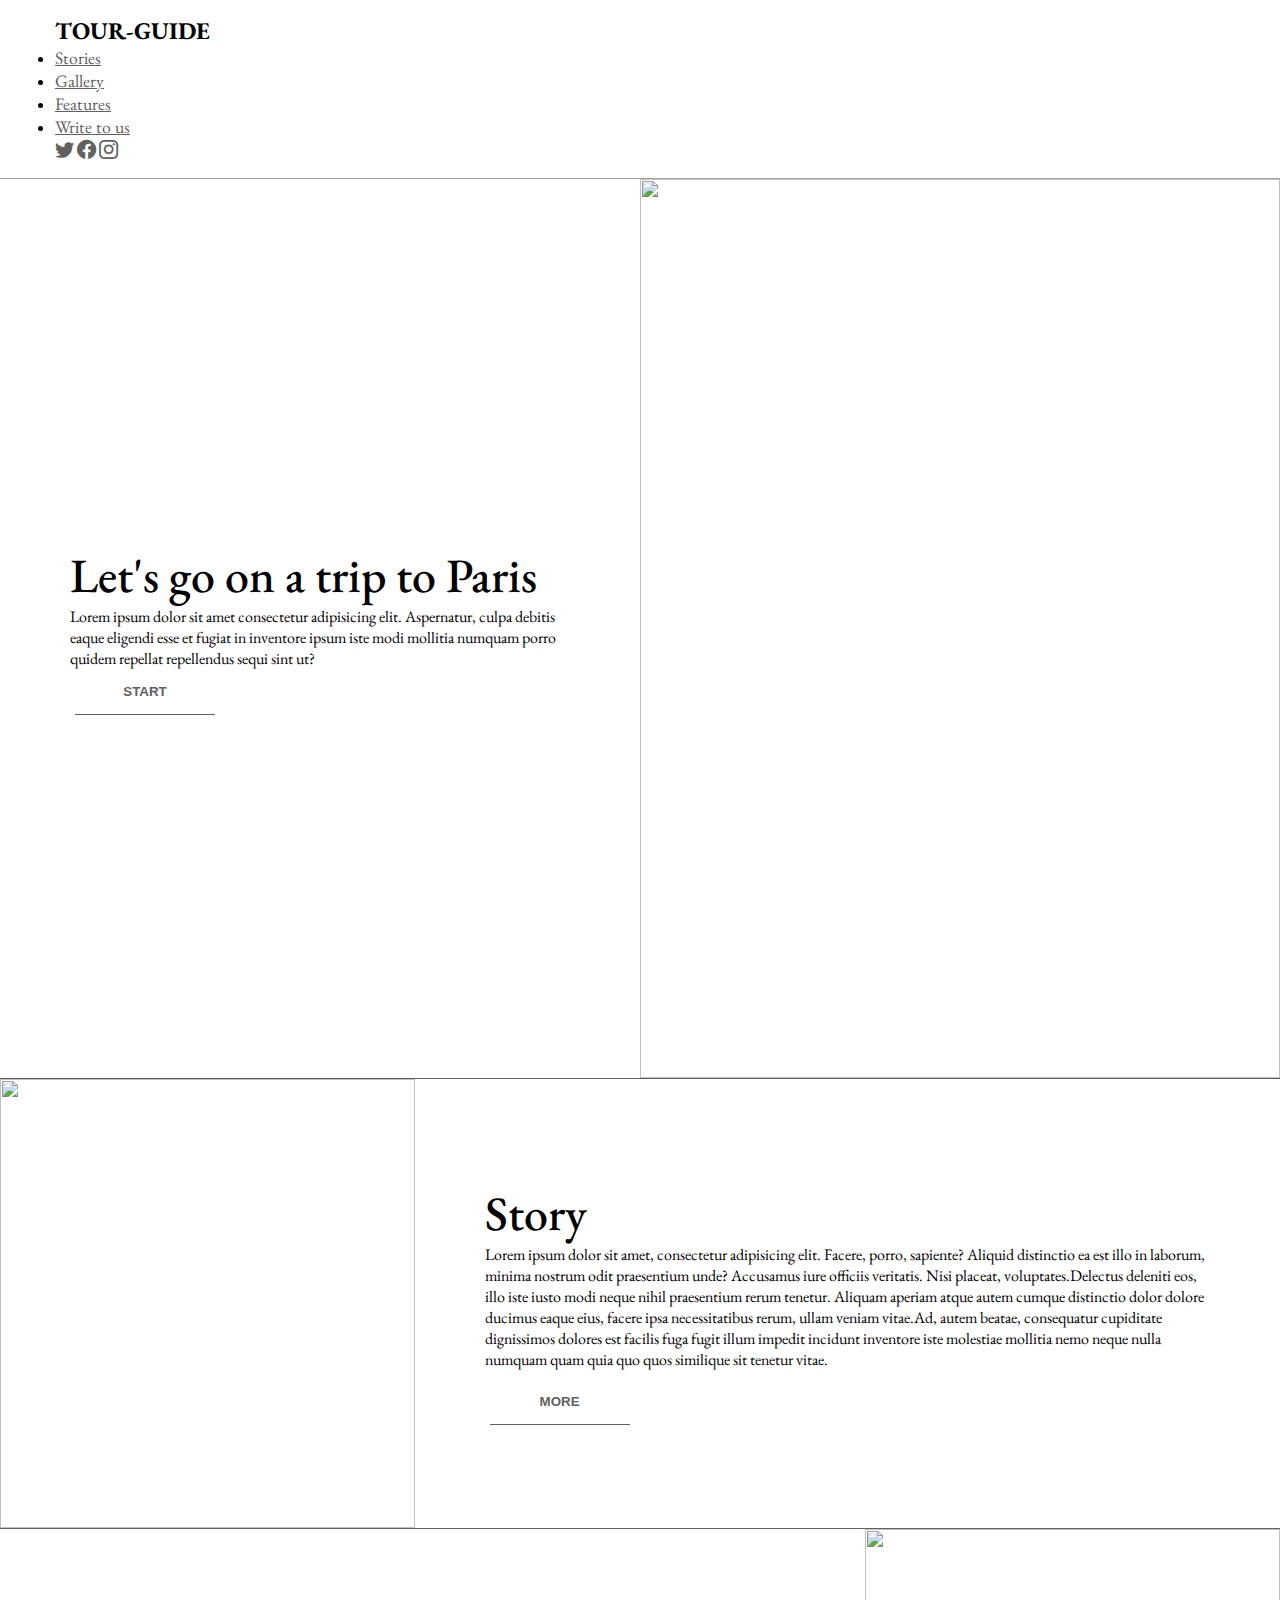
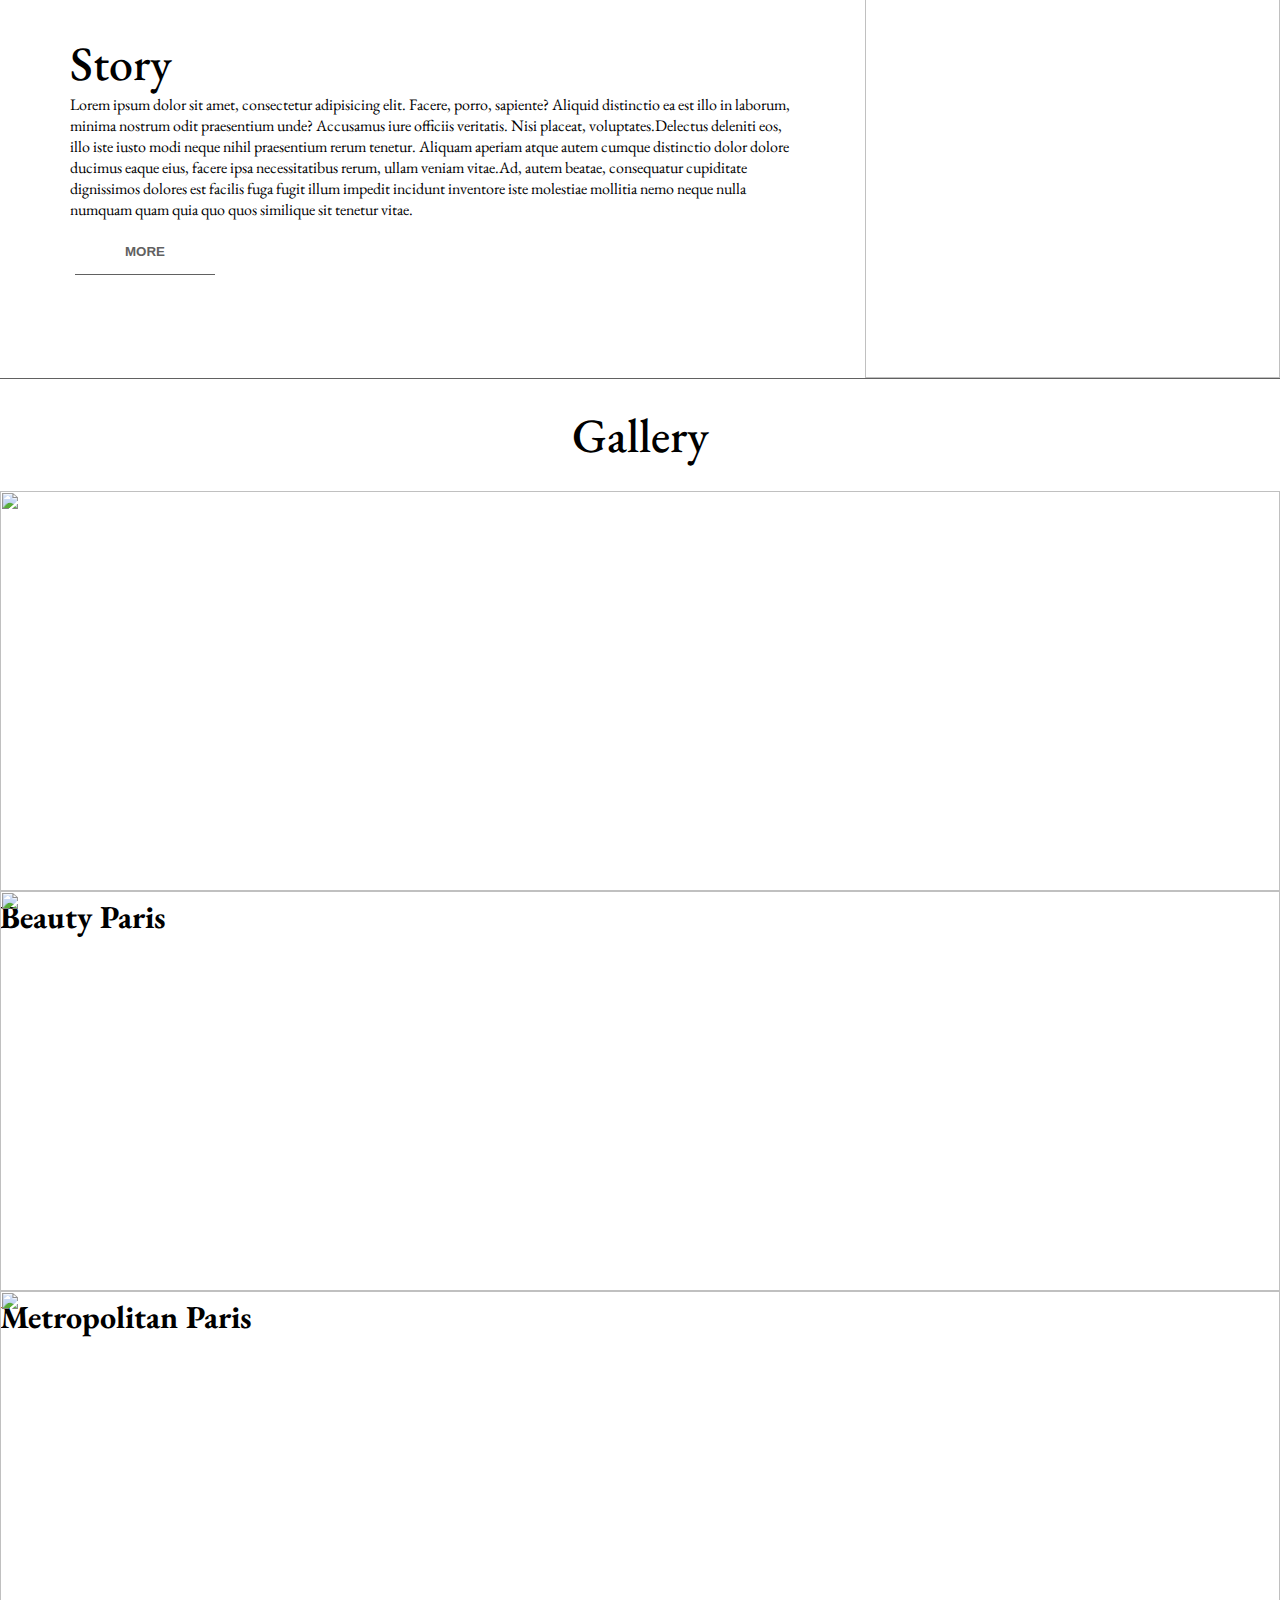
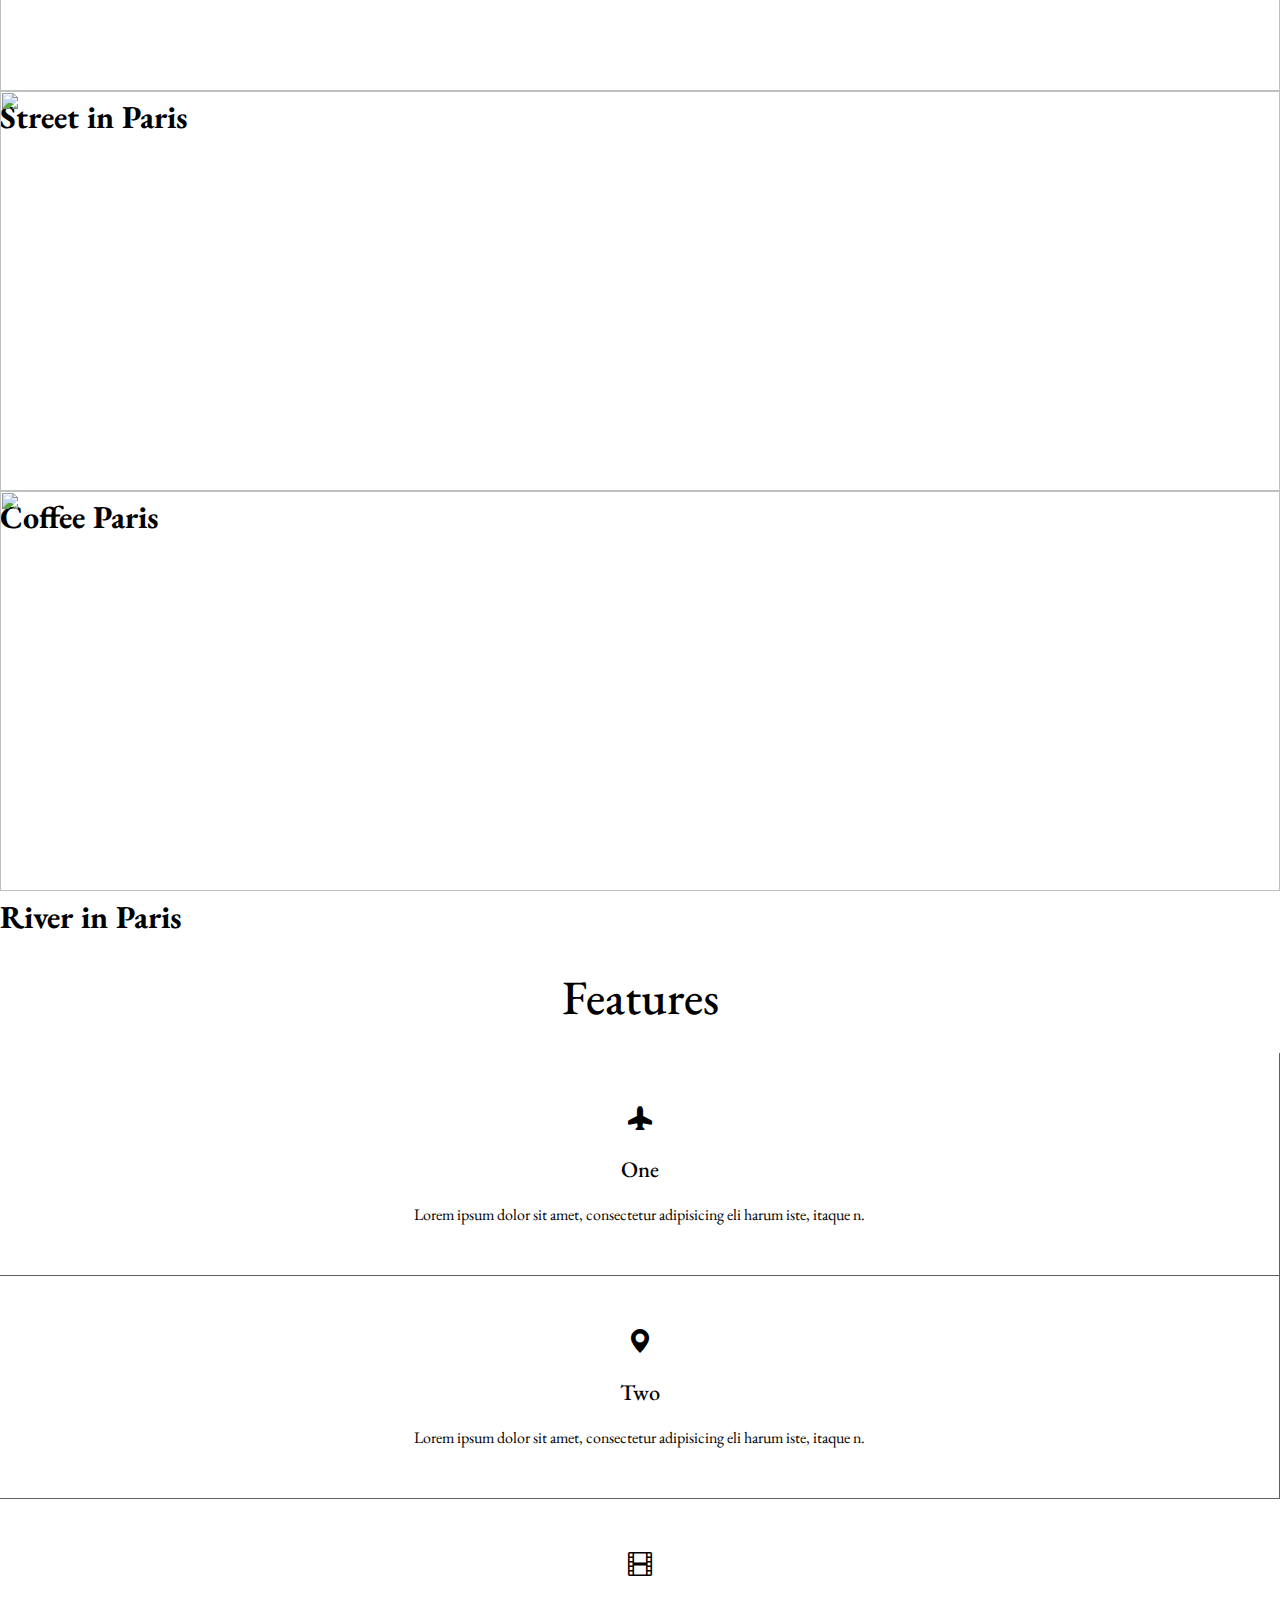
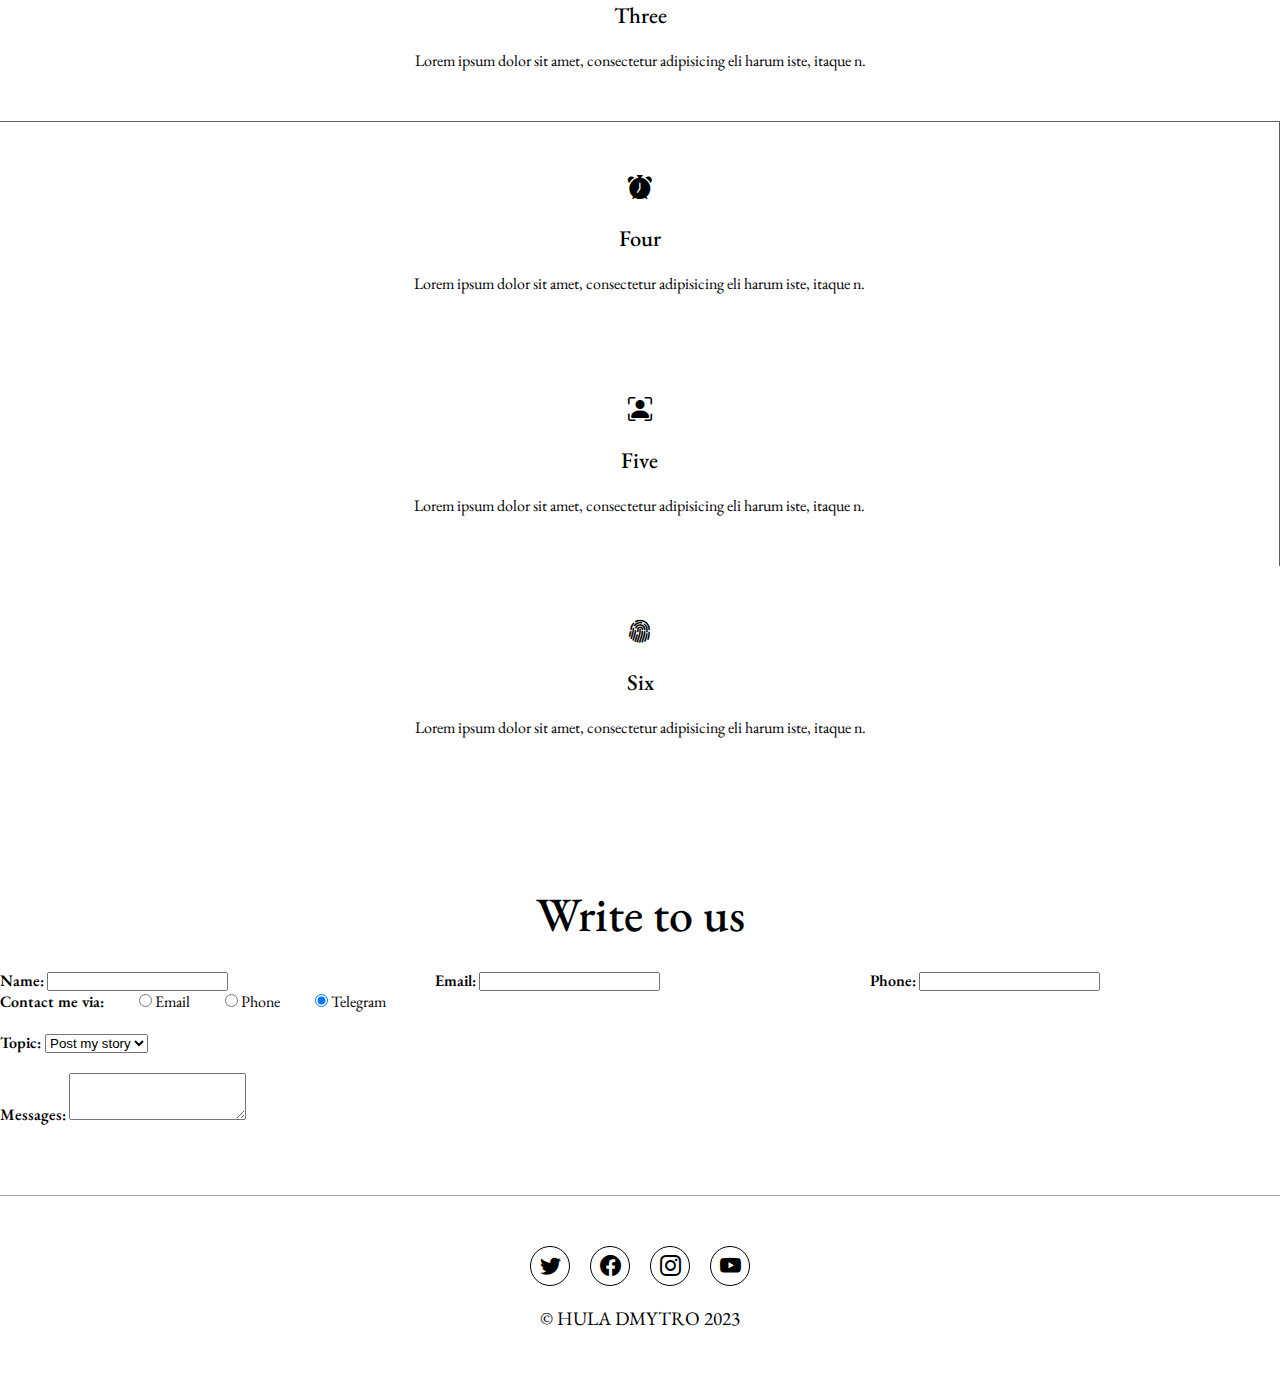
==== commit 81d9c929: "Finish commit" ====
--- a/index.html
+++ b/index.html
@@ -61,7 +61,7 @@
     <main id="startDiv" class="container-fluid">
         <div class="aside">
             <p id="h1">Let's go on a trip to Paris</p>
-            <p>Lorem ipsum dolor sit amet, consectetur adipisicing elit. Aspernatur, culpa debitis eaque eligendi esse et fugiat in inventore ipsum iste modi mollitia numquam porro quidem repellat repellendus sequi sint ut?</p>
+            <p>Lorem ipsum dolor sit amet consectetur adipisicing elit. Aspernatur, culpa debitis eaque eligendi esse et fugiat in inventore ipsum iste modi mollitia numquam porro quidem repellat repellendus sequi sint ut?</p>
             <button>
                 <span class="box">Start</span>
             </button>
